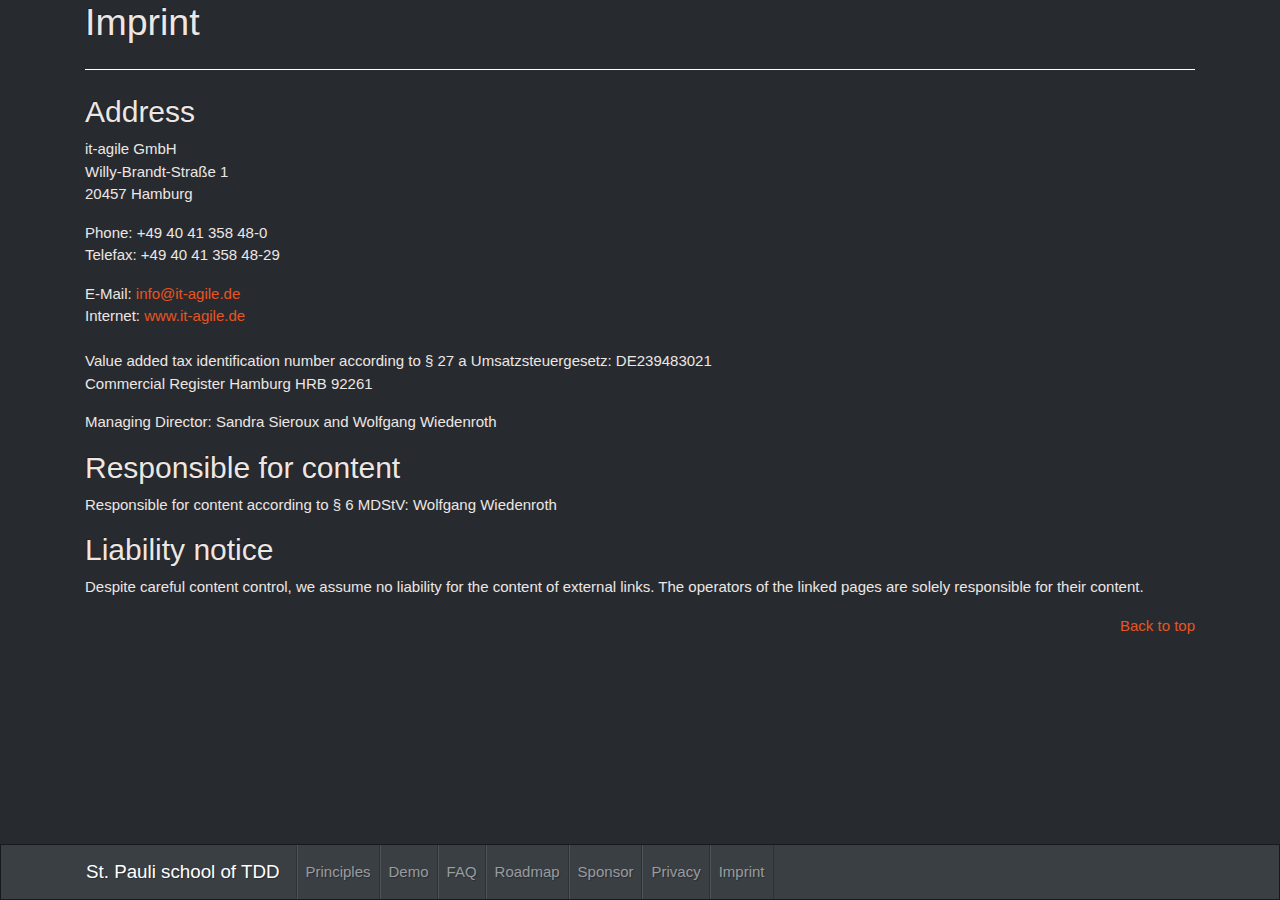
==== public/imprint.html @ d2c58dcd "Changed appearance and switched to custom css." ====
<!DOCTYPE html>
<html lang="en">

<head>
  <meta charset="utf-8">
  <meta name="robots" content="noindex" />
  <title>St. Pauli school of TDD</title>
  <meta name="viewport" content="width=device-width, initial-scale=1">
  <meta http-equiv="X-UA-Compatible" content="IE=edge" />
  <link rel="stylesheet" href="css/custom.css">
</head>

<body>
  <div class="navbar navbar-expand-lg fixed-bottom navbar-dark bg-primary">
    <div class="container">
      <a href="index.html" class="navbar-brand">St. Pauli school of TDD</a>
      <button class="navbar-toggler" type="button" data-toggle="collapse" data-target="#navbarResponsive"
        aria-controls="navbarResponsive" aria-expanded="false" aria-label="Toggle navigation">
        <span class="navbar-toggler-icon"></span>
      </button>
      <div class="collapse navbar-collapse" id="navbarResponsive">
        <ul class="navbar-nav">
          <li class="nav-item">
            <a class="nav-link" href="index.html#principles">Principles</a>
          </li>
          <li class="nav-item">
            <a class="nav-link" href="index.html#demo">Demo</a>
          </li>
          <li class="nav-item">
            <a class="nav-link" href="index.html#faq">FAQ</a>
          </li>
          <li class="nav-item">
            <a class="nav-link" href="index.html#roadmap">Roadmap</a>
          </li>
          <li class="nav-item">
            <a class="nav-link" href="index.html#sponsor">Sponsor</a>
          </li>
          <li class="nav-item">
            <a class="nav-link" href="privacy.html">Privacy</a>
          </li>
          <li class="nav-item">
            <a class="nav-link" href="imprint.html">Imprint</a>
          </li>
        </ul>
      </div>
    </div>
  </div>

  <div class="main container">

    <div class="row">
      <div class="col-lg-12">
        <h1>Imprint</h1>
        <hr class="my-4" style="border-color:white">
      </div>
    </div>

    <div class="row">
      <div class="col-lg-12">
        <div>
          <header>
            <h2>Address</h2>
          </header>
          <p>it-agile GmbH<br>Willy-Brandt-Straße 1<br>20457 Hamburg
          </p>
          <p>Phone: +49 40 41 358&nbsp;48-0<br>Telefax: +49 40 41 358 48-29
          </p>
          <p>E-Mail: <a href="mailto:info@it-agile.de">info@it-agile.de</a><br>Internet: <a
              href="http://www.it-agile.de" target="_blank" external="1">www.it-agile.de</a>
            <br>
            <br>Value added tax identification number according to § 27 a Umsatzsteuergesetz: DE239483021<br>
            Commercial Register Hamburg HRB 92261
          </p>
          <p>Managing Director: Sandra Sieroux and Wolfgang Wiedenroth</p>
        </div>
        <div>
          <header>
            <h2>Responsible for content</h2>
          </header>
          <p>Responsible for content according to § 6 MDStV: Wolfgang Wiedenroth</p>
        </div>
        <div>
          <header>
            <h2>Liability notice</h2>
          </header>
          <p>Despite careful content control, we assume no liability for the content of external links. The operators of
            the linked pages are solely responsible for their content.</p>
        </div>
      </div>
    </div>

    <footer id="footer">
      <a class="float-lg-right" href="#top">Back to top</a></li>
    </footer>

  </div>
  <script src="https://code.jquery.com/jquery-3.3.1.slim.min.js"
    integrity="sha384-q8i/X+965DzO0rT7abK41JStQIAqVgRVzpbzo5smXKp4YfRvH+8abtTE1Pi6jizo"
    crossorigin="anonymous"></script>
  <script src="https://cdnjs.cloudflare.com/ajax/libs/popper.js/1.14.7/umd/popper.min.js"
    integrity="sha384-UO2eT0CpHqdSJQ6hJty5KVphtPhzWj9WO1clHTMGa3JDZwrnQq4sF86dIHNDz0W1"
    crossorigin="anonymous"></script>
  <script src="https://stackpath.bootstrapcdn.com/bootstrap/4.3.1/js/bootstrap.min.js"
    integrity="sha384-JjSmVgyd0p3pXB1rRibZUAYoIIy6OrQ6VrjIEaFf/nJGzIxFDsf4x0xIM+B07jRM"
    crossorigin="anonymous"></script>
</body>

</html>
---- public/css/custom.css ----
@charset "UTF-8";
.main {
  padding: 0 20px 100px 20px;
}

/*!
 * Bootstrap v4.4.1 (https://getbootstrap.com/)
 * Copyright 2011-2019 The Bootstrap Authors
 * Copyright 2011-2019 Twitter, Inc.
 * Licensed under MIT (https://github.com/twbs/bootstrap/blob/master/LICENSE)
 */
:root {
  --blue: #007bff;
  --indigo: #6610f2;
  --purple: #6f42c1;
  --pink: #e83e8c;
  --red: #ee5f5b;
  --orange: #fd7e14;
  --yellow: #f89406;
  --green: #62c462;
  --teal: #20c997;
  --cyan: #5bc0de;
  --white: #fff;
  --gray: #7A8288;
  --gray-dark: #3A3F44;
  --primary: #3A3F44;
  --secondary: #7A8288;
  --success: #62c462;
  --info: #5bc0de;
  --warning: #f89406;
  --danger: #ee5f5b;
  --light: #e9ecef;
  --dark: #272B30;
  --breakpoint-xs: 0;
  --breakpoint-sm: 576px;
  --breakpoint-md: 768px;
  --breakpoint-lg: 992px;
  --breakpoint-xl: 1200px;
  --font-family-sans-serif: -apple-system, BlinkMacSystemFont, "Segoe UI", Roboto, "Helvetica Neue", Arial, "Noto Sans", sans-serif, "Apple Color Emoji", "Segoe UI Emoji", "Segoe UI Symbol", "Noto Color Emoji";
  --font-family-monospace: SFMono-Regular, Menlo, Monaco, Consolas, "Liberation Mono", "Courier New", monospace;
}

*,
*::before,
*::after {
  box-sizing: border-box;
}

html {
  font-family: sans-serif;
  line-height: 1.15;
  -webkit-text-size-adjust: 100%;
  -webkit-tap-highlight-color: rgba(0, 0, 0, 0);
}

article, aside, figcaption, figure, footer, header, hgroup, main, nav, section {
  display: block;
}

body {
  margin: 0;
  font-family: -apple-system, BlinkMacSystemFont, "Segoe UI", Roboto, "Helvetica Neue", Arial, "Noto Sans", sans-serif, "Apple Color Emoji", "Segoe UI Emoji", "Segoe UI Symbol", "Noto Color Emoji";
  font-size: 0.9375rem;
  font-weight: 400;
  line-height: 1.5;
  color: #EDE6E3;
  text-align: left;
  background-color: #272B30;
}

[tabindex="-1"]:focus:not(:focus-visible) {
  outline: 0 !important;
}

hr {
  box-sizing: content-box;
  height: 0;
  overflow: visible;
}

h1, h2, h3, h4, h5, h6 {
  margin-top: 0;
  margin-bottom: 0.5rem;
}

p {
  margin-top: 0;
  margin-bottom: 1rem;
}

abbr[title],
abbr[data-original-title] {
  text-decoration: underline;
  text-decoration: underline dotted;
  cursor: help;
  border-bottom: 0;
  text-decoration-skip-ink: none;
}

address {
  margin-bottom: 1rem;
  font-style: normal;
  line-height: inherit;
}

ol,
ul,
dl {
  margin-top: 0;
  margin-bottom: 1rem;
}

ol ol,
ul ul,
ol ul,
ul ol {
  margin-bottom: 0;
}

dt {
  font-weight: 700;
}

dd {
  margin-bottom: 0.5rem;
  margin-left: 0;
}

blockquote {
  margin: 0 0 1rem;
}

b,
strong {
  font-weight: bolder;
}

small {
  font-size: 80%;
}

sub,
sup {
  position: relative;
  font-size: 75%;
  line-height: 0;
  vertical-align: baseline;
}

sub {
  bottom: -0.25em;
}

sup {
  top: -0.5em;
}

a {
  color: #e95420;
  text-decoration: none;
  background-color: transparent;
}
a:hover {
  color: #ac3911;
  text-decoration: underline;
}

a:not([href]) {
  color: inherit;
  text-decoration: none;
}
a:not([href]):hover {
  color: inherit;
  text-decoration: none;
}

pre,
code,
kbd,
samp {
  font-family: SFMono-Regular, Menlo, Monaco, Consolas, "Liberation Mono", "Courier New", monospace;
  font-size: 1em;
}

pre {
  margin-top: 0;
  margin-bottom: 1rem;
  overflow: auto;
}

figure {
  margin: 0 0 1rem;
}

img {
  vertical-align: middle;
  border-style: none;
}

svg {
  overflow: hidden;
  vertical-align: middle;
}

table {
  border-collapse: collapse;
}

caption {
  padding-top: 0.75rem;
  padding-bottom: 0.75rem;
  color: #7A8288;
  text-align: left;
  caption-side: bottom;
}

th {
  text-align: inherit;
}

label {
  display: inline-block;
  margin-bottom: 0.5rem;
}

button {
  border-radius: 0;
}

button:focus {
  outline: 1px dotted;
  outline: 5px auto -webkit-focus-ring-color;
}

input,
button,
select,
optgroup,
textarea {
  margin: 0;
  font-family: inherit;
  font-size: inherit;
  line-height: inherit;
}

button,
input {
  overflow: visible;
}

button,
select {
  text-transform: none;
}

select {
  word-wrap: normal;
}

button,
[type=button],
[type=reset],
[type=submit] {
  -webkit-appearance: button;
}

button:not(:disabled),
[type=button]:not(:disabled),
[type=reset]:not(:disabled),
[type=submit]:not(:disabled) {
  cursor: pointer;
}

button::-moz-focus-inner,
[type=button]::-moz-focus-inner,
[type=reset]::-moz-focus-inner,
[type=submit]::-moz-focus-inner {
  padding: 0;
  border-style: none;
}

input[type=radio],
input[type=checkbox] {
  box-sizing: border-box;
  padding: 0;
}

input[type=date],
input[type=time],
input[type=datetime-local],
input[type=month] {
  -webkit-appearance: listbox;
}

textarea {
  overflow: auto;
  resize: vertical;
}

fieldset {
  min-width: 0;
  padding: 0;
  margin: 0;
  border: 0;
}

legend {
  display: block;
  width: 100%;
  max-width: 100%;
  padding: 0;
  margin-bottom: 0.5rem;
  font-size: 1.5rem;
  line-height: inherit;
  color: inherit;
  white-space: normal;
}

progress {
  vertical-align: baseline;
}

[type=number]::-webkit-inner-spin-button,
[type=number]::-webkit-outer-spin-button {
  height: auto;
}

[type=search] {
  outline-offset: -2px;
  -webkit-appearance: none;
}

[type=search]::-webkit-search-decoration {
  -webkit-appearance: none;
}

::-webkit-file-upload-button {
  font: inherit;
  -webkit-appearance: button;
}

output {
  display: inline-block;
}

summary {
  display: list-item;
  cursor: pointer;
}

template {
  display: none;
}

[hidden] {
  display: none !important;
}

h1, h2, h3, h4, h5, h6,
.h1, .h2, .h3, .h4, .h5, .h6 {
  margin-bottom: 0.5rem;
  font-weight: 500;
  line-height: 1.2;
}

h1, .h1 {
  font-size: 2.34375rem;
}

h2, .h2 {
  font-size: 1.875rem;
}

h3, .h3 {
  font-size: 1.640625rem;
}

h4, .h4 {
  font-size: 1.40625rem;
}

h5, .h5 {
  font-size: 1.171875rem;
}

h6, .h6 {
  font-size: 0.9375rem;
}

.lead {
  font-size: 1.171875rem;
  font-weight: 300;
}

.display-1 {
  font-size: 6rem;
  font-weight: 300;
  line-height: 1.2;
}

.display-2 {
  font-size: 5.5rem;
  font-weight: 300;
  line-height: 1.2;
}

.display-3 {
  font-size: 4.5rem;
  font-weight: 300;
  line-height: 1.2;
}

.display-4 {
  font-size: 3.5rem;
  font-weight: 300;
  line-height: 1.2;
}

hr {
  margin-top: 1rem;
  margin-bottom: 1rem;
  border: 0;
  border-top: 1px solid #e95420;
}

small,
.small {
  font-size: 80%;
  font-weight: 400;
}

mark,
.mark {
  padding: 0.2em;
  background-color: #fcf8e3;
}

.list-unstyled {
  padding-left: 0;
  list-style: none;
}

.list-inline {
  padding-left: 0;
  list-style: none;
}

.list-inline-item {
  display: inline-block;
}
.list-inline-item:not(:last-child) {
  margin-right: 0.5rem;
}

.initialism {
  font-size: 90%;
  text-transform: uppercase;
}

.blockquote {
  margin-bottom: 1rem;
  font-size: 1.171875rem;
}

.blockquote-footer {
  display: block;
  font-size: 80%;
  color: #7A8288;
}
.blockquote-footer::before {
  content: "— ";
}

.img-fluid {
  max-width: 100%;
  height: auto;
}

.img-thumbnail {
  padding: 0.25rem;
  background-color: #272B30;
  border: 1px solid #dee2e6;
  border-radius: 0.25rem;
  max-width: 100%;
  height: auto;
}

.figure {
  display: inline-block;
}

.figure-img {
  margin-bottom: 0.5rem;
  line-height: 1;
}

.figure-caption {
  font-size: 90%;
  color: #7A8288;
}

code {
  font-size: 87.5%;
  color: #e83e8c;
  word-wrap: break-word;
}
a > code {
  color: inherit;
}

kbd {
  padding: 0.2rem 0.4rem;
  font-size: 87.5%;
  color: #fff;
  background-color: #272B30;
  border-radius: 0.2rem;
}
kbd kbd {
  padding: 0;
  font-size: 100%;
  font-weight: 700;
}

pre {
  display: block;
  font-size: 87.5%;
  color: inherit;
}
pre code {
  font-size: inherit;
  color: inherit;
  word-break: normal;
}

.pre-scrollable {
  max-height: 340px;
  overflow-y: scroll;
}

.container {
  width: 100%;
  padding-right: 15px;
  padding-left: 15px;
  margin-right: auto;
  margin-left: auto;
}
@media (min-width: 576px) {
  .container {
    max-width: 540px;
  }
}
@media (min-width: 768px) {
  .container {
    max-width: 720px;
  }
}
@media (min-width: 992px) {
  .container {
    max-width: 960px;
  }
}
@media (min-width: 1200px) {
  .container {
    max-width: 1140px;
  }
}

.container-fluid, .container-xl, .container-lg, .container-md, .container-sm {
  width: 100%;
  padding-right: 15px;
  padding-left: 15px;
  margin-right: auto;
  margin-left: auto;
}

@media (min-width: 576px) {
  .container-sm, .container {
    max-width: 540px;
  }
}
@media (min-width: 768px) {
  .container-md, .container-sm, .container {
    max-width: 720px;
  }
}
@media (min-width: 992px) {
  .container-lg, .container-md, .container-sm, .container {
    max-width: 960px;
  }
}
@media (min-width: 1200px) {
  .container-xl, .container-lg, .container-md, .container-sm, .container {
    max-width: 1140px;
  }
}
.row {
  display: flex;
  flex-wrap: wrap;
  margin-right: -15px;
  margin-left: -15px;
}

.no-gutters {
  margin-right: 0;
  margin-left: 0;
}
.no-gutters > .col,
.no-gutters > [class*=col-] {
  padding-right: 0;
  padding-left: 0;
}

.col-xl,
.col-xl-auto, .col-xl-12, .col-xl-11, .col-xl-10, .col-xl-9, .col-xl-8, .col-xl-7, .col-xl-6, .col-xl-5, .col-xl-4, .col-xl-3, .col-xl-2, .col-xl-1, .col-lg,
.col-lg-auto, .col-lg-12, .col-lg-11, .col-lg-10, .col-lg-9, .col-lg-8, .col-lg-7, .col-lg-6, .col-lg-5, .col-lg-4, .col-lg-3, .col-lg-2, .col-lg-1, .col-md,
.col-md-auto, .col-md-12, .col-md-11, .col-md-10, .col-md-9, .col-md-8, .col-md-7, .col-md-6, .col-md-5, .col-md-4, .col-md-3, .col-md-2, .col-md-1, .col-sm,
.col-sm-auto, .col-sm-12, .col-sm-11, .col-sm-10, .col-sm-9, .col-sm-8, .col-sm-7, .col-sm-6, .col-sm-5, .col-sm-4, .col-sm-3, .col-sm-2, .col-sm-1, .col,
.col-auto, .col-12, .col-11, .col-10, .col-9, .col-8, .col-7, .col-6, .col-5, .col-4, .col-3, .col-2, .col-1 {
  position: relative;
  width: 100%;
  padding-right: 15px;
  padding-left: 15px;
}

.col {
  flex-basis: 0;
  flex-grow: 1;
  max-width: 100%;
}

.row-cols-1 > * {
  flex: 0 0 100%;
  max-width: 100%;
}

.row-cols-2 > * {
  flex: 0 0 50%;
  max-width: 50%;
}

.row-cols-3 > * {
  flex: 0 0 33.3333333333%;
  max-width: 33.3333333333%;
}

.row-cols-4 > * {
  flex: 0 0 25%;
  max-width: 25%;
}

.row-cols-5 > * {
  flex: 0 0 20%;
  max-width: 20%;
}

.row-cols-6 > * {
  flex: 0 0 16.6666666667%;
  max-width: 16.6666666667%;
}

.col-auto {
  flex: 0 0 auto;
  width: auto;
  max-width: 100%;
}

.col-1 {
  flex: 0 0 8.3333333333%;
  max-width: 8.3333333333%;
}

.col-2 {
  flex: 0 0 16.6666666667%;
  max-width: 16.6666666667%;
}

.col-3 {
  flex: 0 0 25%;
  max-width: 25%;
}

.col-4 {
  flex: 0 0 33.3333333333%;
  max-width: 33.3333333333%;
}

.col-5 {
  flex: 0 0 41.6666666667%;
  max-width: 41.6666666667%;
}

.col-6 {
  flex: 0 0 50%;
  max-width: 50%;
}

.col-7 {
  flex: 0 0 58.3333333333%;
  max-width: 58.3333333333%;
}

.col-8 {
  flex: 0 0 66.6666666667%;
  max-width: 66.6666666667%;
}

.col-9 {
  flex: 0 0 75%;
  max-width: 75%;
}

.col-10 {
  flex: 0 0 83.3333333333%;
  max-width: 83.3333333333%;
}

.col-11 {
  flex: 0 0 91.6666666667%;
  max-width: 91.6666666667%;
}

.col-12 {
  flex: 0 0 100%;
  max-width: 100%;
}

.order-first {
  order: -1;
}

.order-last {
  order: 13;
}

.order-0 {
  order: 0;
}

.order-1 {
  order: 1;
}

.order-2 {
  order: 2;
}

.order-3 {
  order: 3;
}

.order-4 {
  order: 4;
}

.order-5 {
  order: 5;
}

.order-6 {
  order: 6;
}

.order-7 {
  order: 7;
}

.order-8 {
  order: 8;
}

.order-9 {
  order: 9;
}

.order-10 {
  order: 10;
}

.order-11 {
  order: 11;
}

.order-12 {
  order: 12;
}

.offset-1 {
  margin-left: 8.3333333333%;
}

.offset-2 {
  margin-left: 16.6666666667%;
}

.offset-3 {
  margin-left: 25%;
}

.offset-4 {
  margin-left: 33.3333333333%;
}

.offset-5 {
  margin-left: 41.6666666667%;
}

.offset-6 {
  margin-left: 50%;
}

.offset-7 {
  margin-left: 58.3333333333%;
}

.offset-8 {
  margin-left: 66.6666666667%;
}

.offset-9 {
  margin-left: 75%;
}

.offset-10 {
  margin-left: 83.3333333333%;
}

.offset-11 {
  margin-left: 91.6666666667%;
}

@media (min-width: 576px) {
  .col-sm {
    flex-basis: 0;
    flex-grow: 1;
    max-width: 100%;
  }

  .row-cols-sm-1 > * {
    flex: 0 0 100%;
    max-width: 100%;
  }

  .row-cols-sm-2 > * {
    flex: 0 0 50%;
    max-width: 50%;
  }

  .row-cols-sm-3 > * {
    flex: 0 0 33.3333333333%;
    max-width: 33.3333333333%;
  }

  .row-cols-sm-4 > * {
    flex: 0 0 25%;
    max-width: 25%;
  }

  .row-cols-sm-5 > * {
    flex: 0 0 20%;
    max-width: 20%;
  }

  .row-cols-sm-6 > * {
    flex: 0 0 16.6666666667%;
    max-width: 16.6666666667%;
  }

  .col-sm-auto {
    flex: 0 0 auto;
    width: auto;
    max-width: 100%;
  }

  .col-sm-1 {
    flex: 0 0 8.3333333333%;
    max-width: 8.3333333333%;
  }

  .col-sm-2 {
    flex: 0 0 16.6666666667%;
    max-width: 16.6666666667%;
  }

  .col-sm-3 {
    flex: 0 0 25%;
    max-width: 25%;
  }

  .col-sm-4 {
    flex: 0 0 33.3333333333%;
    max-width: 33.3333333333%;
  }

  .col-sm-5 {
    flex: 0 0 41.6666666667%;
    max-width: 41.6666666667%;
  }

  .col-sm-6 {
    flex: 0 0 50%;
    max-width: 50%;
  }

  .col-sm-7 {
    flex: 0 0 58.3333333333%;
    max-width: 58.3333333333%;
  }

  .col-sm-8 {
    flex: 0 0 66.6666666667%;
    max-width: 66.6666666667%;
  }

  .col-sm-9 {
    flex: 0 0 75%;
    max-width: 75%;
  }

  .col-sm-10 {
    flex: 0 0 83.3333333333%;
    max-width: 83.3333333333%;
  }

  .col-sm-11 {
    flex: 0 0 91.6666666667%;
    max-width: 91.6666666667%;
  }

  .col-sm-12 {
    flex: 0 0 100%;
    max-width: 100%;
  }

  .order-sm-first {
    order: -1;
  }

  .order-sm-last {
    order: 13;
  }

  .order-sm-0 {
    order: 0;
  }

  .order-sm-1 {
    order: 1;
  }

  .order-sm-2 {
    order: 2;
  }

  .order-sm-3 {
    order: 3;
  }

  .order-sm-4 {
    order: 4;
  }

  .order-sm-5 {
    order: 5;
  }

  .order-sm-6 {
    order: 6;
  }

  .order-sm-7 {
    order: 7;
  }

  .order-sm-8 {
    order: 8;
  }

  .order-sm-9 {
    order: 9;
  }

  .order-sm-10 {
    order: 10;
  }

  .order-sm-11 {
    order: 11;
  }

  .order-sm-12 {
    order: 12;
  }

  .offset-sm-0 {
    margin-left: 0;
  }

  .offset-sm-1 {
    margin-left: 8.3333333333%;
  }

  .offset-sm-2 {
    margin-left: 16.6666666667%;
  }

  .offset-sm-3 {
    margin-left: 25%;
  }

  .offset-sm-4 {
    margin-left: 33.3333333333%;
  }

  .offset-sm-5 {
    margin-left: 41.6666666667%;
  }

  .offset-sm-6 {
    margin-left: 50%;
  }

  .offset-sm-7 {
    margin-left: 58.3333333333%;
  }

  .offset-sm-8 {
    margin-left: 66.6666666667%;
  }

  .offset-sm-9 {
    margin-left: 75%;
  }

  .offset-sm-10 {
    margin-left: 83.3333333333%;
  }

  .offset-sm-11 {
    margin-left: 91.6666666667%;
  }
}
@media (min-width: 768px) {
  .col-md {
    flex-basis: 0;
    flex-grow: 1;
    max-width: 100%;
  }

  .row-cols-md-1 > * {
    flex: 0 0 100%;
    max-width: 100%;
  }

  .row-cols-md-2 > * {
    flex: 0 0 50%;
    max-width: 50%;
  }

  .row-cols-md-3 > * {
    flex: 0 0 33.3333333333%;
    max-width: 33.3333333333%;
  }

  .row-cols-md-4 > * {
    flex: 0 0 25%;
    max-width: 25%;
  }

  .row-cols-md-5 > * {
    flex: 0 0 20%;
    max-width: 20%;
  }

  .row-cols-md-6 > * {
    flex: 0 0 16.6666666667%;
    max-width: 16.6666666667%;
  }

  .col-md-auto {
    flex: 0 0 auto;
    width: auto;
    max-width: 100%;
  }

  .col-md-1 {
    flex: 0 0 8.3333333333%;
    max-width: 8.3333333333%;
  }

  .col-md-2 {
    flex: 0 0 16.6666666667%;
    max-width: 16.6666666667%;
  }

  .col-md-3 {
    flex: 0 0 25%;
    max-width: 25%;
  }

  .col-md-4 {
    flex: 0 0 33.3333333333%;
    max-width: 33.3333333333%;
  }

  .col-md-5 {
    flex: 0 0 41.6666666667%;
    max-width: 41.6666666667%;
  }

  .col-md-6 {
    flex: 0 0 50%;
    max-width: 50%;
  }

  .col-md-7 {
    flex: 0 0 58.3333333333%;
    max-width: 58.3333333333%;
  }

  .col-md-8 {
    flex: 0 0 66.6666666667%;
    max-width: 66.6666666667%;
  }

  .col-md-9 {
    flex: 0 0 75%;
    max-width: 75%;
  }

  .col-md-10 {
    flex: 0 0 83.3333333333%;
    max-width: 83.3333333333%;
  }

  .col-md-11 {
    flex: 0 0 91.6666666667%;
    max-width: 91.6666666667%;
  }

  .col-md-12 {
    flex: 0 0 100%;
    max-width: 100%;
  }

  .order-md-first {
    order: -1;
  }

  .order-md-last {
    order: 13;
  }

  .order-md-0 {
    order: 0;
  }

  .order-md-1 {
    order: 1;
  }

  .order-md-2 {
    order: 2;
  }

  .order-md-3 {
    order: 3;
  }

  .order-md-4 {
    order: 4;
  }

  .order-md-5 {
    order: 5;
  }

  .order-md-6 {
    order: 6;
  }

  .order-md-7 {
    order: 7;
  }

  .order-md-8 {
    order: 8;
  }

  .order-md-9 {
    order: 9;
  }

  .order-md-10 {
    order: 10;
  }

  .order-md-11 {
    order: 11;
  }

  .order-md-12 {
    order: 12;
  }

  .offset-md-0 {
    margin-left: 0;
  }

  .offset-md-1 {
    margin-left: 8.3333333333%;
  }

  .offset-md-2 {
    margin-left: 16.6666666667%;
  }

  .offset-md-3 {
    margin-left: 25%;
  }

  .offset-md-4 {
    margin-left: 33.3333333333%;
  }

  .offset-md-5 {
    margin-left: 41.6666666667%;
  }

  .offset-md-6 {
    margin-left: 50%;
  }

  .offset-md-7 {
    margin-left: 58.3333333333%;
  }

  .offset-md-8 {
    margin-left: 66.6666666667%;
  }

  .offset-md-9 {
    margin-left: 75%;
  }

  .offset-md-10 {
    margin-left: 83.3333333333%;
  }

  .offset-md-11 {
    margin-left: 91.6666666667%;
  }
}
@media (min-width: 992px) {
  .col-lg {
    flex-basis: 0;
    flex-grow: 1;
    max-width: 100%;
  }

  .row-cols-lg-1 > * {
    flex: 0 0 100%;
    max-width: 100%;
  }

  .row-cols-lg-2 > * {
    flex: 0 0 50%;
    max-width: 50%;
  }

  .row-cols-lg-3 > * {
    flex: 0 0 33.3333333333%;
    max-width: 33.3333333333%;
  }

  .row-cols-lg-4 > * {
    flex: 0 0 25%;
    max-width: 25%;
  }

  .row-cols-lg-5 > * {
    flex: 0 0 20%;
    max-width: 20%;
  }

  .row-cols-lg-6 > * {
    flex: 0 0 16.6666666667%;
    max-width: 16.6666666667%;
  }

  .col-lg-auto {
    flex: 0 0 auto;
    width: auto;
    max-width: 100%;
  }

  .col-lg-1 {
    flex: 0 0 8.3333333333%;
    max-width: 8.3333333333%;
  }

  .col-lg-2 {
    flex: 0 0 16.6666666667%;
    max-width: 16.6666666667%;
  }

  .col-lg-3 {
    flex: 0 0 25%;
    max-width: 25%;
  }

  .col-lg-4 {
    flex: 0 0 33.3333333333%;
    max-width: 33.3333333333%;
  }

  .col-lg-5 {
    flex: 0 0 41.6666666667%;
    max-width: 41.6666666667%;
  }

  .col-lg-6 {
    flex: 0 0 50%;
    max-width: 50%;
  }

  .col-lg-7 {
    flex: 0 0 58.3333333333%;
    max-width: 58.3333333333%;
  }

  .col-lg-8 {
    flex: 0 0 66.6666666667%;
    max-width: 66.6666666667%;
  }

  .col-lg-9 {
    flex: 0 0 75%;
    max-width: 75%;
  }

  .col-lg-10 {
    flex: 0 0 83.3333333333%;
    max-width: 83.3333333333%;
  }

  .col-lg-11 {
    flex: 0 0 91.6666666667%;
    max-width: 91.6666666667%;
  }

  .col-lg-12 {
    flex: 0 0 100%;
    max-width: 100%;
  }

  .order-lg-first {
    order: -1;
  }

  .order-lg-last {
    order: 13;
  }

  .order-lg-0 {
    order: 0;
  }

  .order-lg-1 {
    order: 1;
  }

  .order-lg-2 {
    order: 2;
  }

  .order-lg-3 {
    order: 3;
  }

  .order-lg-4 {
    order: 4;
  }

  .order-lg-5 {
    order: 5;
  }

  .order-lg-6 {
    order: 6;
  }

  .order-lg-7 {
    order: 7;
  }

  .order-lg-8 {
    order: 8;
  }

  .order-lg-9 {
    order: 9;
  }

  .order-lg-10 {
    order: 10;
  }

  .order-lg-11 {
    order: 11;
  }

  .order-lg-12 {
    order: 12;
  }

  .offset-lg-0 {
    margin-left: 0;
  }

  .offset-lg-1 {
    margin-left: 8.3333333333%;
  }

  .offset-lg-2 {
    margin-left: 16.6666666667%;
  }

  .offset-lg-3 {
    margin-left: 25%;
  }

  .offset-lg-4 {
    margin-left: 33.3333333333%;
  }

  .offset-lg-5 {
    margin-left: 41.6666666667%;
  }

  .offset-lg-6 {
    margin-left: 50%;
  }

  .offset-lg-7 {
    margin-left: 58.3333333333%;
  }

  .offset-lg-8 {
    margin-left: 66.6666666667%;
  }

  .offset-lg-9 {
    margin-left: 75%;
  }

  .offset-lg-10 {
    margin-left: 83.3333333333%;
  }

  .offset-lg-11 {
    margin-left: 91.6666666667%;
  }
}
@media (min-width: 1200px) {
  .col-xl {
    flex-basis: 0;
    flex-grow: 1;
    max-width: 100%;
  }

  .row-cols-xl-1 > * {
    flex: 0 0 100%;
    max-width: 100%;
  }

  .row-cols-xl-2 > * {
    flex: 0 0 50%;
    max-width: 50%;
  }

  .row-cols-xl-3 > * {
    flex: 0 0 33.3333333333%;
    max-width: 33.3333333333%;
  }

  .row-cols-xl-4 > * {
    flex: 0 0 25%;
    max-width: 25%;
  }

  .row-cols-xl-5 > * {
    flex: 0 0 20%;
    max-width: 20%;
  }

  .row-cols-xl-6 > * {
    flex: 0 0 16.6666666667%;
    max-width: 16.6666666667%;
  }

  .col-xl-auto {
    flex: 0 0 auto;
    width: auto;
    max-width: 100%;
  }

  .col-xl-1 {
    flex: 0 0 8.3333333333%;
    max-width: 8.3333333333%;
  }

  .col-xl-2 {
    flex: 0 0 16.6666666667%;
    max-width: 16.6666666667%;
  }

  .col-xl-3 {
    flex: 0 0 25%;
    max-width: 25%;
  }

  .col-xl-4 {
    flex: 0 0 33.3333333333%;
    max-width: 33.3333333333%;
  }

  .col-xl-5 {
    flex: 0 0 41.6666666667%;
    max-width: 41.6666666667%;
  }

  .col-xl-6 {
    flex: 0 0 50%;
    max-width: 50%;
  }

  .col-xl-7 {
    flex: 0 0 58.3333333333%;
    max-width: 58.3333333333%;
  }

  .col-xl-8 {
    flex: 0 0 66.6666666667%;
    max-width: 66.6666666667%;
  }

  .col-xl-9 {
    flex: 0 0 75%;
    max-width: 75%;
  }

  .col-xl-10 {
    flex: 0 0 83.3333333333%;
    max-width: 83.3333333333%;
  }

  .col-xl-11 {
    flex: 0 0 91.6666666667%;
    max-width: 91.6666666667%;
  }

  .col-xl-12 {
    flex: 0 0 100%;
    max-width: 100%;
  }

  .order-xl-first {
    order: -1;
  }

  .order-xl-last {
    order: 13;
  }

  .order-xl-0 {
    order: 0;
  }

  .order-xl-1 {
    order: 1;
  }

  .order-xl-2 {
    order: 2;
  }

  .order-xl-3 {
    order: 3;
  }

  .order-xl-4 {
    order: 4;
  }

  .order-xl-5 {
    order: 5;
  }

  .order-xl-6 {
    order: 6;
  }

  .order-xl-7 {
    order: 7;
  }

  .order-xl-8 {
    order: 8;
  }

  .order-xl-9 {
    order: 9;
  }

  .order-xl-10 {
    order: 10;
  }

  .order-xl-11 {
    order: 11;
  }

  .order-xl-12 {
    order: 12;
  }

  .offset-xl-0 {
    margin-left: 0;
  }

  .offset-xl-1 {
    margin-left: 8.3333333333%;
  }

  .offset-xl-2 {
    margin-left: 16.6666666667%;
  }

  .offset-xl-3 {
    margin-left: 25%;
  }

  .offset-xl-4 {
    margin-left: 33.3333333333%;
  }

  .offset-xl-5 {
    margin-left: 41.6666666667%;
  }

  .offset-xl-6 {
    margin-left: 50%;
  }

  .offset-xl-7 {
    margin-left: 58.3333333333%;
  }

  .offset-xl-8 {
    margin-left: 66.6666666667%;
  }

  .offset-xl-9 {
    margin-left: 75%;
  }

  .offset-xl-10 {
    margin-left: 83.3333333333%;
  }

  .offset-xl-11 {
    margin-left: 91.6666666667%;
  }
}
.table {
  width: 100%;
  margin-bottom: 1rem;
  color: #fff;
}
.table th,
.table td {
  padding: 0.75rem;
  vertical-align: top;
  border-top: 1px solid rgba(0, 0, 0, 0.6);
}
.table thead th {
  vertical-align: bottom;
  border-bottom: 2px solid rgba(0, 0, 0, 0.6);
}
.table tbody + tbody {
  border-top: 2px solid rgba(0, 0, 0, 0.6);
}

.table-sm th,
.table-sm td {
  padding: 0.3rem;
}

.table-bordered {
  border: 1px solid rgba(0, 0, 0, 0.6);
}
.table-bordered th,
.table-bordered td {
  border: 1px solid rgba(0, 0, 0, 0.6);
}
.table-bordered thead th,
.table-bordered thead td {
  border-bottom-width: 2px;
}

.table-borderless th,
.table-borderless td,
.table-borderless thead th,
.table-borderless tbody + tbody {
  border: 0;
}

.table-striped tbody tr:nth-of-type(odd) {
  background-color: rgba(255, 255, 255, 0.05);
}

.table-hover tbody tr:hover {
  color: #fff;
  background-color: rgba(255, 255, 255, 0.075);
}

.table-primary,
.table-primary > th,
.table-primary > td {
  background-color: #c8c9cb;
}
.table-primary th,
.table-primary td,
.table-primary thead th,
.table-primary tbody + tbody {
  border-color: #999b9e;
}

.table-hover .table-primary:hover {
  background-color: #bbbcbf;
}
.table-hover .table-primary:hover > td,
.table-hover .table-primary:hover > th {
  background-color: #bbbcbf;
}

.table-secondary,
.table-secondary > th,
.table-secondary > td {
  background-color: #dadcde;
}
.table-secondary th,
.table-secondary td,
.table-secondary thead th,
.table-secondary tbody + tbody {
  border-color: #babec1;
}

.table-hover .table-secondary:hover {
  background-color: #cdcfd2;
}
.table-hover .table-secondary:hover > td,
.table-hover .table-secondary:hover > th {
  background-color: #cdcfd2;
}

.table-success,
.table-success > th,
.table-success > td {
  background-color: #d3eed3;
}
.table-success th,
.table-success td,
.table-success thead th,
.table-success tbody + tbody {
  border-color: #ade0ad;
}

.table-hover .table-success:hover {
  background-color: #c1e7c1;
}
.table-hover .table-success:hover > td,
.table-hover .table-success:hover > th {
  background-color: #c1e7c1;
}

.table-info,
.table-info > th,
.table-info > td {
  background-color: #d1edf6;
}
.table-info th,
.table-info td,
.table-info thead th,
.table-info tbody + tbody {
  border-color: #aadeee;
}

.table-hover .table-info:hover {
  background-color: #bce5f2;
}
.table-hover .table-info:hover > td,
.table-hover .table-info:hover > th {
  background-color: #bce5f2;
}

.table-warning,
.table-warning > th,
.table-warning > td {
  background-color: #fde1b9;
}
.table-warning th,
.table-warning td,
.table-warning thead th,
.table-warning tbody + tbody {
  border-color: #fbc77e;
}

.table-hover .table-warning:hover {
  background-color: #fcd6a0;
}
.table-hover .table-warning:hover > td,
.table-hover .table-warning:hover > th {
  background-color: #fcd6a0;
}

.table-danger,
.table-danger > th,
.table-danger > td {
  background-color: #fad2d1;
}
.table-danger th,
.table-danger td,
.table-danger thead th,
.table-danger tbody + tbody {
  border-color: #f6acaa;
}

.table-hover .table-danger:hover {
  background-color: #f8bcba;
}
.table-hover .table-danger:hover > td,
.table-hover .table-danger:hover > th {
  background-color: #f8bcba;
}

.table-light,
.table-light > th,
.table-light > td {
  background-color: #f9fafb;
}
.table-light th,
.table-light td,
.table-light thead th,
.table-light tbody + tbody {
  border-color: #f4f5f7;
}

.table-hover .table-light:hover {
  background-color: #eaedf1;
}
.table-hover .table-light:hover > td,
.table-hover .table-light:hover > th {
  background-color: #eaedf1;
}

.table-dark,
.table-dark > th,
.table-dark > td {
  background-color: #c3c4c5;
}
.table-dark th,
.table-dark td,
.table-dark thead th,
.table-dark tbody + tbody {
  border-color: #8f9193;
}

.table-hover .table-dark:hover {
  background-color: #b6b7b8;
}
.table-hover .table-dark:hover > td,
.table-hover .table-dark:hover > th {
  background-color: #b6b7b8;
}

.table-active,
.table-active > th,
.table-active > td {
  background-color: rgba(255, 255, 255, 0.075);
}

.table-hover .table-active:hover {
  background-color: rgba(242, 242, 242, 0.075);
}
.table-hover .table-active:hover > td,
.table-hover .table-active:hover > th {
  background-color: rgba(242, 242, 242, 0.075);
}

.table .thead-dark th {
  color: #fff;
  background-color: #3A3F44;
  border-color: rgba(0, 0, 0, 0.6);
}
.table .thead-light th {
  color: #52575C;
  background-color: #e9ecef;
  border-color: rgba(0, 0, 0, 0.6);
}

.table-dark {
  color: #fff;
  background-color: #3A3F44;
}
.table-dark th,
.table-dark td,
.table-dark thead th {
  border-color: rgba(0, 0, 0, 0.6);
}
.table-dark.table-bordered {
  border: 0;
}
.table-dark.table-striped tbody tr:nth-of-type(odd) {
  background-color: rgba(255, 255, 255, 0.05);
}
.table-dark.table-hover tbody tr:hover {
  color: #fff;
  background-color: rgba(255, 255, 255, 0.075);
}

@media (max-width: 575.98px) {
  .table-responsive-sm {
    display: block;
    width: 100%;
    overflow-x: auto;
    -webkit-overflow-scrolling: touch;
  }
  .table-responsive-sm > .table-bordered {
    border: 0;
  }
}
@media (max-width: 767.98px) {
  .table-responsive-md {
    display: block;
    width: 100%;
    overflow-x: auto;
    -webkit-overflow-scrolling: touch;
  }
  .table-responsive-md > .table-bordered {
    border: 0;
  }
}
@media (max-width: 991.98px) {
  .table-responsive-lg {
    display: block;
    width: 100%;
    overflow-x: auto;
    -webkit-overflow-scrolling: touch;
  }
  .table-responsive-lg > .table-bordered {
    border: 0;
  }
}
@media (max-width: 1199.98px) {
  .table-responsive-xl {
    display: block;
    width: 100%;
    overflow-x: auto;
    -webkit-overflow-scrolling: touch;
  }
  .table-responsive-xl > .table-bordered {
    border: 0;
  }
}
.table-responsive {
  display: block;
  width: 100%;
  overflow-x: auto;
  -webkit-overflow-scrolling: touch;
}
.table-responsive > .table-bordered {
  border: 0;
}

.form-control {
  display: block;
  width: 100%;
  height: calc(1.5em + 1.5rem + 2px);
  padding: 0.75rem 1rem;
  font-size: 0.9375rem;
  font-weight: 400;
  line-height: 1.5;
  color: #52575C;
  background-color: #fff;
  background-clip: padding-box;
  border: 1px solid #ced4da;
  border-radius: 0.25rem;
  transition: border-color 0.15s ease-in-out, box-shadow 0.15s ease-in-out;
}
@media (prefers-reduced-motion: reduce) {
  .form-control {
    transition: none;
  }
}
.form-control::-ms-expand {
  background-color: transparent;
  border: 0;
}
.form-control:-moz-focusring {
  color: transparent;
  text-shadow: 0 0 0 #52575C;
}
.form-control:focus {
  color: #52575C;
  background-color: #fff;
  border-color: #757f89;
  outline: 0;
  box-shadow: 0 0 0 0.2rem rgba(58, 63, 68, 0.25);
}
.form-control::placeholder {
  color: #7A8288;
  opacity: 1;
}
.form-control:disabled, .form-control[readonly] {
  background-color: #ccc;
  opacity: 1;
}

select.form-control:focus::-ms-value {
  color: #52575C;
  background-color: #fff;
}

.form-control-file,
.form-control-range {
  display: block;
  width: 100%;
}

.col-form-label {
  padding-top: calc(0.75rem + 1px);
  padding-bottom: calc(0.75rem + 1px);
  margin-bottom: 0;
  font-size: inherit;
  line-height: 1.5;
}

.col-form-label-lg {
  padding-top: calc(0.5rem + 1px);
  padding-bottom: calc(0.5rem + 1px);
  font-size: 1.171875rem;
  line-height: 1.5;
}

.col-form-label-sm {
  padding-top: calc(0.25rem + 1px);
  padding-bottom: calc(0.25rem + 1px);
  font-size: 0.8203125rem;
  line-height: 1.5;
}

.form-control-plaintext {
  display: block;
  width: 100%;
  padding: 0.75rem 0;
  margin-bottom: 0;
  font-size: 0.9375rem;
  line-height: 1.5;
  color: #EDE6E3;
  background-color: transparent;
  border: solid transparent;
  border-width: 1px 0;
}
.form-control-plaintext.form-control-sm, .form-control-plaintext.form-control-lg {
  padding-right: 0;
  padding-left: 0;
}

.form-control-sm {
  height: calc(1.5em + 0.5rem + 2px);
  padding: 0.25rem 0.5rem;
  font-size: 0.8203125rem;
  line-height: 1.5;
  border-radius: 0.2rem;
}

.form-control-lg {
  height: calc(1.5em + 1rem + 2px);
  padding: 0.5rem 1rem;
  font-size: 1.171875rem;
  line-height: 1.5;
  border-radius: 0.3rem;
}

select.form-control[size], select.form-control[multiple] {
  height: auto;
}

textarea.form-control {
  height: auto;
}

.form-group {
  margin-bottom: 1rem;
}

.form-text {
  display: block;
  margin-top: 0.25rem;
}

.form-row {
  display: flex;
  flex-wrap: wrap;
  margin-right: -5px;
  margin-left: -5px;
}
.form-row > .col,
.form-row > [class*=col-] {
  padding-right: 5px;
  padding-left: 5px;
}

.form-check {
  position: relative;
  display: block;
  padding-left: 1.25rem;
}

.form-check-input {
  position: absolute;
  margin-top: 0.3rem;
  margin-left: -1.25rem;
}
.form-check-input[disabled] ~ .form-check-label, .form-check-input:disabled ~ .form-check-label {
  color: #7A8288;
}

.form-check-label {
  margin-bottom: 0;
}

.form-check-inline {
  display: inline-flex;
  align-items: center;
  padding-left: 0;
  margin-right: 0.75rem;
}
.form-check-inline .form-check-input {
  position: static;
  margin-top: 0;
  margin-right: 0.3125rem;
  margin-left: 0;
}

.valid-feedback {
  display: none;
  width: 100%;
  margin-top: 0.25rem;
  font-size: 80%;
  color: #62c462;
}

.valid-tooltip {
  position: absolute;
  top: 100%;
  z-index: 5;
  display: none;
  max-width: 100%;
  padding: 0.25rem 0.5rem;
  margin-top: 0.1rem;
  font-size: 0.8203125rem;
  line-height: 1.5;
  color: #fff;
  background-color: rgba(98, 196, 98, 0.9);
  border-radius: 0.25rem;
}

.was-validated :valid ~ .valid-feedback,
.was-validated :valid ~ .valid-tooltip,
.is-valid ~ .valid-feedback,
.is-valid ~ .valid-tooltip {
  display: block;
}

.was-validated .form-control:valid, .form-control.is-valid {
  border-color: #62c462;
  padding-right: calc(1.5em + 1.5rem);
  background-image: url("data:image/svg+xml,%3csvg xmlns='http://www.w3.org/2000/svg' width='8' height='8' viewBox='0 0 8 8'%3e%3cpath fill='%2362c462' d='M2.3 6.73L.6 4.53c-.4-1.04.46-1.4 1.1-.8l1.1 1.4 3.4-3.8c.6-.63 1.6-.27 1.2.7l-4 4.6c-.43.5-.8.4-1.1.1z'/%3e%3c/svg%3e");
  background-repeat: no-repeat;
  background-position: right calc(0.375em + 0.375rem) center;
  background-size: calc(0.75em + 0.75rem) calc(0.75em + 0.75rem);
}
.was-validated .form-control:valid:focus, .form-control.is-valid:focus {
  border-color: #62c462;
  box-shadow: 0 0 0 0.2rem rgba(98, 196, 98, 0.25);
}

.was-validated textarea.form-control:valid, textarea.form-control.is-valid {
  padding-right: calc(1.5em + 1.5rem);
  background-position: top calc(0.375em + 0.375rem) right calc(0.375em + 0.375rem);
}

.was-validated .custom-select:valid, .custom-select.is-valid {
  border-color: #62c462;
  padding-right: calc(0.75em + 3.125rem);
  background: url("data:image/svg+xml,%3csvg xmlns='http://www.w3.org/2000/svg' width='4' height='5' viewBox='0 0 4 5'%3e%3cpath fill='%233A3F44' d='M2 0L0 2h4zm0 5L0 3h4z'/%3e%3c/svg%3e") no-repeat right 1rem center/8px 10px, url("data:image/svg+xml,%3csvg xmlns='http://www.w3.org/2000/svg' width='8' height='8' viewBox='0 0 8 8'%3e%3cpath fill='%2362c462' d='M2.3 6.73L.6 4.53c-.4-1.04.46-1.4 1.1-.8l1.1 1.4 3.4-3.8c.6-.63 1.6-.27 1.2.7l-4 4.6c-.43.5-.8.4-1.1.1z'/%3e%3c/svg%3e") #fff no-repeat center right 2rem/calc(0.75em + 0.75rem) calc(0.75em + 0.75rem);
}
.was-validated .custom-select:valid:focus, .custom-select.is-valid:focus {
  border-color: #62c462;
  box-shadow: 0 0 0 0.2rem rgba(98, 196, 98, 0.25);
}

.was-validated .form-check-input:valid ~ .form-check-label, .form-check-input.is-valid ~ .form-check-label {
  color: #62c462;
}
.was-validated .form-check-input:valid ~ .valid-feedback,
.was-validated .form-check-input:valid ~ .valid-tooltip, .form-check-input.is-valid ~ .valid-feedback,
.form-check-input.is-valid ~ .valid-tooltip {
  display: block;
}

.was-validated .custom-control-input:valid ~ .custom-control-label, .custom-control-input.is-valid ~ .custom-control-label {
  color: #62c462;
}
.was-validated .custom-control-input:valid ~ .custom-control-label::before, .custom-control-input.is-valid ~ .custom-control-label::before {
  border-color: #62c462;
}
.was-validated .custom-control-input:valid:checked ~ .custom-control-label::before, .custom-control-input.is-valid:checked ~ .custom-control-label::before {
  border-color: #87d287;
  background-color: #87d287;
}
.was-validated .custom-control-input:valid:focus ~ .custom-control-label::before, .custom-control-input.is-valid:focus ~ .custom-control-label::before {
  box-shadow: 0 0 0 0.2rem rgba(98, 196, 98, 0.25);
}
.was-validated .custom-control-input:valid:focus:not(:checked) ~ .custom-control-label::before, .custom-control-input.is-valid:focus:not(:checked) ~ .custom-control-label::before {
  border-color: #62c462;
}

.was-validated .custom-file-input:valid ~ .custom-file-label, .custom-file-input.is-valid ~ .custom-file-label {
  border-color: #62c462;
}
.was-validated .custom-file-input:valid:focus ~ .custom-file-label, .custom-file-input.is-valid:focus ~ .custom-file-label {
  border-color: #62c462;
  box-shadow: 0 0 0 0.2rem rgba(98, 196, 98, 0.25);
}

.invalid-feedback {
  display: none;
  width: 100%;
  margin-top: 0.25rem;
  font-size: 80%;
  color: #ee5f5b;
}

.invalid-tooltip {
  position: absolute;
  top: 100%;
  z-index: 5;
  display: none;
  max-width: 100%;
  padding: 0.25rem 0.5rem;
  margin-top: 0.1rem;
  font-size: 0.8203125rem;
  line-height: 1.5;
  color: #fff;
  background-color: rgba(238, 95, 91, 0.9);
  border-radius: 0.25rem;
}

.was-validated :invalid ~ .invalid-feedback,
.was-validated :invalid ~ .invalid-tooltip,
.is-invalid ~ .invalid-feedback,
.is-invalid ~ .invalid-tooltip {
  display: block;
}

.was-validated .form-control:invalid, .form-control.is-invalid {
  border-color: #ee5f5b;
  padding-right: calc(1.5em + 1.5rem);
  background-image: url("data:image/svg+xml,%3csvg xmlns='http://www.w3.org/2000/svg' width='12' height='12' fill='none' stroke='%23ee5f5b' viewBox='0 0 12 12'%3e%3ccircle cx='6' cy='6' r='4.5'/%3e%3cpath stroke-linejoin='round' d='M5.8 3.6h.4L6 6.5z'/%3e%3ccircle cx='6' cy='8.2' r='.6' fill='%23ee5f5b' stroke='none'/%3e%3c/svg%3e");
  background-repeat: no-repeat;
  background-position: right calc(0.375em + 0.375rem) center;
  background-size: calc(0.75em + 0.75rem) calc(0.75em + 0.75rem);
}
.was-validated .form-control:invalid:focus, .form-control.is-invalid:focus {
  border-color: #ee5f5b;
  box-shadow: 0 0 0 0.2rem rgba(238, 95, 91, 0.25);
}

.was-validated textarea.form-control:invalid, textarea.form-control.is-invalid {
  padding-right: calc(1.5em + 1.5rem);
  background-position: top calc(0.375em + 0.375rem) right calc(0.375em + 0.375rem);
}

.was-validated .custom-select:invalid, .custom-select.is-invalid {
  border-color: #ee5f5b;
  padding-right: calc(0.75em + 3.125rem);
  background: url("data:image/svg+xml,%3csvg xmlns='http://www.w3.org/2000/svg' width='4' height='5' viewBox='0 0 4 5'%3e%3cpath fill='%233A3F44' d='M2 0L0 2h4zm0 5L0 3h4z'/%3e%3c/svg%3e") no-repeat right 1rem center/8px 10px, url("data:image/svg+xml,%3csvg xmlns='http://www.w3.org/2000/svg' width='12' height='12' fill='none' stroke='%23ee5f5b' viewBox='0 0 12 12'%3e%3ccircle cx='6' cy='6' r='4.5'/%3e%3cpath stroke-linejoin='round' d='M5.8 3.6h.4L6 6.5z'/%3e%3ccircle cx='6' cy='8.2' r='.6' fill='%23ee5f5b' stroke='none'/%3e%3c/svg%3e") #fff no-repeat center right 2rem/calc(0.75em + 0.75rem) calc(0.75em + 0.75rem);
}
.was-validated .custom-select:invalid:focus, .custom-select.is-invalid:focus {
  border-color: #ee5f5b;
  box-shadow: 0 0 0 0.2rem rgba(238, 95, 91, 0.25);
}

.was-validated .form-check-input:invalid ~ .form-check-label, .form-check-input.is-invalid ~ .form-check-label {
  color: #ee5f5b;
}
.was-validated .form-check-input:invalid ~ .invalid-feedback,
.was-validated .form-check-input:invalid ~ .invalid-tooltip, .form-check-input.is-invalid ~ .invalid-feedback,
.form-check-input.is-invalid ~ .invalid-tooltip {
  display: block;
}

.was-validated .custom-control-input:invalid ~ .custom-control-label, .custom-control-input.is-invalid ~ .custom-control-label {
  color: #ee5f5b;
}
.was-validated .custom-control-input:invalid ~ .custom-control-label::before, .custom-control-input.is-invalid ~ .custom-control-label::before {
  border-color: #ee5f5b;
}
.was-validated .custom-control-input:invalid:checked ~ .custom-control-label::before, .custom-control-input.is-invalid:checked ~ .custom-control-label::before {
  border-color: #f38c89;
  background-color: #f38c89;
}
.was-validated .custom-control-input:invalid:focus ~ .custom-control-label::before, .custom-control-input.is-invalid:focus ~ .custom-control-label::before {
  box-shadow: 0 0 0 0.2rem rgba(238, 95, 91, 0.25);
}
.was-validated .custom-control-input:invalid:focus:not(:checked) ~ .custom-control-label::before, .custom-control-input.is-invalid:focus:not(:checked) ~ .custom-control-label::before {
  border-color: #ee5f5b;
}

.was-validated .custom-file-input:invalid ~ .custom-file-label, .custom-file-input.is-invalid ~ .custom-file-label {
  border-color: #ee5f5b;
}
.was-validated .custom-file-input:invalid:focus ~ .custom-file-label, .custom-file-input.is-invalid:focus ~ .custom-file-label {
  border-color: #ee5f5b;
  box-shadow: 0 0 0 0.2rem rgba(238, 95, 91, 0.25);
}

.form-inline {
  display: flex;
  flex-flow: row wrap;
  align-items: center;
}
.form-inline .form-check {
  width: 100%;
}
@media (min-width: 576px) {
  .form-inline label {
    display: flex;
    align-items: center;
    justify-content: center;
    margin-bottom: 0;
  }
  .form-inline .form-group {
    display: flex;
    flex: 0 0 auto;
    flex-flow: row wrap;
    align-items: center;
    margin-bottom: 0;
  }
  .form-inline .form-control {
    display: inline-block;
    width: auto;
    vertical-align: middle;
  }
  .form-inline .form-control-plaintext {
    display: inline-block;
  }
  .form-inline .input-group,
.form-inline .custom-select {
    width: auto;
  }
  .form-inline .form-check {
    display: flex;
    align-items: center;
    justify-content: center;
    width: auto;
    padding-left: 0;
  }
  .form-inline .form-check-input {
    position: relative;
    flex-shrink: 0;
    margin-top: 0;
    margin-right: 0.25rem;
    margin-left: 0;
  }
  .form-inline .custom-control {
    align-items: center;
    justify-content: center;
  }
  .form-inline .custom-control-label {
    margin-bottom: 0;
  }
}

.btn {
  display: inline-block;
  font-weight: 400;
  color: #EDE6E3;
  text-align: center;
  vertical-align: middle;
  cursor: pointer;
  user-select: none;
  background-color: transparent;
  border: 1px solid transparent;
  padding: 0.75rem 1rem;
  font-size: 0.9375rem;
  line-height: 1.5;
  border-radius: 0.25rem;
  transition: color 0.15s ease-in-out, background-color 0.15s ease-in-out, border-color 0.15s ease-in-out, box-shadow 0.15s ease-in-out;
}
@media (prefers-reduced-motion: reduce) {
  .btn {
    transition: none;
  }
}
.btn:hover {
  color: #EDE6E3;
  text-decoration: none;
}
.btn:focus, .btn.focus {
  outline: 0;
  box-shadow: 0 0 0 0.2rem rgba(58, 63, 68, 0.25);
}
.btn.disabled, .btn:disabled {
  opacity: 0.65;
}
a.btn.disabled,
fieldset:disabled a.btn {
  pointer-events: none;
}

.btn-primary {
  color: #fff;
  background-color: #3A3F44;
  border-color: #3A3F44;
}
.btn-primary:hover {
  color: #fff;
  background-color: #282c2f;
  border-color: #232628;
}
.btn-primary:focus, .btn-primary.focus {
  color: #fff;
  background-color: #282c2f;
  border-color: #232628;
  box-shadow: 0 0 0 0.2rem rgba(88, 92, 96, 0.5);
}
.btn-primary.disabled, .btn-primary:disabled {
  color: #fff;
  background-color: #3A3F44;
  border-color: #3A3F44;
}
.btn-primary:not(:disabled):not(.disabled):active, .btn-primary:not(:disabled):not(.disabled).active, .show > .btn-primary.dropdown-toggle {
  color: #fff;
  background-color: #232628;
  border-color: #1d1f22;
}
.btn-primary:not(:disabled):not(.disabled):active:focus, .btn-primary:not(:disabled):not(.disabled).active:focus, .show > .btn-primary.dropdown-toggle:focus {
  box-shadow: 0 0 0 0.2rem rgba(88, 92, 96, 0.5);
}

.btn-secondary {
  color: #fff;
  background-color: #7A8288;
  border-color: #7A8288;
}
.btn-secondary:hover {
  color: #fff;
  background-color: #686f74;
  border-color: #62686d;
}
.btn-secondary:focus, .btn-secondary.focus {
  color: #fff;
  background-color: #686f74;
  border-color: #62686d;
  box-shadow: 0 0 0 0.2rem rgba(142, 149, 154, 0.5);
}
.btn-secondary.disabled, .btn-secondary:disabled {
  color: #fff;
  background-color: #7A8288;
  border-color: #7A8288;
}
.btn-secondary:not(:disabled):not(.disabled):active, .btn-secondary:not(:disabled):not(.disabled).active, .show > .btn-secondary.dropdown-toggle {
  color: #fff;
  background-color: #62686d;
  border-color: #5c6267;
}
.btn-secondary:not(:disabled):not(.disabled):active:focus, .btn-secondary:not(:disabled):not(.disabled).active:focus, .show > .btn-secondary.dropdown-toggle:focus {
  box-shadow: 0 0 0 0.2rem rgba(142, 149, 154, 0.5);
}

.btn-success {
  color: #fff;
  background-color: #62c462;
  border-color: #62c462;
}
.btn-success:hover {
  color: #fff;
  background-color: #46ba46;
  border-color: #42b142;
}
.btn-success:focus, .btn-success.focus {
  color: #fff;
  background-color: #46ba46;
  border-color: #42b142;
  box-shadow: 0 0 0 0.2rem rgba(122, 205, 122, 0.5);
}
.btn-success.disabled, .btn-success:disabled {
  color: #fff;
  background-color: #62c462;
  border-color: #62c462;
}
.btn-success:not(:disabled):not(.disabled):active, .btn-success:not(:disabled):not(.disabled).active, .show > .btn-success.dropdown-toggle {
  color: #fff;
  background-color: #42b142;
  border-color: #3fa73f;
}
.btn-success:not(:disabled):not(.disabled):active:focus, .btn-success:not(:disabled):not(.disabled).active:focus, .show > .btn-success.dropdown-toggle:focus {
  box-shadow: 0 0 0 0.2rem rgba(122, 205, 122, 0.5);
}

.btn-info {
  color: #fff;
  background-color: #5bc0de;
  border-color: #5bc0de;
}
.btn-info:hover {
  color: #fff;
  background-color: #3bb4d8;
  border-color: #31b0d5;
}
.btn-info:focus, .btn-info.focus {
  color: #fff;
  background-color: #3bb4d8;
  border-color: #31b0d5;
  box-shadow: 0 0 0 0.2rem rgba(116, 201, 227, 0.5);
}
.btn-info.disabled, .btn-info:disabled {
  color: #fff;
  background-color: #5bc0de;
  border-color: #5bc0de;
}
.btn-info:not(:disabled):not(.disabled):active, .btn-info:not(:disabled):not(.disabled).active, .show > .btn-info.dropdown-toggle {
  color: #fff;
  background-color: #31b0d5;
  border-color: #2aaacf;
}
.btn-info:not(:disabled):not(.disabled):active:focus, .btn-info:not(:disabled):not(.disabled).active:focus, .show > .btn-info.dropdown-toggle:focus {
  box-shadow: 0 0 0 0.2rem rgba(116, 201, 227, 0.5);
}

.btn-warning {
  color: #fff;
  background-color: #f89406;
  border-color: #f89406;
}
.btn-warning:hover {
  color: #fff;
  background-color: #d37e05;
  border-color: #c67605;
}
.btn-warning:focus, .btn-warning.focus {
  color: #fff;
  background-color: #d37e05;
  border-color: #c67605;
  box-shadow: 0 0 0 0.2rem rgba(249, 164, 43, 0.5);
}
.btn-warning.disabled, .btn-warning:disabled {
  color: #fff;
  background-color: #f89406;
  border-color: #f89406;
}
.btn-warning:not(:disabled):not(.disabled):active, .btn-warning:not(:disabled):not(.disabled).active, .show > .btn-warning.dropdown-toggle {
  color: #fff;
  background-color: #c67605;
  border-color: #ba6f04;
}
.btn-warning:not(:disabled):not(.disabled):active:focus, .btn-warning:not(:disabled):not(.disabled).active:focus, .show > .btn-warning.dropdown-toggle:focus {
  box-shadow: 0 0 0 0.2rem rgba(249, 164, 43, 0.5);
}

.btn-danger {
  color: #fff;
  background-color: #ee5f5b;
  border-color: #ee5f5b;
}
.btn-danger:hover {
  color: #fff;
  background-color: #ea3d38;
  border-color: #e9322d;
}
.btn-danger:focus, .btn-danger.focus {
  color: #fff;
  background-color: #ea3d38;
  border-color: #e9322d;
  box-shadow: 0 0 0 0.2rem rgba(241, 119, 116, 0.5);
}
.btn-danger.disabled, .btn-danger:disabled {
  color: #fff;
  background-color: #ee5f5b;
  border-color: #ee5f5b;
}
.btn-danger:not(:disabled):not(.disabled):active, .btn-danger:not(:disabled):not(.disabled).active, .show > .btn-danger.dropdown-toggle {
  color: #fff;
  background-color: #e9322d;
  border-color: #e82721;
}
.btn-danger:not(:disabled):not(.disabled):active:focus, .btn-danger:not(:disabled):not(.disabled).active:focus, .show > .btn-danger.dropdown-toggle:focus {
  box-shadow: 0 0 0 0.2rem rgba(241, 119, 116, 0.5);
}

.btn-light {
  color: #272B30;
  background-color: #e9ecef;
  border-color: #e9ecef;
}
.btn-light:hover {
  color: #272B30;
  background-color: #d3d9df;
  border-color: #cbd3da;
}
.btn-light:focus, .btn-light.focus {
  color: #272B30;
  background-color: #d3d9df;
  border-color: #cbd3da;
  box-shadow: 0 0 0 0.2rem rgba(204, 207, 210, 0.5);
}
.btn-light.disabled, .btn-light:disabled {
  color: #272B30;
  background-color: #e9ecef;
  border-color: #e9ecef;
}
.btn-light:not(:disabled):not(.disabled):active, .btn-light:not(:disabled):not(.disabled).active, .show > .btn-light.dropdown-toggle {
  color: #272B30;
  background-color: #cbd3da;
  border-color: #c4ccd4;
}
.btn-light:not(:disabled):not(.disabled):active:focus, .btn-light:not(:disabled):not(.disabled).active:focus, .show > .btn-light.dropdown-toggle:focus {
  box-shadow: 0 0 0 0.2rem rgba(204, 207, 210, 0.5);
}

.btn-dark {
  color: #fff;
  background-color: #272B30;
  border-color: #272B30;
}
.btn-dark:hover {
  color: #fff;
  background-color: #16181b;
  border-color: #101214;
}
.btn-dark:focus, .btn-dark.focus {
  color: #fff;
  background-color: #16181b;
  border-color: #101214;
  box-shadow: 0 0 0 0.2rem rgba(71, 75, 79, 0.5);
}
.btn-dark.disabled, .btn-dark:disabled {
  color: #fff;
  background-color: #272B30;
  border-color: #272B30;
}
.btn-dark:not(:disabled):not(.disabled):active, .btn-dark:not(:disabled):not(.disabled).active, .show > .btn-dark.dropdown-toggle {
  color: #fff;
  background-color: #101214;
  border-color: #0a0b0d;
}
.btn-dark:not(:disabled):not(.disabled):active:focus, .btn-dark:not(:disabled):not(.disabled).active:focus, .show > .btn-dark.dropdown-toggle:focus {
  box-shadow: 0 0 0 0.2rem rgba(71, 75, 79, 0.5);
}

.btn-outline-primary {
  color: #3A3F44;
  border-color: #3A3F44;
}
.btn-outline-primary:hover {
  color: #fff;
  background-color: #3A3F44;
  border-color: #3A3F44;
}
.btn-outline-primary:focus, .btn-outline-primary.focus {
  box-shadow: 0 0 0 0.2rem rgba(58, 63, 68, 0.5);
}
.btn-outline-primary.disabled, .btn-outline-primary:disabled {
  color: #3A3F44;
  background-color: transparent;
}
.btn-outline-primary:not(:disabled):not(.disabled):active, .btn-outline-primary:not(:disabled):not(.disabled).active, .show > .btn-outline-primary.dropdown-toggle {
  color: #fff;
  background-color: #3A3F44;
  border-color: #3A3F44;
}
.btn-outline-primary:not(:disabled):not(.disabled):active:focus, .btn-outline-primary:not(:disabled):not(.disabled).active:focus, .show > .btn-outline-primary.dropdown-toggle:focus {
  box-shadow: 0 0 0 0.2rem rgba(58, 63, 68, 0.5);
}

.btn-outline-secondary {
  color: #7A8288;
  border-color: #7A8288;
}
.btn-outline-secondary:hover {
  color: #fff;
  background-color: #7A8288;
  border-color: #7A8288;
}
.btn-outline-secondary:focus, .btn-outline-secondary.focus {
  box-shadow: 0 0 0 0.2rem rgba(122, 130, 136, 0.5);
}
.btn-outline-secondary.disabled, .btn-outline-secondary:disabled {
  color: #7A8288;
  background-color: transparent;
}
.btn-outline-secondary:not(:disabled):not(.disabled):active, .btn-outline-secondary:not(:disabled):not(.disabled).active, .show > .btn-outline-secondary.dropdown-toggle {
  color: #fff;
  background-color: #7A8288;
  border-color: #7A8288;
}
.btn-outline-secondary:not(:disabled):not(.disabled):active:focus, .btn-outline-secondary:not(:disabled):not(.disabled).active:focus, .show > .btn-outline-secondary.dropdown-toggle:focus {
  box-shadow: 0 0 0 0.2rem rgba(122, 130, 136, 0.5);
}

.btn-outline-success {
  color: #62c462;
  border-color: #62c462;
}
.btn-outline-success:hover {
  color: #fff;
  background-color: #62c462;
  border-color: #62c462;
}
.btn-outline-success:focus, .btn-outline-success.focus {
  box-shadow: 0 0 0 0.2rem rgba(98, 196, 98, 0.5);
}
.btn-outline-success.disabled, .btn-outline-success:disabled {
  color: #62c462;
  background-color: transparent;
}
.btn-outline-success:not(:disabled):not(.disabled):active, .btn-outline-success:not(:disabled):not(.disabled).active, .show > .btn-outline-success.dropdown-toggle {
  color: #fff;
  background-color: #62c462;
  border-color: #62c462;
}
.btn-outline-success:not(:disabled):not(.disabled):active:focus, .btn-outline-success:not(:disabled):not(.disabled).active:focus, .show > .btn-outline-success.dropdown-toggle:focus {
  box-shadow: 0 0 0 0.2rem rgba(98, 196, 98, 0.5);
}

.btn-outline-info {
  color: #5bc0de;
  border-color: #5bc0de;
}
.btn-outline-info:hover {
  color: #fff;
  background-color: #5bc0de;
  border-color: #5bc0de;
}
.btn-outline-info:focus, .btn-outline-info.focus {
  box-shadow: 0 0 0 0.2rem rgba(91, 192, 222, 0.5);
}
.btn-outline-info.disabled, .btn-outline-info:disabled {
  color: #5bc0de;
  background-color: transparent;
}
.btn-outline-info:not(:disabled):not(.disabled):active, .btn-outline-info:not(:disabled):not(.disabled).active, .show > .btn-outline-info.dropdown-toggle {
  color: #fff;
  background-color: #5bc0de;
  border-color: #5bc0de;
}
.btn-outline-info:not(:disabled):not(.disabled):active:focus, .btn-outline-info:not(:disabled):not(.disabled).active:focus, .show > .btn-outline-info.dropdown-toggle:focus {
  box-shadow: 0 0 0 0.2rem rgba(91, 192, 222, 0.5);
}

.btn-outline-warning {
  color: #f89406;
  border-color: #f89406;
}
.btn-outline-warning:hover {
  color: #fff;
  background-color: #f89406;
  border-color: #f89406;
}
.btn-outline-warning:focus, .btn-outline-warning.focus {
  box-shadow: 0 0 0 0.2rem rgba(248, 148, 6, 0.5);
}
.btn-outline-warning.disabled, .btn-outline-warning:disabled {
  color: #f89406;
  background-color: transparent;
}
.btn-outline-warning:not(:disabled):not(.disabled):active, .btn-outline-warning:not(:disabled):not(.disabled).active, .show > .btn-outline-warning.dropdown-toggle {
  color: #fff;
  background-color: #f89406;
  border-color: #f89406;
}
.btn-outline-warning:not(:disabled):not(.disabled):active:focus, .btn-outline-warning:not(:disabled):not(.disabled).active:focus, .show > .btn-outline-warning.dropdown-toggle:focus {
  box-shadow: 0 0 0 0.2rem rgba(248, 148, 6, 0.5);
}

.btn-outline-danger {
  color: #ee5f5b;
  border-color: #ee5f5b;
}
.btn-outline-danger:hover {
  color: #fff;
  background-color: #ee5f5b;
  border-color: #ee5f5b;
}
.btn-outline-danger:focus, .btn-outline-danger.focus {
  box-shadow: 0 0 0 0.2rem rgba(238, 95, 91, 0.5);
}
.btn-outline-danger.disabled, .btn-outline-danger:disabled {
  color: #ee5f5b;
  background-color: transparent;
}
.btn-outline-danger:not(:disabled):not(.disabled):active, .btn-outline-danger:not(:disabled):not(.disabled).active, .show > .btn-outline-danger.dropdown-toggle {
  color: #fff;
  background-color: #ee5f5b;
  border-color: #ee5f5b;
}
.btn-outline-danger:not(:disabled):not(.disabled):active:focus, .btn-outline-danger:not(:disabled):not(.disabled).active:focus, .show > .btn-outline-danger.dropdown-toggle:focus {
  box-shadow: 0 0 0 0.2rem rgba(238, 95, 91, 0.5);
}

.btn-outline-light {
  color: #e9ecef;
  border-color: #e9ecef;
}
.btn-outline-light:hover {
  color: #272B30;
  background-color: #e9ecef;
  border-color: #e9ecef;
}
.btn-outline-light:focus, .btn-outline-light.focus {
  box-shadow: 0 0 0 0.2rem rgba(233, 236, 239, 0.5);
}
.btn-outline-light.disabled, .btn-outline-light:disabled {
  color: #e9ecef;
  background-color: transparent;
}
.btn-outline-light:not(:disabled):not(.disabled):active, .btn-outline-light:not(:disabled):not(.disabled).active, .show > .btn-outline-light.dropdown-toggle {
  color: #272B30;
  background-color: #e9ecef;
  border-color: #e9ecef;
}
.btn-outline-light:not(:disabled):not(.disabled):active:focus, .btn-outline-light:not(:disabled):not(.disabled).active:focus, .show > .btn-outline-light.dropdown-toggle:focus {
  box-shadow: 0 0 0 0.2rem rgba(233, 236, 239, 0.5);
}

.btn-outline-dark {
  color: #272B30;
  border-color: #272B30;
}
.btn-outline-dark:hover {
  color: #fff;
  background-color: #272B30;
  border-color: #272B30;
}
.btn-outline-dark:focus, .btn-outline-dark.focus {
  box-shadow: 0 0 0 0.2rem rgba(39, 43, 48, 0.5);
}
.btn-outline-dark.disabled, .btn-outline-dark:disabled {
  color: #272B30;
  background-color: transparent;
}
.btn-outline-dark:not(:disabled):not(.disabled):active, .btn-outline-dark:not(:disabled):not(.disabled).active, .show > .btn-outline-dark.dropdown-toggle {
  color: #fff;
  background-color: #272B30;
  border-color: #272B30;
}
.btn-outline-dark:not(:disabled):not(.disabled):active:focus, .btn-outline-dark:not(:disabled):not(.disabled).active:focus, .show > .btn-outline-dark.dropdown-toggle:focus {
  box-shadow: 0 0 0 0.2rem rgba(39, 43, 48, 0.5);
}

.btn-link {
  font-weight: 400;
  color: #e95420;
  text-decoration: none;
}
.btn-link:hover {
  color: #ac3911;
  text-decoration: underline;
}
.btn-link:focus, .btn-link.focus {
  text-decoration: underline;
  box-shadow: none;
}
.btn-link:disabled, .btn-link.disabled {
  color: #7A8288;
  pointer-events: none;
}

.btn-lg, .btn-group-lg > .btn {
  padding: 0.5rem 1rem;
  font-size: 1.171875rem;
  line-height: 1.5;
  border-radius: 0.3rem;
}

.btn-sm, .btn-group-sm > .btn {
  padding: 0.25rem 0.5rem;
  font-size: 0.8203125rem;
  line-height: 1.5;
  border-radius: 0.2rem;
}

.btn-block {
  display: block;
  width: 100%;
}
.btn-block + .btn-block {
  margin-top: 0.5rem;
}

input[type=submit].btn-block,
input[type=reset].btn-block,
input[type=button].btn-block {
  width: 100%;
}

.fade {
  transition: opacity 0.15s linear;
}
@media (prefers-reduced-motion: reduce) {
  .fade {
    transition: none;
  }
}
.fade:not(.show) {
  opacity: 0;
}

.collapse:not(.show) {
  display: none;
}

.collapsing {
  position: relative;
  height: 0;
  overflow: hidden;
  transition: height 0.35s ease;
}
@media (prefers-reduced-motion: reduce) {
  .collapsing {
    transition: none;
  }
}

.dropup,
.dropright,
.dropdown,
.dropleft {
  position: relative;
}

.dropdown-toggle {
  white-space: nowrap;
}
.dropdown-toggle::after {
  display: inline-block;
  margin-left: 0.255em;
  vertical-align: 0.255em;
  content: "";
  border-top: 0.3em solid;
  border-right: 0.3em solid transparent;
  border-bottom: 0;
  border-left: 0.3em solid transparent;
}
.dropdown-toggle:empty::after {
  margin-left: 0;
}

.dropdown-menu {
  position: absolute;
  top: 100%;
  left: 0;
  z-index: 1000;
  display: none;
  float: left;
  min-width: 10rem;
  padding: 0.5rem 0;
  margin: 0.125rem 0 0;
  font-size: 0.9375rem;
  color: #EDE6E3;
  text-align: left;
  list-style: none;
  background-color: #3A3F44;
  background-clip: padding-box;
  border: 1px solid rgba(0, 0, 0, 0.6);
  border-radius: 0.25rem;
}

.dropdown-menu-left {
  right: auto;
  left: 0;
}

.dropdown-menu-right {
  right: 0;
  left: auto;
}

@media (min-width: 576px) {
  .dropdown-menu-sm-left {
    right: auto;
    left: 0;
  }

  .dropdown-menu-sm-right {
    right: 0;
    left: auto;
  }
}
@media (min-width: 768px) {
  .dropdown-menu-md-left {
    right: auto;
    left: 0;
  }

  .dropdown-menu-md-right {
    right: 0;
    left: auto;
  }
}
@media (min-width: 992px) {
  .dropdown-menu-lg-left {
    right: auto;
    left: 0;
  }

  .dropdown-menu-lg-right {
    right: 0;
    left: auto;
  }
}
@media (min-width: 1200px) {
  .dropdown-menu-xl-left {
    right: auto;
    left: 0;
  }

  .dropdown-menu-xl-right {
    right: 0;
    left: auto;
  }
}
.dropup .dropdown-menu {
  top: auto;
  bottom: 100%;
  margin-top: 0;
  margin-bottom: 0.125rem;
}
.dropup .dropdown-toggle::after {
  display: inline-block;
  margin-left: 0.255em;
  vertical-align: 0.255em;
  content: "";
  border-top: 0;
  border-right: 0.3em solid transparent;
  border-bottom: 0.3em solid;
  border-left: 0.3em solid transparent;
}
.dropup .dropdown-toggle:empty::after {
  margin-left: 0;
}

.dropright .dropdown-menu {
  top: 0;
  right: auto;
  left: 100%;
  margin-top: 0;
  margin-left: 0.125rem;
}
.dropright .dropdown-toggle::after {
  display: inline-block;
  margin-left: 0.255em;
  vertical-align: 0.255em;
  content: "";
  border-top: 0.3em solid transparent;
  border-right: 0;
  border-bottom: 0.3em solid transparent;
  border-left: 0.3em solid;
}
.dropright .dropdown-toggle:empty::after {
  margin-left: 0;
}
.dropright .dropdown-toggle::after {
  vertical-align: 0;
}

.dropleft .dropdown-menu {
  top: 0;
  right: 100%;
  left: auto;
  margin-top: 0;
  margin-right: 0.125rem;
}
.dropleft .dropdown-toggle::after {
  display: inline-block;
  margin-left: 0.255em;
  vertical-align: 0.255em;
  content: "";
}
.dropleft .dropdown-toggle::after {
  display: none;
}
.dropleft .dropdown-toggle::before {
  display: inline-block;
  margin-right: 0.255em;
  vertical-align: 0.255em;
  content: "";
  border-top: 0.3em solid transparent;
  border-right: 0.3em solid;
  border-bottom: 0.3em solid transparent;
}
.dropleft .dropdown-toggle:empty::after {
  margin-left: 0;
}
.dropleft .dropdown-toggle::before {
  vertical-align: 0;
}

.dropdown-menu[x-placement^=top], .dropdown-menu[x-placement^=right], .dropdown-menu[x-placement^=bottom], .dropdown-menu[x-placement^=left] {
  right: auto;
  bottom: auto;
}

.dropdown-divider {
  height: 0;
  margin: 0.5rem 0;
  overflow: hidden;
  border-top: 1px solid rgba(0, 0, 0, 0.15);
}

.dropdown-item {
  display: block;
  width: 100%;
  padding: 0.25rem 1.5rem;
  clear: both;
  font-weight: 400;
  color: #EDE6E3;
  text-align: inherit;
  white-space: nowrap;
  background-color: transparent;
  border: 0;
}
.dropdown-item:hover, .dropdown-item:focus {
  color: #fff;
  text-decoration: none;
  background-color: #272B30;
}
.dropdown-item.active, .dropdown-item:active {
  color: #fff;
  text-decoration: none;
  background-color: #3A3F44;
}
.dropdown-item.disabled, .dropdown-item:disabled {
  color: #7A8288;
  pointer-events: none;
  background-color: transparent;
}

.dropdown-menu.show {
  display: block;
}

.dropdown-header {
  display: block;
  padding: 0.5rem 1.5rem;
  margin-bottom: 0;
  font-size: 0.8203125rem;
  color: #7A8288;
  white-space: nowrap;
}

.dropdown-item-text {
  display: block;
  padding: 0.25rem 1.5rem;
  color: #EDE6E3;
}

.btn-group,
.btn-group-vertical {
  position: relative;
  display: inline-flex;
  vertical-align: middle;
}
.btn-group > .btn,
.btn-group-vertical > .btn {
  position: relative;
  flex: 1 1 auto;
}
.btn-group > .btn:hover,
.btn-group-vertical > .btn:hover {
  z-index: 1;
}
.btn-group > .btn:focus, .btn-group > .btn:active, .btn-group > .btn.active,
.btn-group-vertical > .btn:focus,
.btn-group-vertical > .btn:active,
.btn-group-vertical > .btn.active {
  z-index: 1;
}

.btn-toolbar {
  display: flex;
  flex-wrap: wrap;
  justify-content: flex-start;
}
.btn-toolbar .input-group {
  width: auto;
}

.btn-group > .btn:not(:first-child),
.btn-group > .btn-group:not(:first-child) {
  margin-left: -1px;
}
.btn-group > .btn:not(:last-child):not(.dropdown-toggle),
.btn-group > .btn-group:not(:last-child) > .btn {
  border-top-right-radius: 0;
  border-bottom-right-radius: 0;
}
.btn-group > .btn:not(:first-child),
.btn-group > .btn-group:not(:first-child) > .btn {
  border-top-left-radius: 0;
  border-bottom-left-radius: 0;
}

.dropdown-toggle-split {
  padding-right: 0.75rem;
  padding-left: 0.75rem;
}
.dropdown-toggle-split::after, .dropup .dropdown-toggle-split::after, .dropright .dropdown-toggle-split::after {
  margin-left: 0;
}
.dropleft .dropdown-toggle-split::before {
  margin-right: 0;
}

.btn-sm + .dropdown-toggle-split, .btn-group-sm > .btn + .dropdown-toggle-split {
  padding-right: 0.375rem;
  padding-left: 0.375rem;
}

.btn-lg + .dropdown-toggle-split, .btn-group-lg > .btn + .dropdown-toggle-split {
  padding-right: 0.75rem;
  padding-left: 0.75rem;
}

.btn-group-vertical {
  flex-direction: column;
  align-items: flex-start;
  justify-content: center;
}
.btn-group-vertical > .btn,
.btn-group-vertical > .btn-group {
  width: 100%;
}
.btn-group-vertical > .btn:not(:first-child),
.btn-group-vertical > .btn-group:not(:first-child) {
  margin-top: -1px;
}
.btn-group-vertical > .btn:not(:last-child):not(.dropdown-toggle),
.btn-group-vertical > .btn-group:not(:last-child) > .btn {
  border-bottom-right-radius: 0;
  border-bottom-left-radius: 0;
}
.btn-group-vertical > .btn:not(:first-child),
.btn-group-vertical > .btn-group:not(:first-child) > .btn {
  border-top-left-radius: 0;
  border-top-right-radius: 0;
}

.btn-group-toggle > .btn,
.btn-group-toggle > .btn-group > .btn {
  margin-bottom: 0;
}
.btn-group-toggle > .btn input[type=radio],
.btn-group-toggle > .btn input[type=checkbox],
.btn-group-toggle > .btn-group > .btn input[type=radio],
.btn-group-toggle > .btn-group > .btn input[type=checkbox] {
  position: absolute;
  clip: rect(0, 0, 0, 0);
  pointer-events: none;
}

.input-group {
  position: relative;
  display: flex;
  flex-wrap: wrap;
  align-items: stretch;
  width: 100%;
}
.input-group > .form-control,
.input-group > .form-control-plaintext,
.input-group > .custom-select,
.input-group > .custom-file {
  position: relative;
  flex: 1 1 0%;
  min-width: 0;
  margin-bottom: 0;
}
.input-group > .form-control + .form-control,
.input-group > .form-control + .custom-select,
.input-group > .form-control + .custom-file,
.input-group > .form-control-plaintext + .form-control,
.input-group > .form-control-plaintext + .custom-select,
.input-group > .form-control-plaintext + .custom-file,
.input-group > .custom-select + .form-control,
.input-group > .custom-select + .custom-select,
.input-group > .custom-select + .custom-file,
.input-group > .custom-file + .form-control,
.input-group > .custom-file + .custom-select,
.input-group > .custom-file + .custom-file {
  margin-left: -1px;
}
.input-group > .form-control:focus,
.input-group > .custom-select:focus,
.input-group > .custom-file .custom-file-input:focus ~ .custom-file-label {
  z-index: 3;
}
.input-group > .custom-file .custom-file-input:focus {
  z-index: 4;
}
.input-group > .form-control:not(:last-child),
.input-group > .custom-select:not(:last-child) {
  border-top-right-radius: 0;
  border-bottom-right-radius: 0;
}
.input-group > .form-control:not(:first-child),
.input-group > .custom-select:not(:first-child) {
  border-top-left-radius: 0;
  border-bottom-left-radius: 0;
}
.input-group > .custom-file {
  display: flex;
  align-items: center;
}
.input-group > .custom-file:not(:last-child) .custom-file-label, .input-group > .custom-file:not(:last-child) .custom-file-label::after {
  border-top-right-radius: 0;
  border-bottom-right-radius: 0;
}
.input-group > .custom-file:not(:first-child) .custom-file-label {
  border-top-left-radius: 0;
  border-bottom-left-radius: 0;
}

.input-group-prepend,
.input-group-append {
  display: flex;
}
.input-group-prepend .btn,
.input-group-append .btn {
  position: relative;
  z-index: 2;
}
.input-group-prepend .btn:focus,
.input-group-append .btn:focus {
  z-index: 3;
}
.input-group-prepend .btn + .btn,
.input-group-prepend .btn + .input-group-text,
.input-group-prepend .input-group-text + .input-group-text,
.input-group-prepend .input-group-text + .btn,
.input-group-append .btn + .btn,
.input-group-append .btn + .input-group-text,
.input-group-append .input-group-text + .input-group-text,
.input-group-append .input-group-text + .btn {
  margin-left: -1px;
}

.input-group-prepend {
  margin-right: -1px;
}

.input-group-append {
  margin-left: -1px;
}

.input-group-text {
  display: flex;
  align-items: center;
  padding: 0.75rem 1rem;
  margin-bottom: 0;
  font-size: 0.9375rem;
  font-weight: 400;
  line-height: 1.5;
  color: #52575C;
  text-align: center;
  white-space: nowrap;
  background-color: #e9ecef;
  border: 1px solid #ced4da;
  border-radius: 0.25rem;
}
.input-group-text input[type=radio],
.input-group-text input[type=checkbox] {
  margin-top: 0;
}

.input-group-lg > .form-control:not(textarea),
.input-group-lg > .custom-select {
  height: calc(1.5em + 1rem + 2px);
}

.input-group-lg > .form-control,
.input-group-lg > .custom-select,
.input-group-lg > .input-group-prepend > .input-group-text,
.input-group-lg > .input-group-append > .input-group-text,
.input-group-lg > .input-group-prepend > .btn,
.input-group-lg > .input-group-append > .btn {
  padding: 0.5rem 1rem;
  font-size: 1.171875rem;
  line-height: 1.5;
  border-radius: 0.3rem;
}

.input-group-sm > .form-control:not(textarea),
.input-group-sm > .custom-select {
  height: calc(1.5em + 0.5rem + 2px);
}

.input-group-sm > .form-control,
.input-group-sm > .custom-select,
.input-group-sm > .input-group-prepend > .input-group-text,
.input-group-sm > .input-group-append > .input-group-text,
.input-group-sm > .input-group-prepend > .btn,
.input-group-sm > .input-group-append > .btn {
  padding: 0.25rem 0.5rem;
  font-size: 0.8203125rem;
  line-height: 1.5;
  border-radius: 0.2rem;
}

.input-group-lg > .custom-select,
.input-group-sm > .custom-select {
  padding-right: 2rem;
}

.input-group > .input-group-prepend > .btn,
.input-group > .input-group-prepend > .input-group-text,
.input-group > .input-group-append:not(:last-child) > .btn,
.input-group > .input-group-append:not(:last-child) > .input-group-text,
.input-group > .input-group-append:last-child > .btn:not(:last-child):not(.dropdown-toggle),
.input-group > .input-group-append:last-child > .input-group-text:not(:last-child) {
  border-top-right-radius: 0;
  border-bottom-right-radius: 0;
}

.input-group > .input-group-append > .btn,
.input-group > .input-group-append > .input-group-text,
.input-group > .input-group-prepend:not(:first-child) > .btn,
.input-group > .input-group-prepend:not(:first-child) > .input-group-text,
.input-group > .input-group-prepend:first-child > .btn:not(:first-child),
.input-group > .input-group-prepend:first-child > .input-group-text:not(:first-child) {
  border-top-left-radius: 0;
  border-bottom-left-radius: 0;
}

.custom-control {
  position: relative;
  display: block;
  min-height: 1.40625rem;
  padding-left: 1.5rem;
}

.custom-control-inline {
  display: inline-flex;
  margin-right: 1rem;
}

.custom-control-input {
  position: absolute;
  left: 0;
  z-index: -1;
  width: 1rem;
  height: 1.203125rem;
  opacity: 0;
}
.custom-control-input:checked ~ .custom-control-label::before {
  color: #fff;
  border-color: #3A3F44;
  background-color: #3A3F44;
}
.custom-control-input:focus ~ .custom-control-label::before {
  box-shadow: 0 0 0 0.2rem rgba(58, 63, 68, 0.25);
}
.custom-control-input:focus:not(:checked) ~ .custom-control-label::before {
  border-color: #757f89;
}
.custom-control-input:not(:disabled):active ~ .custom-control-label::before {
  color: #fff;
  background-color: #9098a0;
  border-color: #9098a0;
}
.custom-control-input[disabled] ~ .custom-control-label, .custom-control-input:disabled ~ .custom-control-label {
  color: #7A8288;
}
.custom-control-input[disabled] ~ .custom-control-label::before, .custom-control-input:disabled ~ .custom-control-label::before {
  background-color: #ccc;
}

.custom-control-label {
  position: relative;
  margin-bottom: 0;
  vertical-align: top;
}
.custom-control-label::before {
  position: absolute;
  top: 0.203125rem;
  left: -1.5rem;
  display: block;
  width: 1rem;
  height: 1rem;
  pointer-events: none;
  content: "";
  background-color: #fff;
  border: #999 solid 1px;
}
.custom-control-label::after {
  position: absolute;
  top: 0.203125rem;
  left: -1.5rem;
  display: block;
  width: 1rem;
  height: 1rem;
  content: "";
  background: no-repeat 50%/50% 50%;
}

.custom-checkbox .custom-control-label::before {
  border-radius: 0.25rem;
}
.custom-checkbox .custom-control-input:checked ~ .custom-control-label::after {
  background-image: url("data:image/svg+xml,%3csvg xmlns='http://www.w3.org/2000/svg' width='8' height='8' viewBox='0 0 8 8'%3e%3cpath fill='%23fff' d='M6.564.75l-3.59 3.612-1.538-1.55L0 4.26l2.974 2.99L8 2.193z'/%3e%3c/svg%3e");
}
.custom-checkbox .custom-control-input:indeterminate ~ .custom-control-label::before {
  border-color: #3A3F44;
  background-color: #3A3F44;
}
.custom-checkbox .custom-control-input:indeterminate ~ .custom-control-label::after {
  background-image: url("data:image/svg+xml,%3csvg xmlns='http://www.w3.org/2000/svg' width='4' height='4' viewBox='0 0 4 4'%3e%3cpath stroke='%23fff' d='M0 2h4'/%3e%3c/svg%3e");
}
.custom-checkbox .custom-control-input:disabled:checked ~ .custom-control-label::before {
  background-color: rgba(58, 63, 68, 0.5);
}
.custom-checkbox .custom-control-input:disabled:indeterminate ~ .custom-control-label::before {
  background-color: rgba(58, 63, 68, 0.5);
}

.custom-radio .custom-control-label::before {
  border-radius: 50%;
}
.custom-radio .custom-control-input:checked ~ .custom-control-label::after {
  background-image: url("data:image/svg+xml,%3csvg xmlns='http://www.w3.org/2000/svg' width='12' height='12' viewBox='-4 -4 8 8'%3e%3ccircle r='3' fill='%23fff'/%3e%3c/svg%3e");
}
.custom-radio .custom-control-input:disabled:checked ~ .custom-control-label::before {
  background-color: rgba(58, 63, 68, 0.5);
}

.custom-switch {
  padding-left: 2.25rem;
}
.custom-switch .custom-control-label::before {
  left: -2.25rem;
  width: 1.75rem;
  pointer-events: all;
  border-radius: 0.5rem;
}
.custom-switch .custom-control-label::after {
  top: calc(0.203125rem + 2px);
  left: calc(-2.25rem + 2px);
  width: calc(1rem - 4px);
  height: calc(1rem - 4px);
  background-color: #999;
  border-radius: 0.5rem;
  transition: transform 0.15s ease-in-out, background-color 0.15s ease-in-out, border-color 0.15s ease-in-out, box-shadow 0.15s ease-in-out;
}
@media (prefers-reduced-motion: reduce) {
  .custom-switch .custom-control-label::after {
    transition: none;
  }
}
.custom-switch .custom-control-input:checked ~ .custom-control-label::after {
  background-color: #fff;
  transform: translateX(0.75rem);
}
.custom-switch .custom-control-input:disabled:checked ~ .custom-control-label::before {
  background-color: rgba(58, 63, 68, 0.5);
}

.custom-select {
  display: inline-block;
  width: 100%;
  height: calc(1.5em + 1.5rem + 2px);
  padding: 0.75rem 2rem 0.75rem 1rem;
  font-size: 0.9375rem;
  font-weight: 400;
  line-height: 1.5;
  color: #52575C;
  vertical-align: middle;
  background: #fff url("data:image/svg+xml,%3csvg xmlns='http://www.w3.org/2000/svg' width='4' height='5' viewBox='0 0 4 5'%3e%3cpath fill='%233A3F44' d='M2 0L0 2h4zm0 5L0 3h4z'/%3e%3c/svg%3e") no-repeat right 1rem center/8px 10px;
  border: 1px solid #ced4da;
  border-radius: 0.25rem;
  appearance: none;
}
.custom-select:focus {
  border-color: #757f89;
  outline: 0;
  box-shadow: 0 0 0 0.2rem rgba(58, 63, 68, 0.25);
}
.custom-select:focus::-ms-value {
  color: #52575C;
  background-color: #fff;
}
.custom-select[multiple], .custom-select[size]:not([size="1"]) {
  height: auto;
  padding-right: 1rem;
  background-image: none;
}
.custom-select:disabled {
  color: #7A8288;
  background-color: #e9ecef;
}
.custom-select::-ms-expand {
  display: none;
}
.custom-select:-moz-focusring {
  color: transparent;
  text-shadow: 0 0 0 #52575C;
}

.custom-select-sm {
  height: calc(1.5em + 0.5rem + 2px);
  padding-top: 0.25rem;
  padding-bottom: 0.25rem;
  padding-left: 0.5rem;
  font-size: 0.8203125rem;
}

.custom-select-lg {
  height: calc(1.5em + 1rem + 2px);
  padding-top: 0.5rem;
  padding-bottom: 0.5rem;
  padding-left: 1rem;
  font-size: 1.171875rem;
}

.custom-file {
  position: relative;
  display: inline-block;
  width: 100%;
  height: calc(1.5em + 1.5rem + 2px);
  margin-bottom: 0;
}

.custom-file-input {
  position: relative;
  z-index: 2;
  width: 100%;
  height: calc(1.5em + 1.5rem + 2px);
  margin: 0;
  opacity: 0;
}
.custom-file-input:focus ~ .custom-file-label {
  border-color: #757f89;
  box-shadow: 0 0 0 0.2rem rgba(58, 63, 68, 0.25);
}
.custom-file-input[disabled] ~ .custom-file-label, .custom-file-input:disabled ~ .custom-file-label {
  background-color: #ccc;
}
.custom-file-input:lang(en) ~ .custom-file-label::after {
  content: "Browse";
}
.custom-file-input ~ .custom-file-label[data-browse]::after {
  content: attr(data-browse);
}

.custom-file-label {
  position: absolute;
  top: 0;
  right: 0;
  left: 0;
  z-index: 1;
  height: calc(1.5em + 1.5rem + 2px);
  padding: 0.75rem 1rem;
  font-weight: 400;
  line-height: 1.5;
  color: #52575C;
  background-color: #fff;
  border: 1px solid #ced4da;
  border-radius: 0.25rem;
}
.custom-file-label::after {
  position: absolute;
  top: 0;
  right: 0;
  bottom: 0;
  z-index: 3;
  display: block;
  height: calc(1.5em + 1.5rem);
  padding: 0.75rem 1rem;
  line-height: 1.5;
  color: #52575C;
  content: "Browse";
  background-color: #e9ecef;
  border-left: inherit;
  border-radius: 0 0.25rem 0.25rem 0;
}

.custom-range {
  width: 100%;
  height: 1.4rem;
  padding: 0;
  background-color: transparent;
  appearance: none;
}
.custom-range:focus {
  outline: none;
}
.custom-range:focus::-webkit-slider-thumb {
  box-shadow: 0 0 0 1px #272B30, 0 0 0 0.2rem rgba(58, 63, 68, 0.25);
}
.custom-range:focus::-moz-range-thumb {
  box-shadow: 0 0 0 1px #272B30, 0 0 0 0.2rem rgba(58, 63, 68, 0.25);
}
.custom-range:focus::-ms-thumb {
  box-shadow: 0 0 0 1px #272B30, 0 0 0 0.2rem rgba(58, 63, 68, 0.25);
}
.custom-range::-moz-focus-outer {
  border: 0;
}
.custom-range::-webkit-slider-thumb {
  width: 1rem;
  height: 1rem;
  margin-top: -0.25rem;
  background-color: #3A3F44;
  border: 0;
  border-radius: 1rem;
  transition: background-color 0.15s ease-in-out, border-color 0.15s ease-in-out, box-shadow 0.15s ease-in-out;
  appearance: none;
}
@media (prefers-reduced-motion: reduce) {
  .custom-range::-webkit-slider-thumb {
    transition: none;
  }
}
.custom-range::-webkit-slider-thumb:active {
  background-color: #9098a0;
}
.custom-range::-webkit-slider-runnable-track {
  width: 100%;
  height: 0.5rem;
  color: transparent;
  cursor: pointer;
  background-color: #dee2e6;
  border-color: transparent;
  border-radius: 1rem;
}
.custom-range::-moz-range-thumb {
  width: 1rem;
  height: 1rem;
  background-color: #3A3F44;
  border: 0;
  border-radius: 1rem;
  transition: background-color 0.15s ease-in-out, border-color 0.15s ease-in-out, box-shadow 0.15s ease-in-out;
  appearance: none;
}
@media (prefers-reduced-motion: reduce) {
  .custom-range::-moz-range-thumb {
    transition: none;
  }
}
.custom-range::-moz-range-thumb:active {
  background-color: #9098a0;
}
.custom-range::-moz-range-track {
  width: 100%;
  height: 0.5rem;
  color: transparent;
  cursor: pointer;
  background-color: #dee2e6;
  border-color: transparent;
  border-radius: 1rem;
}
.custom-range::-ms-thumb {
  width: 1rem;
  height: 1rem;
  margin-top: 0;
  margin-right: 0.2rem;
  margin-left: 0.2rem;
  background-color: #3A3F44;
  border: 0;
  border-radius: 1rem;
  transition: background-color 0.15s ease-in-out, border-color 0.15s ease-in-out, box-shadow 0.15s ease-in-out;
  appearance: none;
}
@media (prefers-reduced-motion: reduce) {
  .custom-range::-ms-thumb {
    transition: none;
  }
}
.custom-range::-ms-thumb:active {
  background-color: #9098a0;
}
.custom-range::-ms-track {
  width: 100%;
  height: 0.5rem;
  color: transparent;
  cursor: pointer;
  background-color: transparent;
  border-color: transparent;
  border-width: 0.5rem;
}
.custom-range::-ms-fill-lower {
  background-color: #dee2e6;
  border-radius: 1rem;
}
.custom-range::-ms-fill-upper {
  margin-right: 15px;
  background-color: #dee2e6;
  border-radius: 1rem;
}
.custom-range:disabled::-webkit-slider-thumb {
  background-color: #999;
}
.custom-range:disabled::-webkit-slider-runnable-track {
  cursor: default;
}
.custom-range:disabled::-moz-range-thumb {
  background-color: #999;
}
.custom-range:disabled::-moz-range-track {
  cursor: default;
}
.custom-range:disabled::-ms-thumb {
  background-color: #999;
}

.custom-control-label::before,
.custom-file-label,
.custom-select {
  transition: background-color 0.15s ease-in-out, border-color 0.15s ease-in-out, box-shadow 0.15s ease-in-out;
}
@media (prefers-reduced-motion: reduce) {
  .custom-control-label::before,
.custom-file-label,
.custom-select {
    transition: none;
  }
}

.nav {
  display: flex;
  flex-wrap: wrap;
  padding-left: 0;
  margin-bottom: 0;
  list-style: none;
}

.nav-link {
  display: block;
  padding: 0.5rem 1rem;
}
.nav-link:hover, .nav-link:focus {
  text-decoration: none;
}
.nav-link.disabled {
  color: #7A8288;
  pointer-events: none;
  cursor: default;
}

.nav-tabs {
  border-bottom: 1px solid rgba(0, 0, 0, 0.6);
}
.nav-tabs .nav-item {
  margin-bottom: -1px;
}
.nav-tabs .nav-link {
  border: 1px solid transparent;
  border-top-left-radius: 0.25rem;
  border-top-right-radius: 0.25rem;
}
.nav-tabs .nav-link:hover, .nav-tabs .nav-link:focus {
  border-color: rgba(0, 0, 0, 0.6);
}
.nav-tabs .nav-link.disabled {
  color: #7A8288;
  background-color: transparent;
  border-color: transparent;
}
.nav-tabs .nav-link.active,
.nav-tabs .nav-item.show .nav-link {
  color: #fff;
  background-color: #272B30;
  border-color: rgba(0, 0, 0, 0.6);
}
.nav-tabs .dropdown-menu {
  margin-top: -1px;
  border-top-left-radius: 0;
  border-top-right-radius: 0;
}

.nav-pills .nav-link {
  border-radius: 0.25rem;
}
.nav-pills .nav-link.active,
.nav-pills .show > .nav-link {
  color: #fff;
  background-color: #3A3F44;
}

.nav-fill .nav-item {
  flex: 1 1 auto;
  text-align: center;
}

.nav-justified .nav-item {
  flex-basis: 0;
  flex-grow: 1;
  text-align: center;
}

.tab-content > .tab-pane {
  display: none;
}
.tab-content > .active {
  display: block;
}

.navbar {
  position: relative;
  display: flex;
  flex-wrap: wrap;
  align-items: center;
  justify-content: space-between;
  padding: 0 1rem;
}
.navbar .container,
.navbar .container-fluid,
.navbar .container-sm,
.navbar .container-md,
.navbar .container-lg,
.navbar .container-xl {
  display: flex;
  flex-wrap: wrap;
  align-items: center;
  justify-content: space-between;
}
.navbar-brand {
  display: inline-block;
  padding-top: 0.32421875rem;
  padding-bottom: 0.32421875rem;
  margin-right: 1rem;
  font-size: 1.171875rem;
  line-height: inherit;
  white-space: nowrap;
}
.navbar-brand:hover, .navbar-brand:focus {
  text-decoration: none;
}

.navbar-nav {
  display: flex;
  flex-direction: column;
  padding-left: 0;
  margin-bottom: 0;
  list-style: none;
}
.navbar-nav .nav-link {
  padding-right: 0;
  padding-left: 0;
}
.navbar-nav .dropdown-menu {
  position: static;
  float: none;
}

.navbar-text {
  display: inline-block;
  padding-top: 0.5rem;
  padding-bottom: 0.5rem;
}

.navbar-collapse {
  flex-basis: 100%;
  flex-grow: 1;
  align-items: center;
}

.navbar-toggler {
  padding: 0.25rem 0.75rem;
  font-size: 1.171875rem;
  line-height: 1;
  background-color: transparent;
  border: 1px solid transparent;
  border-radius: 0.25rem;
}
.navbar-toggler:hover, .navbar-toggler:focus {
  text-decoration: none;
}

.navbar-toggler-icon {
  display: inline-block;
  width: 1.5em;
  height: 1.5em;
  vertical-align: middle;
  content: "";
  background: no-repeat center center;
  background-size: 100% 100%;
}

@media (max-width: 575.98px) {
  .navbar-expand-sm > .container,
.navbar-expand-sm > .container-fluid,
.navbar-expand-sm > .container-sm,
.navbar-expand-sm > .container-md,
.navbar-expand-sm > .container-lg,
.navbar-expand-sm > .container-xl {
    padding-right: 0;
    padding-left: 0;
  }
}
@media (min-width: 576px) {
  .navbar-expand-sm {
    flex-flow: row nowrap;
    justify-content: flex-start;
  }
  .navbar-expand-sm .navbar-nav {
    flex-direction: row;
  }
  .navbar-expand-sm .navbar-nav .dropdown-menu {
    position: absolute;
  }
  .navbar-expand-sm .navbar-nav .nav-link {
    padding-right: 0.5rem;
    padding-left: 0.5rem;
  }
  .navbar-expand-sm > .container,
.navbar-expand-sm > .container-fluid,
.navbar-expand-sm > .container-sm,
.navbar-expand-sm > .container-md,
.navbar-expand-sm > .container-lg,
.navbar-expand-sm > .container-xl {
    flex-wrap: nowrap;
  }
  .navbar-expand-sm .navbar-collapse {
    display: flex !important;
    flex-basis: auto;
  }
  .navbar-expand-sm .navbar-toggler {
    display: none;
  }
}
@media (max-width: 767.98px) {
  .navbar-expand-md > .container,
.navbar-expand-md > .container-fluid,
.navbar-expand-md > .container-sm,
.navbar-expand-md > .container-md,
.navbar-expand-md > .container-lg,
.navbar-expand-md > .container-xl {
    padding-right: 0;
    padding-left: 0;
  }
}
@media (min-width: 768px) {
  .navbar-expand-md {
    flex-flow: row nowrap;
    justify-content: flex-start;
  }
  .navbar-expand-md .navbar-nav {
    flex-direction: row;
  }
  .navbar-expand-md .navbar-nav .dropdown-menu {
    position: absolute;
  }
  .navbar-expand-md .navbar-nav .nav-link {
    padding-right: 0.5rem;
    padding-left: 0.5rem;
  }
  .navbar-expand-md > .container,
.navbar-expand-md > .container-fluid,
.navbar-expand-md > .container-sm,
.navbar-expand-md > .container-md,
.navbar-expand-md > .container-lg,
.navbar-expand-md > .container-xl {
    flex-wrap: nowrap;
  }
  .navbar-expand-md .navbar-collapse {
    display: flex !important;
    flex-basis: auto;
  }
  .navbar-expand-md .navbar-toggler {
    display: none;
  }
}
@media (max-width: 991.98px) {
  .navbar-expand-lg > .container,
.navbar-expand-lg > .container-fluid,
.navbar-expand-lg > .container-sm,
.navbar-expand-lg > .container-md,
.navbar-expand-lg > .container-lg,
.navbar-expand-lg > .container-xl {
    padding-right: 0;
    padding-left: 0;
  }
}
@media (min-width: 992px) {
  .navbar-expand-lg {
    flex-flow: row nowrap;
    justify-content: flex-start;
  }
  .navbar-expand-lg .navbar-nav {
    flex-direction: row;
  }
  .navbar-expand-lg .navbar-nav .dropdown-menu {
    position: absolute;
  }
  .navbar-expand-lg .navbar-nav .nav-link {
    padding-right: 0.5rem;
    padding-left: 0.5rem;
  }
  .navbar-expand-lg > .container,
.navbar-expand-lg > .container-fluid,
.navbar-expand-lg > .container-sm,
.navbar-expand-lg > .container-md,
.navbar-expand-lg > .container-lg,
.navbar-expand-lg > .container-xl {
    flex-wrap: nowrap;
  }
  .navbar-expand-lg .navbar-collapse {
    display: flex !important;
    flex-basis: auto;
  }
  .navbar-expand-lg .navbar-toggler {
    display: none;
  }
}
@media (max-width: 1199.98px) {
  .navbar-expand-xl > .container,
.navbar-expand-xl > .container-fluid,
.navbar-expand-xl > .container-sm,
.navbar-expand-xl > .container-md,
.navbar-expand-xl > .container-lg,
.navbar-expand-xl > .container-xl {
    padding-right: 0;
    padding-left: 0;
  }
}
@media (min-width: 1200px) {
  .navbar-expand-xl {
    flex-flow: row nowrap;
    justify-content: flex-start;
  }
  .navbar-expand-xl .navbar-nav {
    flex-direction: row;
  }
  .navbar-expand-xl .navbar-nav .dropdown-menu {
    position: absolute;
  }
  .navbar-expand-xl .navbar-nav .nav-link {
    padding-right: 0.5rem;
    padding-left: 0.5rem;
  }
  .navbar-expand-xl > .container,
.navbar-expand-xl > .container-fluid,
.navbar-expand-xl > .container-sm,
.navbar-expand-xl > .container-md,
.navbar-expand-xl > .container-lg,
.navbar-expand-xl > .container-xl {
    flex-wrap: nowrap;
  }
  .navbar-expand-xl .navbar-collapse {
    display: flex !important;
    flex-basis: auto;
  }
  .navbar-expand-xl .navbar-toggler {
    display: none;
  }
}
.navbar-expand {
  flex-flow: row nowrap;
  justify-content: flex-start;
}
.navbar-expand > .container,
.navbar-expand > .container-fluid,
.navbar-expand > .container-sm,
.navbar-expand > .container-md,
.navbar-expand > .container-lg,
.navbar-expand > .container-xl {
  padding-right: 0;
  padding-left: 0;
}
.navbar-expand .navbar-nav {
  flex-direction: row;
}
.navbar-expand .navbar-nav .dropdown-menu {
  position: absolute;
}
.navbar-expand .navbar-nav .nav-link {
  padding-right: 0.5rem;
  padding-left: 0.5rem;
}
.navbar-expand > .container,
.navbar-expand > .container-fluid,
.navbar-expand > .container-sm,
.navbar-expand > .container-md,
.navbar-expand > .container-lg,
.navbar-expand > .container-xl {
  flex-wrap: nowrap;
}
.navbar-expand .navbar-collapse {
  display: flex !important;
  flex-basis: auto;
}
.navbar-expand .navbar-toggler {
  display: none;
}

.navbar-light .navbar-brand {
  color: #3A3F44;
}
.navbar-light .navbar-brand:hover, .navbar-light .navbar-brand:focus {
  color: #3A3F44;
}
.navbar-light .navbar-nav .nav-link {
  color: rgba(0, 0, 0, 0.5);
}
.navbar-light .navbar-nav .nav-link:hover, .navbar-light .navbar-nav .nav-link:focus {
  color: #3A3F44;
}
.navbar-light .navbar-nav .nav-link.disabled {
  color: rgba(0, 0, 0, 0.3);
}
.navbar-light .navbar-nav .show > .nav-link,
.navbar-light .navbar-nav .active > .nav-link,
.navbar-light .navbar-nav .nav-link.show,
.navbar-light .navbar-nav .nav-link.active {
  color: #3A3F44;
}
.navbar-light .navbar-toggler {
  color: rgba(0, 0, 0, 0.5);
  border-color: rgba(0, 0, 0, 0.1);
}
.navbar-light .navbar-toggler-icon {
  background-image: url("data:image/svg+xml,%3csvg xmlns='http://www.w3.org/2000/svg' width='30' height='30' viewBox='0 0 30 30'%3e%3cpath stroke='rgba(0, 0, 0, 0.5)' stroke-linecap='round' stroke-miterlimit='10' stroke-width='2' d='M4 7h22M4 15h22M4 23h22'/%3e%3c/svg%3e");
}
.navbar-light .navbar-text {
  color: rgba(0, 0, 0, 0.5);
}
.navbar-light .navbar-text a {
  color: #3A3F44;
}
.navbar-light .navbar-text a:hover, .navbar-light .navbar-text a:focus {
  color: #3A3F44;
}

.navbar-dark .navbar-brand {
  color: #fff;
}
.navbar-dark .navbar-brand:hover, .navbar-dark .navbar-brand:focus {
  color: #fff;
}
.navbar-dark .navbar-nav .nav-link {
  color: rgba(255, 255, 255, 0.5);
}
.navbar-dark .navbar-nav .nav-link:hover, .navbar-dark .navbar-nav .nav-link:focus {
  color: #fff;
}
.navbar-dark .navbar-nav .nav-link.disabled {
  color: rgba(255, 255, 255, 0.25);
}
.navbar-dark .navbar-nav .show > .nav-link,
.navbar-dark .navbar-nav .active > .nav-link,
.navbar-dark .navbar-nav .nav-link.show,
.navbar-dark .navbar-nav .nav-link.active {
  color: #fff;
}
.navbar-dark .navbar-toggler {
  color: rgba(255, 255, 255, 0.5);
  border-color: rgba(255, 255, 255, 0.1);
}
.navbar-dark .navbar-toggler-icon {
  background-image: url("data:image/svg+xml,%3csvg xmlns='http://www.w3.org/2000/svg' width='30' height='30' viewBox='0 0 30 30'%3e%3cpath stroke='rgba(255, 255, 255, 0.5)' stroke-linecap='round' stroke-miterlimit='10' stroke-width='2' d='M4 7h22M4 15h22M4 23h22'/%3e%3c/svg%3e");
}
.navbar-dark .navbar-text {
  color: rgba(255, 255, 255, 0.5);
}
.navbar-dark .navbar-text a {
  color: #fff;
}
.navbar-dark .navbar-text a:hover, .navbar-dark .navbar-text a:focus {
  color: #fff;
}

.card {
  position: relative;
  display: flex;
  flex-direction: column;
  min-width: 0;
  word-wrap: break-word;
  background-color: #32383e;
  background-clip: border-box;
  border: 1px solid rgba(0, 0, 0, 0.6);
  border-radius: 0.25rem;
}
.card > hr {
  margin-right: 0;
  margin-left: 0;
}
.card > .list-group:first-child .list-group-item:first-child {
  border-top-left-radius: 0.25rem;
  border-top-right-radius: 0.25rem;
}
.card > .list-group:last-child .list-group-item:last-child {
  border-bottom-right-radius: 0.25rem;
  border-bottom-left-radius: 0.25rem;
}

.card-body {
  flex: 1 1 auto;
  min-height: 1px;
  padding: 1.25rem;
}

.card-title {
  margin-bottom: 0.75rem;
}

.card-subtitle {
  margin-top: -0.375rem;
  margin-bottom: 0;
}

.card-text:last-child {
  margin-bottom: 0;
}

.card-link:hover {
  text-decoration: none;
}
.card-link + .card-link {
  margin-left: 1.25rem;
}

.card-header {
  padding: 0.75rem 1.25rem;
  margin-bottom: 0;
  background-color: #515960;
  border-bottom: 1px solid rgba(0, 0, 0, 0.6);
}
.card-header:first-child {
  border-radius: calc(0.25rem - 1px) calc(0.25rem - 1px) 0 0;
}
.card-header + .list-group .list-group-item:first-child {
  border-top: 0;
}

.card-footer {
  padding: 0.75rem 1.25rem;
  background-color: #515960;
  border-top: 1px solid rgba(0, 0, 0, 0.6);
}
.card-footer:last-child {
  border-radius: 0 0 calc(0.25rem - 1px) calc(0.25rem - 1px);
}

.card-header-tabs {
  margin-right: -0.625rem;
  margin-bottom: -0.75rem;
  margin-left: -0.625rem;
  border-bottom: 0;
}

.card-header-pills {
  margin-right: -0.625rem;
  margin-left: -0.625rem;
}

.card-img-overlay {
  position: absolute;
  top: 0;
  right: 0;
  bottom: 0;
  left: 0;
  padding: 1.25rem;
}

.card-img,
.card-img-top,
.card-img-bottom {
  flex-shrink: 0;
  width: 100%;
}

.card-img,
.card-img-top {
  border-top-left-radius: calc(0.25rem - 1px);
  border-top-right-radius: calc(0.25rem - 1px);
}

.card-img,
.card-img-bottom {
  border-bottom-right-radius: calc(0.25rem - 1px);
  border-bottom-left-radius: calc(0.25rem - 1px);
}

.card-deck .card {
  margin-bottom: 15px;
}
@media (min-width: 576px) {
  .card-deck {
    display: flex;
    flex-flow: row wrap;
    margin-right: -15px;
    margin-left: -15px;
  }
  .card-deck .card {
    flex: 1 0 0%;
    margin-right: 15px;
    margin-bottom: 0;
    margin-left: 15px;
  }
}

.card-group > .card {
  margin-bottom: 15px;
}
@media (min-width: 576px) {
  .card-group {
    display: flex;
    flex-flow: row wrap;
  }
  .card-group > .card {
    flex: 1 0 0%;
    margin-bottom: 0;
  }
  .card-group > .card + .card {
    margin-left: 0;
    border-left: 0;
  }
  .card-group > .card:not(:last-child) {
    border-top-right-radius: 0;
    border-bottom-right-radius: 0;
  }
  .card-group > .card:not(:last-child) .card-img-top,
.card-group > .card:not(:last-child) .card-header {
    border-top-right-radius: 0;
  }
  .card-group > .card:not(:last-child) .card-img-bottom,
.card-group > .card:not(:last-child) .card-footer {
    border-bottom-right-radius: 0;
  }
  .card-group > .card:not(:first-child) {
    border-top-left-radius: 0;
    border-bottom-left-radius: 0;
  }
  .card-group > .card:not(:first-child) .card-img-top,
.card-group > .card:not(:first-child) .card-header {
    border-top-left-radius: 0;
  }
  .card-group > .card:not(:first-child) .card-img-bottom,
.card-group > .card:not(:first-child) .card-footer {
    border-bottom-left-radius: 0;
  }
}

.card-columns .card {
  margin-bottom: 0.75rem;
}
@media (min-width: 576px) {
  .card-columns {
    column-count: 3;
    column-gap: 1.25rem;
    orphans: 1;
    widows: 1;
  }
  .card-columns .card {
    display: inline-block;
    width: 100%;
  }
}

.accordion > .card {
  overflow: hidden;
}
.accordion > .card:not(:last-of-type) {
  border-bottom: 0;
  border-bottom-right-radius: 0;
  border-bottom-left-radius: 0;
}
.accordion > .card:not(:first-of-type) {
  border-top-left-radius: 0;
  border-top-right-radius: 0;
}
.accordion > .card > .card-header {
  border-radius: 0;
  margin-bottom: -1px;
}

.breadcrumb {
  display: flex;
  flex-wrap: wrap;
  padding: 0.75rem 1rem;
  margin-bottom: 1rem;
  list-style: none;
  background-color: #e9ecef;
  border-radius: 0.25rem;
}

.breadcrumb-item + .breadcrumb-item {
  padding-left: 0.5rem;
}
.breadcrumb-item + .breadcrumb-item::before {
  display: inline-block;
  padding-right: 0.5rem;
  color: #7A8288;
  content: "/";
}
.breadcrumb-item + .breadcrumb-item:hover::before {
  text-decoration: underline;
}
.breadcrumb-item + .breadcrumb-item:hover::before {
  text-decoration: none;
}
.breadcrumb-item.active {
  color: #999;
}

.pagination {
  display: flex;
  padding-left: 0;
  list-style: none;
  border-radius: 0.25rem;
}

.page-link {
  position: relative;
  display: block;
  padding: 0.5rem 0.75rem;
  margin-left: -1px;
  line-height: 1.25;
  color: #fff;
  background-color: transparent;
  border: 1px solid rgba(0, 0, 0, 0.6);
}
.page-link:hover {
  z-index: 2;
  color: #fff;
  text-decoration: none;
  background-color: transparent;
  border-color: rgba(0, 0, 0, 0.6);
}
.page-link:focus {
  z-index: 3;
  outline: 0;
  box-shadow: 0 0 0 0.2rem rgba(58, 63, 68, 0.25);
}

.page-item:first-child .page-link {
  margin-left: 0;
  border-top-left-radius: 0.25rem;
  border-bottom-left-radius: 0.25rem;
}
.page-item:last-child .page-link {
  border-top-right-radius: 0.25rem;
  border-bottom-right-radius: 0.25rem;
}
.page-item.active .page-link {
  z-index: 3;
  color: #fff;
  background-color: transparent;
  border-color: rgba(0, 0, 0, 0.6);
}
.page-item.disabled .page-link {
  color: #7A8288;
  pointer-events: none;
  cursor: auto;
  background-color: transparent;
  border-color: rgba(0, 0, 0, 0.6);
}

.pagination-lg .page-link {
  padding: 0.75rem 1.5rem;
  font-size: 1.171875rem;
  line-height: 1.5;
}
.pagination-lg .page-item:first-child .page-link {
  border-top-left-radius: 0.3rem;
  border-bottom-left-radius: 0.3rem;
}
.pagination-lg .page-item:last-child .page-link {
  border-top-right-radius: 0.3rem;
  border-bottom-right-radius: 0.3rem;
}

.pagination-sm .page-link {
  padding: 0.25rem 0.5rem;
  font-size: 0.8203125rem;
  line-height: 1.5;
}
.pagination-sm .page-item:first-child .page-link {
  border-top-left-radius: 0.2rem;
  border-bottom-left-radius: 0.2rem;
}
.pagination-sm .page-item:last-child .page-link {
  border-top-right-radius: 0.2rem;
  border-bottom-right-radius: 0.2rem;
}

.badge {
  display: inline-block;
  padding: 0.25em 0.4em;
  font-size: 75%;
  font-weight: 700;
  line-height: 1;
  text-align: center;
  white-space: nowrap;
  vertical-align: baseline;
  border-radius: 0.25rem;
  transition: color 0.15s ease-in-out, background-color 0.15s ease-in-out, border-color 0.15s ease-in-out, box-shadow 0.15s ease-in-out;
}
@media (prefers-reduced-motion: reduce) {
  .badge {
    transition: none;
  }
}
a.badge:hover, a.badge:focus {
  text-decoration: none;
}

.badge:empty {
  display: none;
}

.btn .badge {
  position: relative;
  top: -1px;
}

.badge-pill {
  padding-right: 0.6em;
  padding-left: 0.6em;
  border-radius: 10rem;
}

.badge-primary {
  color: #fff;
  background-color: #3A3F44;
}
a.badge-primary:hover, a.badge-primary:focus {
  color: #fff;
  background-color: #232628;
}
a.badge-primary:focus, a.badge-primary.focus {
  outline: 0;
  box-shadow: 0 0 0 0.2rem rgba(58, 63, 68, 0.5);
}

.badge-secondary {
  color: #fff;
  background-color: #7A8288;
}
a.badge-secondary:hover, a.badge-secondary:focus {
  color: #fff;
  background-color: #62686d;
}
a.badge-secondary:focus, a.badge-secondary.focus {
  outline: 0;
  box-shadow: 0 0 0 0.2rem rgba(122, 130, 136, 0.5);
}

.badge-success {
  color: #fff;
  background-color: #62c462;
}
a.badge-success:hover, a.badge-success:focus {
  color: #fff;
  background-color: #42b142;
}
a.badge-success:focus, a.badge-success.focus {
  outline: 0;
  box-shadow: 0 0 0 0.2rem rgba(98, 196, 98, 0.5);
}

.badge-info {
  color: #fff;
  background-color: #5bc0de;
}
a.badge-info:hover, a.badge-info:focus {
  color: #fff;
  background-color: #31b0d5;
}
a.badge-info:focus, a.badge-info.focus {
  outline: 0;
  box-shadow: 0 0 0 0.2rem rgba(91, 192, 222, 0.5);
}

.badge-warning {
  color: #fff;
  background-color: #f89406;
}
a.badge-warning:hover, a.badge-warning:focus {
  color: #fff;
  background-color: #c67605;
}
a.badge-warning:focus, a.badge-warning.focus {
  outline: 0;
  box-shadow: 0 0 0 0.2rem rgba(248, 148, 6, 0.5);
}

.badge-danger {
  color: #fff;
  background-color: #ee5f5b;
}
a.badge-danger:hover, a.badge-danger:focus {
  color: #fff;
  background-color: #e9322d;
}
a.badge-danger:focus, a.badge-danger.focus {
  outline: 0;
  box-shadow: 0 0 0 0.2rem rgba(238, 95, 91, 0.5);
}

.badge-light {
  color: #272B30;
  background-color: #e9ecef;
}
a.badge-light:hover, a.badge-light:focus {
  color: #272B30;
  background-color: #cbd3da;
}
a.badge-light:focus, a.badge-light.focus {
  outline: 0;
  box-shadow: 0 0 0 0.2rem rgba(233, 236, 239, 0.5);
}

.badge-dark {
  color: #fff;
  background-color: #272B30;
}
a.badge-dark:hover, a.badge-dark:focus {
  color: #fff;
  background-color: #101214;
}
a.badge-dark:focus, a.badge-dark.focus {
  outline: 0;
  box-shadow: 0 0 0 0.2rem rgba(39, 43, 48, 0.5);
}

.jumbotron {
  padding: 1rem 0.5rem;
  margin-bottom: 1rem;
  background-color: #1c1e22;
  border-radius: 0.3rem;
}
@media (min-width: 576px) {
  .jumbotron {
    padding: 2rem 1rem;
  }
}

.jumbotron-fluid {
  padding-right: 0;
  padding-left: 0;
  border-radius: 0;
}

.alert {
  position: relative;
  padding: 0.75rem 1.25rem;
  margin-bottom: 1rem;
  border: 1px solid transparent;
  border-radius: 0.25rem;
}

.alert-heading {
  color: inherit;
}

.alert-link {
  font-weight: 700;
}

.alert-dismissible {
  padding-right: 3.90625rem;
}
.alert-dismissible .close {
  position: absolute;
  top: 0;
  right: 0;
  padding: 0.75rem 1.25rem;
  color: inherit;
}

.alert-primary {
  color: #1e2123;
  background-color: #d8d9da;
  border-color: #c8c9cb;
}
.alert-primary hr {
  border-top-color: #bbbcbf;
}
.alert-primary .alert-link {
  color: #060708;
}

.alert-secondary {
  color: #3f4447;
  background-color: #e4e6e7;
  border-color: #dadcde;
}
.alert-secondary hr {
  border-top-color: #cdcfd2;
}
.alert-secondary .alert-link {
  color: #272a2c;
}

.alert-success {
  color: #336633;
  background-color: #e0f3e0;
  border-color: #d3eed3;
}
.alert-success hr {
  border-top-color: #c1e7c1;
}
.alert-success .alert-link {
  color: #224422;
}

.alert-info {
  color: #2f6473;
  background-color: #def2f8;
  border-color: #d1edf6;
}
.alert-info hr {
  border-top-color: #bce5f2;
}
.alert-info .alert-link {
  color: #20454f;
}

.alert-warning {
  color: #814d03;
  background-color: #feeacd;
  border-color: #fde1b9;
}
.alert-warning hr {
  border-top-color: #fcd6a0;
}
.alert-warning .alert-link {
  color: #4f2f02;
}

.alert-danger {
  color: #7c312f;
  background-color: #fcdfde;
  border-color: #fad2d1;
}
.alert-danger hr {
  border-top-color: #f8bcba;
}
.alert-danger .alert-link {
  color: #572221;
}

.alert-light {
  color: #797b7c;
  background-color: #fbfbfc;
  border-color: #f9fafb;
}
.alert-light hr {
  border-top-color: #eaedf1;
}
.alert-light .alert-link {
  color: #606162;
}

.alert-dark {
  color: #141619;
  background-color: #d4d5d6;
  border-color: #c3c4c5;
}
.alert-dark hr {
  border-top-color: #b6b7b8;
}
.alert-dark .alert-link {
  color: black;
}

@keyframes progress-bar-stripes {
  from {
    background-position: 1rem 0;
  }
  to {
    background-position: 0 0;
  }
}
.progress {
  display: flex;
  height: 1rem;
  overflow: hidden;
  font-size: 0.703125rem;
  background-color: #1c1e22;
  border-radius: 0.25rem;
}

.progress-bar {
  display: flex;
  flex-direction: column;
  justify-content: center;
  overflow: hidden;
  color: #7A8288;
  text-align: center;
  white-space: nowrap;
  background-color: #3A3F44;
  transition: width 0.6s ease;
}
@media (prefers-reduced-motion: reduce) {
  .progress-bar {
    transition: none;
  }
}

.progress-bar-striped {
  background-image: linear-gradient(45deg, rgba(255, 255, 255, 0.15) 25%, transparent 25%, transparent 50%, rgba(255, 255, 255, 0.15) 50%, rgba(255, 255, 255, 0.15) 75%, transparent 75%, transparent);
  background-size: 1rem 1rem;
}

.progress-bar-animated {
  animation: progress-bar-stripes 1s linear infinite;
}
@media (prefers-reduced-motion: reduce) {
  .progress-bar-animated {
    animation: none;
  }
}

.media {
  display: flex;
  align-items: flex-start;
}

.media-body {
  flex: 1;
}

.list-group {
  display: flex;
  flex-direction: column;
  padding-left: 0;
  margin-bottom: 0;
}

.list-group-item-action {
  width: 100%;
  color: #fff;
  text-align: inherit;
}
.list-group-item-action:hover, .list-group-item-action:focus {
  z-index: 1;
  color: #fff;
  text-decoration: none;
  background-color: #3e444c;
}
.list-group-item-action:active {
  color: #EDE6E3;
  background-color: #e9ecef;
}

.list-group-item {
  position: relative;
  display: block;
  padding: 0.75rem 1.25rem;
  background-color: #32383e;
  border: 1px solid rgba(0, 0, 0, 0.6);
}
.list-group-item:first-child {
  border-top-left-radius: 0.25rem;
  border-top-right-radius: 0.25rem;
}
.list-group-item:last-child {
  border-bottom-right-radius: 0.25rem;
  border-bottom-left-radius: 0.25rem;
}
.list-group-item.disabled, .list-group-item:disabled {
  color: #52575C;
  pointer-events: none;
  background-color: #32383e;
}
.list-group-item.active {
  z-index: 2;
  color: #fff;
  background-color: #3e444c;
  border-color: rgba(0, 0, 0, 0.6);
}
.list-group-item + .list-group-item {
  border-top-width: 0;
}
.list-group-item + .list-group-item.active {
  margin-top: -1px;
  border-top-width: 1px;
}

.list-group-horizontal {
  flex-direction: row;
}
.list-group-horizontal .list-group-item:first-child {
  border-bottom-left-radius: 0.25rem;
  border-top-right-radius: 0;
}
.list-group-horizontal .list-group-item:last-child {
  border-top-right-radius: 0.25rem;
  border-bottom-left-radius: 0;
}
.list-group-horizontal .list-group-item.active {
  margin-top: 0;
}
.list-group-horizontal .list-group-item + .list-group-item {
  border-top-width: 1px;
  border-left-width: 0;
}
.list-group-horizontal .list-group-item + .list-group-item.active {
  margin-left: -1px;
  border-left-width: 1px;
}

@media (min-width: 576px) {
  .list-group-horizontal-sm {
    flex-direction: row;
  }
  .list-group-horizontal-sm .list-group-item:first-child {
    border-bottom-left-radius: 0.25rem;
    border-top-right-radius: 0;
  }
  .list-group-horizontal-sm .list-group-item:last-child {
    border-top-right-radius: 0.25rem;
    border-bottom-left-radius: 0;
  }
  .list-group-horizontal-sm .list-group-item.active {
    margin-top: 0;
  }
  .list-group-horizontal-sm .list-group-item + .list-group-item {
    border-top-width: 1px;
    border-left-width: 0;
  }
  .list-group-horizontal-sm .list-group-item + .list-group-item.active {
    margin-left: -1px;
    border-left-width: 1px;
  }
}
@media (min-width: 768px) {
  .list-group-horizontal-md {
    flex-direction: row;
  }
  .list-group-horizontal-md .list-group-item:first-child {
    border-bottom-left-radius: 0.25rem;
    border-top-right-radius: 0;
  }
  .list-group-horizontal-md .list-group-item:last-child {
    border-top-right-radius: 0.25rem;
    border-bottom-left-radius: 0;
  }
  .list-group-horizontal-md .list-group-item.active {
    margin-top: 0;
  }
  .list-group-horizontal-md .list-group-item + .list-group-item {
    border-top-width: 1px;
    border-left-width: 0;
  }
  .list-group-horizontal-md .list-group-item + .list-group-item.active {
    margin-left: -1px;
    border-left-width: 1px;
  }
}
@media (min-width: 992px) {
  .list-group-horizontal-lg {
    flex-direction: row;
  }
  .list-group-horizontal-lg .list-group-item:first-child {
    border-bottom-left-radius: 0.25rem;
    border-top-right-radius: 0;
  }
  .list-group-horizontal-lg .list-group-item:last-child {
    border-top-right-radius: 0.25rem;
    border-bottom-left-radius: 0;
  }
  .list-group-horizontal-lg .list-group-item.active {
    margin-top: 0;
  }
  .list-group-horizontal-lg .list-group-item + .list-group-item {
    border-top-width: 1px;
    border-left-width: 0;
  }
  .list-group-horizontal-lg .list-group-item + .list-group-item.active {
    margin-left: -1px;
    border-left-width: 1px;
  }
}
@media (min-width: 1200px) {
  .list-group-horizontal-xl {
    flex-direction: row;
  }
  .list-group-horizontal-xl .list-group-item:first-child {
    border-bottom-left-radius: 0.25rem;
    border-top-right-radius: 0;
  }
  .list-group-horizontal-xl .list-group-item:last-child {
    border-top-right-radius: 0.25rem;
    border-bottom-left-radius: 0;
  }
  .list-group-horizontal-xl .list-group-item.active {
    margin-top: 0;
  }
  .list-group-horizontal-xl .list-group-item + .list-group-item {
    border-top-width: 1px;
    border-left-width: 0;
  }
  .list-group-horizontal-xl .list-group-item + .list-group-item.active {
    margin-left: -1px;
    border-left-width: 1px;
  }
}
.list-group-flush .list-group-item {
  border-right-width: 0;
  border-left-width: 0;
  border-radius: 0;
}
.list-group-flush .list-group-item:first-child {
  border-top-width: 0;
}
.list-group-flush:last-child .list-group-item:last-child {
  border-bottom-width: 0;
}

.list-group-item-primary {
  color: #1e2123;
  background-color: #c8c9cb;
}
.list-group-item-primary.list-group-item-action:hover, .list-group-item-primary.list-group-item-action:focus {
  color: #1e2123;
  background-color: #bbbcbf;
}
.list-group-item-primary.list-group-item-action.active {
  color: #fff;
  background-color: #1e2123;
  border-color: #1e2123;
}

.list-group-item-secondary {
  color: #3f4447;
  background-color: #dadcde;
}
.list-group-item-secondary.list-group-item-action:hover, .list-group-item-secondary.list-group-item-action:focus {
  color: #3f4447;
  background-color: #cdcfd2;
}
.list-group-item-secondary.list-group-item-action.active {
  color: #fff;
  background-color: #3f4447;
  border-color: #3f4447;
}

.list-group-item-success {
  color: #336633;
  background-color: #d3eed3;
}
.list-group-item-success.list-group-item-action:hover, .list-group-item-success.list-group-item-action:focus {
  color: #336633;
  background-color: #c1e7c1;
}
.list-group-item-success.list-group-item-action.active {
  color: #fff;
  background-color: #336633;
  border-color: #336633;
}

.list-group-item-info {
  color: #2f6473;
  background-color: #d1edf6;
}
.list-group-item-info.list-group-item-action:hover, .list-group-item-info.list-group-item-action:focus {
  color: #2f6473;
  background-color: #bce5f2;
}
.list-group-item-info.list-group-item-action.active {
  color: #fff;
  background-color: #2f6473;
  border-color: #2f6473;
}

.list-group-item-warning {
  color: #814d03;
  background-color: #fde1b9;
}
.list-group-item-warning.list-group-item-action:hover, .list-group-item-warning.list-group-item-action:focus {
  color: #814d03;
  background-color: #fcd6a0;
}
.list-group-item-warning.list-group-item-action.active {
  color: #fff;
  background-color: #814d03;
  border-color: #814d03;
}

.list-group-item-danger {
  color: #7c312f;
  background-color: #fad2d1;
}
.list-group-item-danger.list-group-item-action:hover, .list-group-item-danger.list-group-item-action:focus {
  color: #7c312f;
  background-color: #f8bcba;
}
.list-group-item-danger.list-group-item-action.active {
  color: #fff;
  background-color: #7c312f;
  border-color: #7c312f;
}

.list-group-item-light {
  color: #797b7c;
  background-color: #f9fafb;
}
.list-group-item-light.list-group-item-action:hover, .list-group-item-light.list-group-item-action:focus {
  color: #797b7c;
  background-color: #eaedf1;
}
.list-group-item-light.list-group-item-action.active {
  color: #fff;
  background-color: #797b7c;
  border-color: #797b7c;
}

.list-group-item-dark {
  color: #141619;
  background-color: #c3c4c5;
}
.list-group-item-dark.list-group-item-action:hover, .list-group-item-dark.list-group-item-action:focus {
  color: #141619;
  background-color: #b6b7b8;
}
.list-group-item-dark.list-group-item-action.active {
  color: #fff;
  background-color: #141619;
  border-color: #141619;
}

.close {
  float: right;
  font-size: 1.40625rem;
  font-weight: 700;
  line-height: 1;
  color: #000;
  text-shadow: 0 1px 0 #fff;
  opacity: 0.5;
}
.close:hover {
  color: #000;
  text-decoration: none;
}
.close:not(:disabled):not(.disabled):hover, .close:not(:disabled):not(.disabled):focus {
  opacity: 0.75;
}

button.close {
  padding: 0;
  background-color: transparent;
  border: 0;
  appearance: none;
}

a.close.disabled {
  pointer-events: none;
}

.toast {
  max-width: 350px;
  overflow: hidden;
  font-size: 0.875rem;
  background-color: rgba(255, 255, 255, 0.85);
  background-clip: padding-box;
  border: 1px solid rgba(0, 0, 0, 0.1);
  box-shadow: 0 0.25rem 0.75rem rgba(0, 0, 0, 0.1);
  backdrop-filter: blur(10px);
  opacity: 0;
  border-radius: 0.25rem;
}
.toast:not(:last-child) {
  margin-bottom: 0.75rem;
}
.toast.showing {
  opacity: 1;
}
.toast.show {
  display: block;
  opacity: 1;
}
.toast.hide {
  display: none;
}

.toast-header {
  display: flex;
  align-items: center;
  padding: 0.25rem 0.75rem;
  color: #7A8288;
  background-color: rgba(255, 255, 255, 0.85);
  background-clip: padding-box;
  border-bottom: 1px solid rgba(0, 0, 0, 0.05);
}

.toast-body {
  padding: 0.75rem;
}

.modal-open {
  overflow: hidden;
}
.modal-open .modal {
  overflow-x: hidden;
  overflow-y: auto;
}

.modal {
  position: fixed;
  top: 0;
  left: 0;
  z-index: 1050;
  display: none;
  width: 100%;
  height: 100%;
  overflow: hidden;
  outline: 0;
}

.modal-dialog {
  position: relative;
  width: auto;
  margin: 0.5rem;
  pointer-events: none;
}
.modal.fade .modal-dialog {
  transition: transform 0.3s ease-out;
  transform: translate(0, -50px);
}
@media (prefers-reduced-motion: reduce) {
  .modal.fade .modal-dialog {
    transition: none;
  }
}
.modal.show .modal-dialog {
  transform: none;
}
.modal.modal-static .modal-dialog {
  transform: scale(1.02);
}

.modal-dialog-scrollable {
  display: flex;
  max-height: calc(100% - 1rem);
}
.modal-dialog-scrollable .modal-content {
  max-height: calc(100vh - 1rem);
  overflow: hidden;
}
.modal-dialog-scrollable .modal-header,
.modal-dialog-scrollable .modal-footer {
  flex-shrink: 0;
}
.modal-dialog-scrollable .modal-body {
  overflow-y: auto;
}

.modal-dialog-centered {
  display: flex;
  align-items: center;
  min-height: calc(100% - 1rem);
}
.modal-dialog-centered::before {
  display: block;
  height: calc(100vh - 1rem);
  content: "";
}
.modal-dialog-centered.modal-dialog-scrollable {
  flex-direction: column;
  justify-content: center;
  height: 100%;
}
.modal-dialog-centered.modal-dialog-scrollable .modal-content {
  max-height: none;
}
.modal-dialog-centered.modal-dialog-scrollable::before {
  content: none;
}

.modal-content {
  position: relative;
  display: flex;
  flex-direction: column;
  width: 100%;
  pointer-events: auto;
  background-color: #32383e;
  background-clip: padding-box;
  border: 1px solid rgba(0, 0, 0, 0.2);
  border-radius: 0.3rem;
  outline: 0;
}

.modal-backdrop {
  position: fixed;
  top: 0;
  left: 0;
  z-index: 1040;
  width: 100vw;
  height: 100vh;
  background-color: #000;
}
.modal-backdrop.fade {
  opacity: 0;
}
.modal-backdrop.show {
  opacity: 0.5;
}

.modal-header {
  display: flex;
  align-items: flex-start;
  justify-content: space-between;
  padding: 1rem 1rem;
  border-bottom: 1px solid rgba(0, 0, 0, 0.2);
  border-top-left-radius: calc(0.3rem - 1px);
  border-top-right-radius: calc(0.3rem - 1px);
}
.modal-header .close {
  padding: 1rem 1rem;
  margin: -1rem -1rem -1rem auto;
}

.modal-title {
  margin-bottom: 0;
  line-height: 1.5;
}

.modal-body {
  position: relative;
  flex: 1 1 auto;
  padding: 1rem;
}

.modal-footer {
  display: flex;
  flex-wrap: wrap;
  align-items: center;
  justify-content: flex-end;
  padding: 0.75rem;
  border-top: 1px solid rgba(0, 0, 0, 0.2);
  border-bottom-right-radius: calc(0.3rem - 1px);
  border-bottom-left-radius: calc(0.3rem - 1px);
}
.modal-footer > * {
  margin: 0.25rem;
}

.modal-scrollbar-measure {
  position: absolute;
  top: -9999px;
  width: 50px;
  height: 50px;
  overflow: scroll;
}

@media (min-width: 576px) {
  .modal-dialog {
    max-width: 500px;
    margin: 1.75rem auto;
  }

  .modal-dialog-scrollable {
    max-height: calc(100% - 3.5rem);
  }
  .modal-dialog-scrollable .modal-content {
    max-height: calc(100vh - 3.5rem);
  }

  .modal-dialog-centered {
    min-height: calc(100% - 3.5rem);
  }
  .modal-dialog-centered::before {
    height: calc(100vh - 3.5rem);
  }

  .modal-sm {
    max-width: 300px;
  }
}
@media (min-width: 992px) {
  .modal-lg,
.modal-xl {
    max-width: 800px;
  }
}
@media (min-width: 1200px) {
  .modal-xl {
    max-width: 1140px;
  }
}
.tooltip {
  position: absolute;
  z-index: 1070;
  display: block;
  margin: 0;
  font-family: -apple-system, BlinkMacSystemFont, "Segoe UI", Roboto, "Helvetica Neue", Arial, "Noto Sans", sans-serif, "Apple Color Emoji", "Segoe UI Emoji", "Segoe UI Symbol", "Noto Color Emoji";
  font-style: normal;
  font-weight: 400;
  line-height: 1.5;
  text-align: left;
  text-align: start;
  text-decoration: none;
  text-shadow: none;
  text-transform: none;
  letter-spacing: normal;
  word-break: normal;
  word-spacing: normal;
  white-space: normal;
  line-break: auto;
  font-size: 0.8203125rem;
  word-wrap: break-word;
  opacity: 0;
}
.tooltip.show {
  opacity: 0.9;
}
.tooltip .arrow {
  position: absolute;
  display: block;
  width: 0.8rem;
  height: 0.4rem;
}
.tooltip .arrow::before {
  position: absolute;
  content: "";
  border-color: transparent;
  border-style: solid;
}

.bs-tooltip-top, .bs-tooltip-auto[x-placement^=top] {
  padding: 0.4rem 0;
}
.bs-tooltip-top .arrow, .bs-tooltip-auto[x-placement^=top] .arrow {
  bottom: 0;
}
.bs-tooltip-top .arrow::before, .bs-tooltip-auto[x-placement^=top] .arrow::before {
  top: 0;
  border-width: 0.4rem 0.4rem 0;
  border-top-color: #000;
}

.bs-tooltip-right, .bs-tooltip-auto[x-placement^=right] {
  padding: 0 0.4rem;
}
.bs-tooltip-right .arrow, .bs-tooltip-auto[x-placement^=right] .arrow {
  left: 0;
  width: 0.4rem;
  height: 0.8rem;
}
.bs-tooltip-right .arrow::before, .bs-tooltip-auto[x-placement^=right] .arrow::before {
  right: 0;
  border-width: 0.4rem 0.4rem 0.4rem 0;
  border-right-color: #000;
}

.bs-tooltip-bottom, .bs-tooltip-auto[x-placement^=bottom] {
  padding: 0.4rem 0;
}
.bs-tooltip-bottom .arrow, .bs-tooltip-auto[x-placement^=bottom] .arrow {
  top: 0;
}
.bs-tooltip-bottom .arrow::before, .bs-tooltip-auto[x-placement^=bottom] .arrow::before {
  bottom: 0;
  border-width: 0 0.4rem 0.4rem;
  border-bottom-color: #000;
}

.bs-tooltip-left, .bs-tooltip-auto[x-placement^=left] {
  padding: 0 0.4rem;
}
.bs-tooltip-left .arrow, .bs-tooltip-auto[x-placement^=left] .arrow {
  right: 0;
  width: 0.4rem;
  height: 0.8rem;
}
.bs-tooltip-left .arrow::before, .bs-tooltip-auto[x-placement^=left] .arrow::before {
  left: 0;
  border-width: 0.4rem 0 0.4rem 0.4rem;
  border-left-color: #000;
}

.tooltip-inner {
  max-width: 200px;
  padding: 0.25rem 0.5rem;
  color: #fff;
  text-align: center;
  background-color: #000;
  border-radius: 0.25rem;
}

.popover {
  position: absolute;
  top: 0;
  left: 0;
  z-index: 1060;
  display: block;
  max-width: 276px;
  font-family: -apple-system, BlinkMacSystemFont, "Segoe UI", Roboto, "Helvetica Neue", Arial, "Noto Sans", sans-serif, "Apple Color Emoji", "Segoe UI Emoji", "Segoe UI Symbol", "Noto Color Emoji";
  font-style: normal;
  font-weight: 400;
  line-height: 1.5;
  text-align: left;
  text-align: start;
  text-decoration: none;
  text-shadow: none;
  text-transform: none;
  letter-spacing: normal;
  word-break: normal;
  word-spacing: normal;
  white-space: normal;
  line-break: auto;
  font-size: 0.8203125rem;
  word-wrap: break-word;
  background-color: #32383e;
  background-clip: padding-box;
  border: 1px solid rgba(0, 0, 0, 0.2);
  border-radius: 0.3rem;
}
.popover .arrow {
  position: absolute;
  display: block;
  width: 1rem;
  height: 0.5rem;
  margin: 0 0.3rem;
}
.popover .arrow::before, .popover .arrow::after {
  position: absolute;
  display: block;
  content: "";
  border-color: transparent;
  border-style: solid;
}

.bs-popover-top, .bs-popover-auto[x-placement^=top] {
  margin-bottom: 0.5rem;
}
.bs-popover-top > .arrow, .bs-popover-auto[x-placement^=top] > .arrow {
  bottom: calc(-0.5rem - 1px);
}
.bs-popover-top > .arrow::before, .bs-popover-auto[x-placement^=top] > .arrow::before {
  bottom: 0;
  border-width: 0.5rem 0.5rem 0;
  border-top-color: rgba(0, 0, 0, 0.25);
}
.bs-popover-top > .arrow::after, .bs-popover-auto[x-placement^=top] > .arrow::after {
  bottom: 1px;
  border-width: 0.5rem 0.5rem 0;
  border-top-color: #32383e;
}

.bs-popover-right, .bs-popover-auto[x-placement^=right] {
  margin-left: 0.5rem;
}
.bs-popover-right > .arrow, .bs-popover-auto[x-placement^=right] > .arrow {
  left: calc(-0.5rem - 1px);
  width: 0.5rem;
  height: 1rem;
  margin: 0.3rem 0;
}
.bs-popover-right > .arrow::before, .bs-popover-auto[x-placement^=right] > .arrow::before {
  left: 0;
  border-width: 0.5rem 0.5rem 0.5rem 0;
  border-right-color: rgba(0, 0, 0, 0.25);
}
.bs-popover-right > .arrow::after, .bs-popover-auto[x-placement^=right] > .arrow::after {
  left: 1px;
  border-width: 0.5rem 0.5rem 0.5rem 0;
  border-right-color: #32383e;
}

.bs-popover-bottom, .bs-popover-auto[x-placement^=bottom] {
  margin-top: 0.5rem;
}
.bs-popover-bottom > .arrow, .bs-popover-auto[x-placement^=bottom] > .arrow {
  top: calc(-0.5rem - 1px);
}
.bs-popover-bottom > .arrow::before, .bs-popover-auto[x-placement^=bottom] > .arrow::before {
  top: 0;
  border-width: 0 0.5rem 0.5rem 0.5rem;
  border-bottom-color: rgba(0, 0, 0, 0.25);
}
.bs-popover-bottom > .arrow::after, .bs-popover-auto[x-placement^=bottom] > .arrow::after {
  top: 1px;
  border-width: 0 0.5rem 0.5rem 0.5rem;
  border-bottom-color: #32383e;
}
.bs-popover-bottom .popover-header::before, .bs-popover-auto[x-placement^=bottom] .popover-header::before {
  position: absolute;
  top: 0;
  left: 50%;
  display: block;
  width: 1rem;
  margin-left: -0.5rem;
  content: "";
  border-bottom: 1px solid #2c3036;
}

.bs-popover-left, .bs-popover-auto[x-placement^=left] {
  margin-right: 0.5rem;
}
.bs-popover-left > .arrow, .bs-popover-auto[x-placement^=left] > .arrow {
  right: calc(-0.5rem - 1px);
  width: 0.5rem;
  height: 1rem;
  margin: 0.3rem 0;
}
.bs-popover-left > .arrow::before, .bs-popover-auto[x-placement^=left] > .arrow::before {
  right: 0;
  border-width: 0.5rem 0 0.5rem 0.5rem;
  border-left-color: rgba(0, 0, 0, 0.25);
}
.bs-popover-left > .arrow::after, .bs-popover-auto[x-placement^=left] > .arrow::after {
  right: 1px;
  border-width: 0.5rem 0 0.5rem 0.5rem;
  border-left-color: #32383e;
}

.popover-header {
  padding: 0.5rem 0.75rem;
  margin-bottom: 0;
  font-size: 0.9375rem;
  background-color: #2c3036;
  border-bottom: 1px solid #202328;
  border-top-left-radius: calc(0.3rem - 1px);
  border-top-right-radius: calc(0.3rem - 1px);
}
.popover-header:empty {
  display: none;
}

.popover-body {
  padding: 0.5rem 0.75rem;
  color: #EDE6E3;
}

.carousel {
  position: relative;
}

.carousel.pointer-event {
  touch-action: pan-y;
}

.carousel-inner {
  position: relative;
  width: 100%;
  overflow: hidden;
}
.carousel-inner::after {
  display: block;
  clear: both;
  content: "";
}

.carousel-item {
  position: relative;
  display: none;
  float: left;
  width: 100%;
  margin-right: -100%;
  backface-visibility: hidden;
  transition: transform 0.6s ease-in-out;
}
@media (prefers-reduced-motion: reduce) {
  .carousel-item {
    transition: none;
  }
}

.carousel-item.active,
.carousel-item-next,
.carousel-item-prev {
  display: block;
}

.carousel-item-next:not(.carousel-item-left),
.active.carousel-item-right {
  transform: translateX(100%);
}

.carousel-item-prev:not(.carousel-item-right),
.active.carousel-item-left {
  transform: translateX(-100%);
}

.carousel-fade .carousel-item {
  opacity: 0;
  transition-property: opacity;
  transform: none;
}
.carousel-fade .carousel-item.active,
.carousel-fade .carousel-item-next.carousel-item-left,
.carousel-fade .carousel-item-prev.carousel-item-right {
  z-index: 1;
  opacity: 1;
}
.carousel-fade .active.carousel-item-left,
.carousel-fade .active.carousel-item-right {
  z-index: 0;
  opacity: 0;
  transition: opacity 0s 0.6s;
}
@media (prefers-reduced-motion: reduce) {
  .carousel-fade .active.carousel-item-left,
.carousel-fade .active.carousel-item-right {
    transition: none;
  }
}

.carousel-control-prev,
.carousel-control-next {
  position: absolute;
  top: 0;
  bottom: 0;
  z-index: 1;
  display: flex;
  align-items: center;
  justify-content: center;
  width: 15%;
  color: #fff;
  text-align: center;
  opacity: 0.5;
  transition: opacity 0.15s ease;
}
@media (prefers-reduced-motion: reduce) {
  .carousel-control-prev,
.carousel-control-next {
    transition: none;
  }
}
.carousel-control-prev:hover, .carousel-control-prev:focus,
.carousel-control-next:hover,
.carousel-control-next:focus {
  color: #fff;
  text-decoration: none;
  outline: 0;
  opacity: 0.9;
}

.carousel-control-prev {
  left: 0;
}

.carousel-control-next {
  right: 0;
}

.carousel-control-prev-icon,
.carousel-control-next-icon {
  display: inline-block;
  width: 20px;
  height: 20px;
  background: no-repeat 50%/100% 100%;
}

.carousel-control-prev-icon {
  background-image: url("data:image/svg+xml,%3csvg xmlns='http://www.w3.org/2000/svg' fill='%23fff' width='8' height='8' viewBox='0 0 8 8'%3e%3cpath d='M5.25 0l-4 4 4 4 1.5-1.5L4.25 4l2.5-2.5L5.25 0z'/%3e%3c/svg%3e");
}

.carousel-control-next-icon {
  background-image: url("data:image/svg+xml,%3csvg xmlns='http://www.w3.org/2000/svg' fill='%23fff' width='8' height='8' viewBox='0 0 8 8'%3e%3cpath d='M2.75 0l-1.5 1.5L3.75 4l-2.5 2.5L2.75 8l4-4-4-4z'/%3e%3c/svg%3e");
}

.carousel-indicators {
  position: absolute;
  right: 0;
  bottom: 0;
  left: 0;
  z-index: 15;
  display: flex;
  justify-content: center;
  padding-left: 0;
  margin-right: 15%;
  margin-left: 15%;
  list-style: none;
}
.carousel-indicators li {
  box-sizing: content-box;
  flex: 0 1 auto;
  width: 30px;
  height: 3px;
  margin-right: 3px;
  margin-left: 3px;
  text-indent: -999px;
  cursor: pointer;
  background-color: #fff;
  background-clip: padding-box;
  border-top: 10px solid transparent;
  border-bottom: 10px solid transparent;
  opacity: 0.5;
  transition: opacity 0.6s ease;
}
@media (prefers-reduced-motion: reduce) {
  .carousel-indicators li {
    transition: none;
  }
}
.carousel-indicators .active {
  opacity: 1;
}

.carousel-caption {
  position: absolute;
  right: 15%;
  bottom: 20px;
  left: 15%;
  z-index: 10;
  padding-top: 20px;
  padding-bottom: 20px;
  color: #fff;
  text-align: center;
}

@keyframes spinner-border {
  to {
    transform: rotate(360deg);
  }
}
.spinner-border {
  display: inline-block;
  width: 2rem;
  height: 2rem;
  vertical-align: text-bottom;
  border: 0.25em solid currentColor;
  border-right-color: transparent;
  border-radius: 50%;
  animation: spinner-border 0.75s linear infinite;
}

.spinner-border-sm {
  width: 1rem;
  height: 1rem;
  border-width: 0.2em;
}

@keyframes spinner-grow {
  0% {
    transform: scale(0);
  }
  50% {
    opacity: 1;
  }
}
.spinner-grow {
  display: inline-block;
  width: 2rem;
  height: 2rem;
  vertical-align: text-bottom;
  background-color: currentColor;
  border-radius: 50%;
  opacity: 0;
  animation: spinner-grow 0.75s linear infinite;
}

.spinner-grow-sm {
  width: 1rem;
  height: 1rem;
}

.align-baseline {
  vertical-align: baseline !important;
}

.align-top {
  vertical-align: top !important;
}

.align-middle {
  vertical-align: middle !important;
}

.align-bottom {
  vertical-align: bottom !important;
}

.align-text-bottom {
  vertical-align: text-bottom !important;
}

.align-text-top {
  vertical-align: text-top !important;
}

.bg-primary {
  background-color: #3A3F44 !important;
}

a.bg-primary:hover, a.bg-primary:focus,
button.bg-primary:hover,
button.bg-primary:focus {
  background-color: #232628 !important;
}

.bg-secondary {
  background-color: #7A8288 !important;
}

a.bg-secondary:hover, a.bg-secondary:focus,
button.bg-secondary:hover,
button.bg-secondary:focus {
  background-color: #62686d !important;
}

.bg-success {
  background-color: #62c462 !important;
}

a.bg-success:hover, a.bg-success:focus,
button.bg-success:hover,
button.bg-success:focus {
  background-color: #42b142 !important;
}

.bg-info {
  background-color: #5bc0de !important;
}

a.bg-info:hover, a.bg-info:focus,
button.bg-info:hover,
button.bg-info:focus {
  background-color: #31b0d5 !important;
}

.bg-warning {
  background-color: #f89406 !important;
}

a.bg-warning:hover, a.bg-warning:focus,
button.bg-warning:hover,
button.bg-warning:focus {
  background-color: #c67605 !important;
}

.bg-danger {
  background-color: #ee5f5b !important;
}

a.bg-danger:hover, a.bg-danger:focus,
button.bg-danger:hover,
button.bg-danger:focus {
  background-color: #e9322d !important;
}

.bg-light {
  background-color: #e9ecef !important;
}

a.bg-light:hover, a.bg-light:focus,
button.bg-light:hover,
button.bg-light:focus {
  background-color: #cbd3da !important;
}

.bg-dark {
  background-color: #272B30 !important;
}

a.bg-dark:hover, a.bg-dark:focus,
button.bg-dark:hover,
button.bg-dark:focus {
  background-color: #101214 !important;
}

.bg-white {
  background-color: #fff !important;
}

.bg-transparent {
  background-color: transparent !important;
}

.border {
  border: 1px solid #dee2e6 !important;
}

.border-top {
  border-top: 1px solid #dee2e6 !important;
}

.border-right {
  border-right: 1px solid #dee2e6 !important;
}

.border-bottom {
  border-bottom: 1px solid #dee2e6 !important;
}

.border-left {
  border-left: 1px solid #dee2e6 !important;
}

.border-0 {
  border: 0 !important;
}

.border-top-0 {
  border-top: 0 !important;
}

.border-right-0 {
  border-right: 0 !important;
}

.border-bottom-0 {
  border-bottom: 0 !important;
}

.border-left-0 {
  border-left: 0 !important;
}

.border-primary {
  border-color: #3A3F44 !important;
}

.border-secondary {
  border-color: #7A8288 !important;
}

.border-success {
  border-color: #62c462 !important;
}

.border-info {
  border-color: #5bc0de !important;
}

.border-warning {
  border-color: #f89406 !important;
}

.border-danger {
  border-color: #ee5f5b !important;
}

.border-light {
  border-color: #e9ecef !important;
}

.border-dark {
  border-color: #272B30 !important;
}

.border-white {
  border-color: #fff !important;
}

.rounded-sm {
  border-radius: 0.2rem !important;
}

.rounded {
  border-radius: 0.25rem !important;
}

.rounded-top {
  border-top-left-radius: 0.25rem !important;
  border-top-right-radius: 0.25rem !important;
}

.rounded-right {
  border-top-right-radius: 0.25rem !important;
  border-bottom-right-radius: 0.25rem !important;
}

.rounded-bottom {
  border-bottom-right-radius: 0.25rem !important;
  border-bottom-left-radius: 0.25rem !important;
}

.rounded-left {
  border-top-left-radius: 0.25rem !important;
  border-bottom-left-radius: 0.25rem !important;
}

.rounded-lg {
  border-radius: 0.3rem !important;
}

.rounded-circle {
  border-radius: 50% !important;
}

.rounded-pill {
  border-radius: 50rem !important;
}

.rounded-0 {
  border-radius: 0 !important;
}

.clearfix::after {
  display: block;
  clear: both;
  content: "";
}

.d-none {
  display: none !important;
}

.d-inline {
  display: inline !important;
}

.d-inline-block {
  display: inline-block !important;
}

.d-block {
  display: block !important;
}

.d-table {
  display: table !important;
}

.d-table-row {
  display: table-row !important;
}

.d-table-cell {
  display: table-cell !important;
}

.d-flex {
  display: flex !important;
}

.d-inline-flex {
  display: inline-flex !important;
}

@media (min-width: 576px) {
  .d-sm-none {
    display: none !important;
  }

  .d-sm-inline {
    display: inline !important;
  }

  .d-sm-inline-block {
    display: inline-block !important;
  }

  .d-sm-block {
    display: block !important;
  }

  .d-sm-table {
    display: table !important;
  }

  .d-sm-table-row {
    display: table-row !important;
  }

  .d-sm-table-cell {
    display: table-cell !important;
  }

  .d-sm-flex {
    display: flex !important;
  }

  .d-sm-inline-flex {
    display: inline-flex !important;
  }
}
@media (min-width: 768px) {
  .d-md-none {
    display: none !important;
  }

  .d-md-inline {
    display: inline !important;
  }

  .d-md-inline-block {
    display: inline-block !important;
  }

  .d-md-block {
    display: block !important;
  }

  .d-md-table {
    display: table !important;
  }

  .d-md-table-row {
    display: table-row !important;
  }

  .d-md-table-cell {
    display: table-cell !important;
  }

  .d-md-flex {
    display: flex !important;
  }

  .d-md-inline-flex {
    display: inline-flex !important;
  }
}
@media (min-width: 992px) {
  .d-lg-none {
    display: none !important;
  }

  .d-lg-inline {
    display: inline !important;
  }

  .d-lg-inline-block {
    display: inline-block !important;
  }

  .d-lg-block {
    display: block !important;
  }

  .d-lg-table {
    display: table !important;
  }

  .d-lg-table-row {
    display: table-row !important;
  }

  .d-lg-table-cell {
    display: table-cell !important;
  }

  .d-lg-flex {
    display: flex !important;
  }

  .d-lg-inline-flex {
    display: inline-flex !important;
  }
}
@media (min-width: 1200px) {
  .d-xl-none {
    display: none !important;
  }

  .d-xl-inline {
    display: inline !important;
  }

  .d-xl-inline-block {
    display: inline-block !important;
  }

  .d-xl-block {
    display: block !important;
  }

  .d-xl-table {
    display: table !important;
  }

  .d-xl-table-row {
    display: table-row !important;
  }

  .d-xl-table-cell {
    display: table-cell !important;
  }

  .d-xl-flex {
    display: flex !important;
  }

  .d-xl-inline-flex {
    display: inline-flex !important;
  }
}
@media print {
  .d-print-none {
    display: none !important;
  }

  .d-print-inline {
    display: inline !important;
  }

  .d-print-inline-block {
    display: inline-block !important;
  }

  .d-print-block {
    display: block !important;
  }

  .d-print-table {
    display: table !important;
  }

  .d-print-table-row {
    display: table-row !important;
  }

  .d-print-table-cell {
    display: table-cell !important;
  }

  .d-print-flex {
    display: flex !important;
  }

  .d-print-inline-flex {
    display: inline-flex !important;
  }
}
.embed-responsive {
  position: relative;
  display: block;
  width: 100%;
  padding: 0;
  overflow: hidden;
}
.embed-responsive::before {
  display: block;
  content: "";
}
.embed-responsive .embed-responsive-item,
.embed-responsive iframe,
.embed-responsive embed,
.embed-responsive object,
.embed-responsive video {
  position: absolute;
  top: 0;
  bottom: 0;
  left: 0;
  width: 100%;
  height: 100%;
  border: 0;
}

.embed-responsive-21by9::before {
  padding-top: 42.8571428571%;
}

.embed-responsive-16by9::before {
  padding-top: 56.25%;
}

.embed-responsive-4by3::before {
  padding-top: 75%;
}

.embed-responsive-1by1::before {
  padding-top: 100%;
}

.flex-row {
  flex-direction: row !important;
}

.flex-column {
  flex-direction: column !important;
}

.flex-row-reverse {
  flex-direction: row-reverse !important;
}

.flex-column-reverse {
  flex-direction: column-reverse !important;
}

.flex-wrap {
  flex-wrap: wrap !important;
}

.flex-nowrap {
  flex-wrap: nowrap !important;
}

.flex-wrap-reverse {
  flex-wrap: wrap-reverse !important;
}

.flex-fill {
  flex: 1 1 auto !important;
}

.flex-grow-0 {
  flex-grow: 0 !important;
}

.flex-grow-1 {
  flex-grow: 1 !important;
}

.flex-shrink-0 {
  flex-shrink: 0 !important;
}

.flex-shrink-1 {
  flex-shrink: 1 !important;
}

.justify-content-start {
  justify-content: flex-start !important;
}

.justify-content-end {
  justify-content: flex-end !important;
}

.justify-content-center {
  justify-content: center !important;
}

.justify-content-between {
  justify-content: space-between !important;
}

.justify-content-around {
  justify-content: space-around !important;
}

.align-items-start {
  align-items: flex-start !important;
}

.align-items-end {
  align-items: flex-end !important;
}

.align-items-center {
  align-items: center !important;
}

.align-items-baseline {
  align-items: baseline !important;
}

.align-items-stretch {
  align-items: stretch !important;
}

.align-content-start {
  align-content: flex-start !important;
}

.align-content-end {
  align-content: flex-end !important;
}

.align-content-center {
  align-content: center !important;
}

.align-content-between {
  align-content: space-between !important;
}

.align-content-around {
  align-content: space-around !important;
}

.align-content-stretch {
  align-content: stretch !important;
}

.align-self-auto {
  align-self: auto !important;
}

.align-self-start {
  align-self: flex-start !important;
}

.align-self-end {
  align-self: flex-end !important;
}

.align-self-center {
  align-self: center !important;
}

.align-self-baseline {
  align-self: baseline !important;
}

.align-self-stretch {
  align-self: stretch !important;
}

@media (min-width: 576px) {
  .flex-sm-row {
    flex-direction: row !important;
  }

  .flex-sm-column {
    flex-direction: column !important;
  }

  .flex-sm-row-reverse {
    flex-direction: row-reverse !important;
  }

  .flex-sm-column-reverse {
    flex-direction: column-reverse !important;
  }

  .flex-sm-wrap {
    flex-wrap: wrap !important;
  }

  .flex-sm-nowrap {
    flex-wrap: nowrap !important;
  }

  .flex-sm-wrap-reverse {
    flex-wrap: wrap-reverse !important;
  }

  .flex-sm-fill {
    flex: 1 1 auto !important;
  }

  .flex-sm-grow-0 {
    flex-grow: 0 !important;
  }

  .flex-sm-grow-1 {
    flex-grow: 1 !important;
  }

  .flex-sm-shrink-0 {
    flex-shrink: 0 !important;
  }

  .flex-sm-shrink-1 {
    flex-shrink: 1 !important;
  }

  .justify-content-sm-start {
    justify-content: flex-start !important;
  }

  .justify-content-sm-end {
    justify-content: flex-end !important;
  }

  .justify-content-sm-center {
    justify-content: center !important;
  }

  .justify-content-sm-between {
    justify-content: space-between !important;
  }

  .justify-content-sm-around {
    justify-content: space-around !important;
  }

  .align-items-sm-start {
    align-items: flex-start !important;
  }

  .align-items-sm-end {
    align-items: flex-end !important;
  }

  .align-items-sm-center {
    align-items: center !important;
  }

  .align-items-sm-baseline {
    align-items: baseline !important;
  }

  .align-items-sm-stretch {
    align-items: stretch !important;
  }

  .align-content-sm-start {
    align-content: flex-start !important;
  }

  .align-content-sm-end {
    align-content: flex-end !important;
  }

  .align-content-sm-center {
    align-content: center !important;
  }

  .align-content-sm-between {
    align-content: space-between !important;
  }

  .align-content-sm-around {
    align-content: space-around !important;
  }

  .align-content-sm-stretch {
    align-content: stretch !important;
  }

  .align-self-sm-auto {
    align-self: auto !important;
  }

  .align-self-sm-start {
    align-self: flex-start !important;
  }

  .align-self-sm-end {
    align-self: flex-end !important;
  }

  .align-self-sm-center {
    align-self: center !important;
  }

  .align-self-sm-baseline {
    align-self: baseline !important;
  }

  .align-self-sm-stretch {
    align-self: stretch !important;
  }
}
@media (min-width: 768px) {
  .flex-md-row {
    flex-direction: row !important;
  }

  .flex-md-column {
    flex-direction: column !important;
  }

  .flex-md-row-reverse {
    flex-direction: row-reverse !important;
  }

  .flex-md-column-reverse {
    flex-direction: column-reverse !important;
  }

  .flex-md-wrap {
    flex-wrap: wrap !important;
  }

  .flex-md-nowrap {
    flex-wrap: nowrap !important;
  }

  .flex-md-wrap-reverse {
    flex-wrap: wrap-reverse !important;
  }

  .flex-md-fill {
    flex: 1 1 auto !important;
  }

  .flex-md-grow-0 {
    flex-grow: 0 !important;
  }

  .flex-md-grow-1 {
    flex-grow: 1 !important;
  }

  .flex-md-shrink-0 {
    flex-shrink: 0 !important;
  }

  .flex-md-shrink-1 {
    flex-shrink: 1 !important;
  }

  .justify-content-md-start {
    justify-content: flex-start !important;
  }

  .justify-content-md-end {
    justify-content: flex-end !important;
  }

  .justify-content-md-center {
    justify-content: center !important;
  }

  .justify-content-md-between {
    justify-content: space-between !important;
  }

  .justify-content-md-around {
    justify-content: space-around !important;
  }

  .align-items-md-start {
    align-items: flex-start !important;
  }

  .align-items-md-end {
    align-items: flex-end !important;
  }

  .align-items-md-center {
    align-items: center !important;
  }

  .align-items-md-baseline {
    align-items: baseline !important;
  }

  .align-items-md-stretch {
    align-items: stretch !important;
  }

  .align-content-md-start {
    align-content: flex-start !important;
  }

  .align-content-md-end {
    align-content: flex-end !important;
  }

  .align-content-md-center {
    align-content: center !important;
  }

  .align-content-md-between {
    align-content: space-between !important;
  }

  .align-content-md-around {
    align-content: space-around !important;
  }

  .align-content-md-stretch {
    align-content: stretch !important;
  }

  .align-self-md-auto {
    align-self: auto !important;
  }

  .align-self-md-start {
    align-self: flex-start !important;
  }

  .align-self-md-end {
    align-self: flex-end !important;
  }

  .align-self-md-center {
    align-self: center !important;
  }

  .align-self-md-baseline {
    align-self: baseline !important;
  }

  .align-self-md-stretch {
    align-self: stretch !important;
  }
}
@media (min-width: 992px) {
  .flex-lg-row {
    flex-direction: row !important;
  }

  .flex-lg-column {
    flex-direction: column !important;
  }

  .flex-lg-row-reverse {
    flex-direction: row-reverse !important;
  }

  .flex-lg-column-reverse {
    flex-direction: column-reverse !important;
  }

  .flex-lg-wrap {
    flex-wrap: wrap !important;
  }

  .flex-lg-nowrap {
    flex-wrap: nowrap !important;
  }

  .flex-lg-wrap-reverse {
    flex-wrap: wrap-reverse !important;
  }

  .flex-lg-fill {
    flex: 1 1 auto !important;
  }

  .flex-lg-grow-0 {
    flex-grow: 0 !important;
  }

  .flex-lg-grow-1 {
    flex-grow: 1 !important;
  }

  .flex-lg-shrink-0 {
    flex-shrink: 0 !important;
  }

  .flex-lg-shrink-1 {
    flex-shrink: 1 !important;
  }

  .justify-content-lg-start {
    justify-content: flex-start !important;
  }

  .justify-content-lg-end {
    justify-content: flex-end !important;
  }

  .justify-content-lg-center {
    justify-content: center !important;
  }

  .justify-content-lg-between {
    justify-content: space-between !important;
  }

  .justify-content-lg-around {
    justify-content: space-around !important;
  }

  .align-items-lg-start {
    align-items: flex-start !important;
  }

  .align-items-lg-end {
    align-items: flex-end !important;
  }

  .align-items-lg-center {
    align-items: center !important;
  }

  .align-items-lg-baseline {
    align-items: baseline !important;
  }

  .align-items-lg-stretch {
    align-items: stretch !important;
  }

  .align-content-lg-start {
    align-content: flex-start !important;
  }

  .align-content-lg-end {
    align-content: flex-end !important;
  }

  .align-content-lg-center {
    align-content: center !important;
  }

  .align-content-lg-between {
    align-content: space-between !important;
  }

  .align-content-lg-around {
    align-content: space-around !important;
  }

  .align-content-lg-stretch {
    align-content: stretch !important;
  }

  .align-self-lg-auto {
    align-self: auto !important;
  }

  .align-self-lg-start {
    align-self: flex-start !important;
  }

  .align-self-lg-end {
    align-self: flex-end !important;
  }

  .align-self-lg-center {
    align-self: center !important;
  }

  .align-self-lg-baseline {
    align-self: baseline !important;
  }

  .align-self-lg-stretch {
    align-self: stretch !important;
  }
}
@media (min-width: 1200px) {
  .flex-xl-row {
    flex-direction: row !important;
  }

  .flex-xl-column {
    flex-direction: column !important;
  }

  .flex-xl-row-reverse {
    flex-direction: row-reverse !important;
  }

  .flex-xl-column-reverse {
    flex-direction: column-reverse !important;
  }

  .flex-xl-wrap {
    flex-wrap: wrap !important;
  }

  .flex-xl-nowrap {
    flex-wrap: nowrap !important;
  }

  .flex-xl-wrap-reverse {
    flex-wrap: wrap-reverse !important;
  }

  .flex-xl-fill {
    flex: 1 1 auto !important;
  }

  .flex-xl-grow-0 {
    flex-grow: 0 !important;
  }

  .flex-xl-grow-1 {
    flex-grow: 1 !important;
  }

  .flex-xl-shrink-0 {
    flex-shrink: 0 !important;
  }

  .flex-xl-shrink-1 {
    flex-shrink: 1 !important;
  }

  .justify-content-xl-start {
    justify-content: flex-start !important;
  }

  .justify-content-xl-end {
    justify-content: flex-end !important;
  }

  .justify-content-xl-center {
    justify-content: center !important;
  }

  .justify-content-xl-between {
    justify-content: space-between !important;
  }

  .justify-content-xl-around {
    justify-content: space-around !important;
  }

  .align-items-xl-start {
    align-items: flex-start !important;
  }

  .align-items-xl-end {
    align-items: flex-end !important;
  }

  .align-items-xl-center {
    align-items: center !important;
  }

  .align-items-xl-baseline {
    align-items: baseline !important;
  }

  .align-items-xl-stretch {
    align-items: stretch !important;
  }

  .align-content-xl-start {
    align-content: flex-start !important;
  }

  .align-content-xl-end {
    align-content: flex-end !important;
  }

  .align-content-xl-center {
    align-content: center !important;
  }

  .align-content-xl-between {
    align-content: space-between !important;
  }

  .align-content-xl-around {
    align-content: space-around !important;
  }

  .align-content-xl-stretch {
    align-content: stretch !important;
  }

  .align-self-xl-auto {
    align-self: auto !important;
  }

  .align-self-xl-start {
    align-self: flex-start !important;
  }

  .align-self-xl-end {
    align-self: flex-end !important;
  }

  .align-self-xl-center {
    align-self: center !important;
  }

  .align-self-xl-baseline {
    align-self: baseline !important;
  }

  .align-self-xl-stretch {
    align-self: stretch !important;
  }
}
.float-left {
  float: left !important;
}

.float-right {
  float: right !important;
}

.float-none {
  float: none !important;
}

@media (min-width: 576px) {
  .float-sm-left {
    float: left !important;
  }

  .float-sm-right {
    float: right !important;
  }

  .float-sm-none {
    float: none !important;
  }
}
@media (min-width: 768px) {
  .float-md-left {
    float: left !important;
  }

  .float-md-right {
    float: right !important;
  }

  .float-md-none {
    float: none !important;
  }
}
@media (min-width: 992px) {
  .float-lg-left {
    float: left !important;
  }

  .float-lg-right {
    float: right !important;
  }

  .float-lg-none {
    float: none !important;
  }
}
@media (min-width: 1200px) {
  .float-xl-left {
    float: left !important;
  }

  .float-xl-right {
    float: right !important;
  }

  .float-xl-none {
    float: none !important;
  }
}
.overflow-auto {
  overflow: auto !important;
}

.overflow-hidden {
  overflow: hidden !important;
}

.position-static {
  position: static !important;
}

.position-relative {
  position: relative !important;
}

.position-absolute {
  position: absolute !important;
}

.position-fixed {
  position: fixed !important;
}

.position-sticky {
  position: sticky !important;
}

.fixed-top {
  position: fixed;
  top: 0;
  right: 0;
  left: 0;
  z-index: 1030;
}

.fixed-bottom {
  position: fixed;
  right: 0;
  bottom: 0;
  left: 0;
  z-index: 1030;
}

@supports (position: sticky) {
  .sticky-top {
    position: sticky;
    top: 0;
    z-index: 1020;
  }
}

.sr-only {
  position: absolute;
  width: 1px;
  height: 1px;
  padding: 0;
  margin: -1px;
  overflow: hidden;
  clip: rect(0, 0, 0, 0);
  white-space: nowrap;
  border: 0;
}

.sr-only-focusable:active, .sr-only-focusable:focus {
  position: static;
  width: auto;
  height: auto;
  overflow: visible;
  clip: auto;
  white-space: normal;
}

.shadow-sm {
  box-shadow: 0 0.125rem 0.25rem rgba(0, 0, 0, 0.075) !important;
}

.shadow {
  box-shadow: 0 0.5rem 1rem rgba(0, 0, 0, 0.15) !important;
}

.shadow-lg {
  box-shadow: 0 1rem 3rem rgba(0, 0, 0, 0.175) !important;
}

.shadow-none {
  box-shadow: none !important;
}

.w-25 {
  width: 25% !important;
}

.w-50 {
  width: 50% !important;
}

.w-75 {
  width: 75% !important;
}

.w-100 {
  width: 100% !important;
}

.w-auto {
  width: auto !important;
}

.h-25 {
  height: 25% !important;
}

.h-50 {
  height: 50% !important;
}

.h-75 {
  height: 75% !important;
}

.h-100 {
  height: 100% !important;
}

.h-auto {
  height: auto !important;
}

.mw-100 {
  max-width: 100% !important;
}

.mh-100 {
  max-height: 100% !important;
}

.min-vw-100 {
  min-width: 100vw !important;
}

.min-vh-100 {
  min-height: 100vh !important;
}

.vw-100 {
  width: 100vw !important;
}

.vh-100 {
  height: 100vh !important;
}

.stretched-link::after {
  position: absolute;
  top: 0;
  right: 0;
  bottom: 0;
  left: 0;
  z-index: 1;
  pointer-events: auto;
  content: "";
  background-color: rgba(0, 0, 0, 0);
}

.m-0 {
  margin: 0 !important;
}

.mt-0,
.my-0 {
  margin-top: 0 !important;
}

.mr-0,
.mx-0 {
  margin-right: 0 !important;
}

.mb-0,
.my-0 {
  margin-bottom: 0 !important;
}

.ml-0,
.mx-0 {
  margin-left: 0 !important;
}

.m-1 {
  margin: 0.25rem !important;
}

.mt-1,
.my-1 {
  margin-top: 0.25rem !important;
}

.mr-1,
.mx-1 {
  margin-right: 0.25rem !important;
}

.mb-1,
.my-1 {
  margin-bottom: 0.25rem !important;
}

.ml-1,
.mx-1 {
  margin-left: 0.25rem !important;
}

.m-2 {
  margin: 0.5rem !important;
}

.mt-2,
.my-2 {
  margin-top: 0.5rem !important;
}

.mr-2,
.mx-2 {
  margin-right: 0.5rem !important;
}

.mb-2,
.my-2 {
  margin-bottom: 0.5rem !important;
}

.ml-2,
.mx-2 {
  margin-left: 0.5rem !important;
}

.m-3 {
  margin: 1rem !important;
}

.mt-3,
.my-3 {
  margin-top: 1rem !important;
}

.mr-3,
.mx-3 {
  margin-right: 1rem !important;
}

.mb-3,
.my-3 {
  margin-bottom: 1rem !important;
}

.ml-3,
.mx-3 {
  margin-left: 1rem !important;
}

.m-4 {
  margin: 1.5rem !important;
}

.mt-4,
.my-4 {
  margin-top: 1.5rem !important;
}

.mr-4,
.mx-4 {
  margin-right: 1.5rem !important;
}

.mb-4,
.my-4 {
  margin-bottom: 1.5rem !important;
}

.ml-4,
.mx-4 {
  margin-left: 1.5rem !important;
}

.m-5 {
  margin: 3rem !important;
}

.mt-5,
.my-5 {
  margin-top: 3rem !important;
}

.mr-5,
.mx-5 {
  margin-right: 3rem !important;
}

.mb-5,
.my-5 {
  margin-bottom: 3rem !important;
}

.ml-5,
.mx-5 {
  margin-left: 3rem !important;
}

.p-0 {
  padding: 0 !important;
}

.pt-0,
.py-0 {
  padding-top: 0 !important;
}

.pr-0,
.px-0 {
  padding-right: 0 !important;
}

.pb-0,
.py-0 {
  padding-bottom: 0 !important;
}

.pl-0,
.px-0 {
  padding-left: 0 !important;
}

.p-1 {
  padding: 0.25rem !important;
}

.pt-1,
.py-1 {
  padding-top: 0.25rem !important;
}

.pr-1,
.px-1 {
  padding-right: 0.25rem !important;
}

.pb-1,
.py-1 {
  padding-bottom: 0.25rem !important;
}

.pl-1,
.px-1 {
  padding-left: 0.25rem !important;
}

.p-2 {
  padding: 0.5rem !important;
}

.pt-2,
.py-2 {
  padding-top: 0.5rem !important;
}

.pr-2,
.px-2 {
  padding-right: 0.5rem !important;
}

.pb-2,
.py-2 {
  padding-bottom: 0.5rem !important;
}

.pl-2,
.px-2 {
  padding-left: 0.5rem !important;
}

.p-3 {
  padding: 1rem !important;
}

.pt-3,
.py-3 {
  padding-top: 1rem !important;
}

.pr-3,
.px-3 {
  padding-right: 1rem !important;
}

.pb-3,
.py-3 {
  padding-bottom: 1rem !important;
}

.pl-3,
.px-3 {
  padding-left: 1rem !important;
}

.p-4 {
  padding: 1.5rem !important;
}

.pt-4,
.py-4 {
  padding-top: 1.5rem !important;
}

.pr-4,
.px-4 {
  padding-right: 1.5rem !important;
}

.pb-4,
.py-4 {
  padding-bottom: 1.5rem !important;
}

.pl-4,
.px-4 {
  padding-left: 1.5rem !important;
}

.p-5 {
  padding: 3rem !important;
}

.pt-5,
.py-5 {
  padding-top: 3rem !important;
}

.pr-5,
.px-5 {
  padding-right: 3rem !important;
}

.pb-5,
.py-5 {
  padding-bottom: 3rem !important;
}

.pl-5,
.px-5 {
  padding-left: 3rem !important;
}

.m-n1 {
  margin: -0.25rem !important;
}

.mt-n1,
.my-n1 {
  margin-top: -0.25rem !important;
}

.mr-n1,
.mx-n1 {
  margin-right: -0.25rem !important;
}

.mb-n1,
.my-n1 {
  margin-bottom: -0.25rem !important;
}

.ml-n1,
.mx-n1 {
  margin-left: -0.25rem !important;
}

.m-n2 {
  margin: -0.5rem !important;
}

.mt-n2,
.my-n2 {
  margin-top: -0.5rem !important;
}

.mr-n2,
.mx-n2 {
  margin-right: -0.5rem !important;
}

.mb-n2,
.my-n2 {
  margin-bottom: -0.5rem !important;
}

.ml-n2,
.mx-n2 {
  margin-left: -0.5rem !important;
}

.m-n3 {
  margin: -1rem !important;
}

.mt-n3,
.my-n3 {
  margin-top: -1rem !important;
}

.mr-n3,
.mx-n3 {
  margin-right: -1rem !important;
}

.mb-n3,
.my-n3 {
  margin-bottom: -1rem !important;
}

.ml-n3,
.mx-n3 {
  margin-left: -1rem !important;
}

.m-n4 {
  margin: -1.5rem !important;
}

.mt-n4,
.my-n4 {
  margin-top: -1.5rem !important;
}

.mr-n4,
.mx-n4 {
  margin-right: -1.5rem !important;
}

.mb-n4,
.my-n4 {
  margin-bottom: -1.5rem !important;
}

.ml-n4,
.mx-n4 {
  margin-left: -1.5rem !important;
}

.m-n5 {
  margin: -3rem !important;
}

.mt-n5,
.my-n5 {
  margin-top: -3rem !important;
}

.mr-n5,
.mx-n5 {
  margin-right: -3rem !important;
}

.mb-n5,
.my-n5 {
  margin-bottom: -3rem !important;
}

.ml-n5,
.mx-n5 {
  margin-left: -3rem !important;
}

.m-auto {
  margin: auto !important;
}

.mt-auto,
.my-auto {
  margin-top: auto !important;
}

.mr-auto,
.mx-auto {
  margin-right: auto !important;
}

.mb-auto,
.my-auto {
  margin-bottom: auto !important;
}

.ml-auto,
.mx-auto {
  margin-left: auto !important;
}

@media (min-width: 576px) {
  .m-sm-0 {
    margin: 0 !important;
  }

  .mt-sm-0,
.my-sm-0 {
    margin-top: 0 !important;
  }

  .mr-sm-0,
.mx-sm-0 {
    margin-right: 0 !important;
  }

  .mb-sm-0,
.my-sm-0 {
    margin-bottom: 0 !important;
  }

  .ml-sm-0,
.mx-sm-0 {
    margin-left: 0 !important;
  }

  .m-sm-1 {
    margin: 0.25rem !important;
  }

  .mt-sm-1,
.my-sm-1 {
    margin-top: 0.25rem !important;
  }

  .mr-sm-1,
.mx-sm-1 {
    margin-right: 0.25rem !important;
  }

  .mb-sm-1,
.my-sm-1 {
    margin-bottom: 0.25rem !important;
  }

  .ml-sm-1,
.mx-sm-1 {
    margin-left: 0.25rem !important;
  }

  .m-sm-2 {
    margin: 0.5rem !important;
  }

  .mt-sm-2,
.my-sm-2 {
    margin-top: 0.5rem !important;
  }

  .mr-sm-2,
.mx-sm-2 {
    margin-right: 0.5rem !important;
  }

  .mb-sm-2,
.my-sm-2 {
    margin-bottom: 0.5rem !important;
  }

  .ml-sm-2,
.mx-sm-2 {
    margin-left: 0.5rem !important;
  }

  .m-sm-3 {
    margin: 1rem !important;
  }

  .mt-sm-3,
.my-sm-3 {
    margin-top: 1rem !important;
  }

  .mr-sm-3,
.mx-sm-3 {
    margin-right: 1rem !important;
  }

  .mb-sm-3,
.my-sm-3 {
    margin-bottom: 1rem !important;
  }

  .ml-sm-3,
.mx-sm-3 {
    margin-left: 1rem !important;
  }

  .m-sm-4 {
    margin: 1.5rem !important;
  }

  .mt-sm-4,
.my-sm-4 {
    margin-top: 1.5rem !important;
  }

  .mr-sm-4,
.mx-sm-4 {
    margin-right: 1.5rem !important;
  }

  .mb-sm-4,
.my-sm-4 {
    margin-bottom: 1.5rem !important;
  }

  .ml-sm-4,
.mx-sm-4 {
    margin-left: 1.5rem !important;
  }

  .m-sm-5 {
    margin: 3rem !important;
  }

  .mt-sm-5,
.my-sm-5 {
    margin-top: 3rem !important;
  }

  .mr-sm-5,
.mx-sm-5 {
    margin-right: 3rem !important;
  }

  .mb-sm-5,
.my-sm-5 {
    margin-bottom: 3rem !important;
  }

  .ml-sm-5,
.mx-sm-5 {
    margin-left: 3rem !important;
  }

  .p-sm-0 {
    padding: 0 !important;
  }

  .pt-sm-0,
.py-sm-0 {
    padding-top: 0 !important;
  }

  .pr-sm-0,
.px-sm-0 {
    padding-right: 0 !important;
  }

  .pb-sm-0,
.py-sm-0 {
    padding-bottom: 0 !important;
  }

  .pl-sm-0,
.px-sm-0 {
    padding-left: 0 !important;
  }

  .p-sm-1 {
    padding: 0.25rem !important;
  }

  .pt-sm-1,
.py-sm-1 {
    padding-top: 0.25rem !important;
  }

  .pr-sm-1,
.px-sm-1 {
    padding-right: 0.25rem !important;
  }

  .pb-sm-1,
.py-sm-1 {
    padding-bottom: 0.25rem !important;
  }

  .pl-sm-1,
.px-sm-1 {
    padding-left: 0.25rem !important;
  }

  .p-sm-2 {
    padding: 0.5rem !important;
  }

  .pt-sm-2,
.py-sm-2 {
    padding-top: 0.5rem !important;
  }

  .pr-sm-2,
.px-sm-2 {
    padding-right: 0.5rem !important;
  }

  .pb-sm-2,
.py-sm-2 {
    padding-bottom: 0.5rem !important;
  }

  .pl-sm-2,
.px-sm-2 {
    padding-left: 0.5rem !important;
  }

  .p-sm-3 {
    padding: 1rem !important;
  }

  .pt-sm-3,
.py-sm-3 {
    padding-top: 1rem !important;
  }

  .pr-sm-3,
.px-sm-3 {
    padding-right: 1rem !important;
  }

  .pb-sm-3,
.py-sm-3 {
    padding-bottom: 1rem !important;
  }

  .pl-sm-3,
.px-sm-3 {
    padding-left: 1rem !important;
  }

  .p-sm-4 {
    padding: 1.5rem !important;
  }

  .pt-sm-4,
.py-sm-4 {
    padding-top: 1.5rem !important;
  }

  .pr-sm-4,
.px-sm-4 {
    padding-right: 1.5rem !important;
  }

  .pb-sm-4,
.py-sm-4 {
    padding-bottom: 1.5rem !important;
  }

  .pl-sm-4,
.px-sm-4 {
    padding-left: 1.5rem !important;
  }

  .p-sm-5 {
    padding: 3rem !important;
  }

  .pt-sm-5,
.py-sm-5 {
    padding-top: 3rem !important;
  }

  .pr-sm-5,
.px-sm-5 {
    padding-right: 3rem !important;
  }

  .pb-sm-5,
.py-sm-5 {
    padding-bottom: 3rem !important;
  }

  .pl-sm-5,
.px-sm-5 {
    padding-left: 3rem !important;
  }

  .m-sm-n1 {
    margin: -0.25rem !important;
  }

  .mt-sm-n1,
.my-sm-n1 {
    margin-top: -0.25rem !important;
  }

  .mr-sm-n1,
.mx-sm-n1 {
    margin-right: -0.25rem !important;
  }

  .mb-sm-n1,
.my-sm-n1 {
    margin-bottom: -0.25rem !important;
  }

  .ml-sm-n1,
.mx-sm-n1 {
    margin-left: -0.25rem !important;
  }

  .m-sm-n2 {
    margin: -0.5rem !important;
  }

  .mt-sm-n2,
.my-sm-n2 {
    margin-top: -0.5rem !important;
  }

  .mr-sm-n2,
.mx-sm-n2 {
    margin-right: -0.5rem !important;
  }

  .mb-sm-n2,
.my-sm-n2 {
    margin-bottom: -0.5rem !important;
  }

  .ml-sm-n2,
.mx-sm-n2 {
    margin-left: -0.5rem !important;
  }

  .m-sm-n3 {
    margin: -1rem !important;
  }

  .mt-sm-n3,
.my-sm-n3 {
    margin-top: -1rem !important;
  }

  .mr-sm-n3,
.mx-sm-n3 {
    margin-right: -1rem !important;
  }

  .mb-sm-n3,
.my-sm-n3 {
    margin-bottom: -1rem !important;
  }

  .ml-sm-n3,
.mx-sm-n3 {
    margin-left: -1rem !important;
  }

  .m-sm-n4 {
    margin: -1.5rem !important;
  }

  .mt-sm-n4,
.my-sm-n4 {
    margin-top: -1.5rem !important;
  }

  .mr-sm-n4,
.mx-sm-n4 {
    margin-right: -1.5rem !important;
  }

  .mb-sm-n4,
.my-sm-n4 {
    margin-bottom: -1.5rem !important;
  }

  .ml-sm-n4,
.mx-sm-n4 {
    margin-left: -1.5rem !important;
  }

  .m-sm-n5 {
    margin: -3rem !important;
  }

  .mt-sm-n5,
.my-sm-n5 {
    margin-top: -3rem !important;
  }

  .mr-sm-n5,
.mx-sm-n5 {
    margin-right: -3rem !important;
  }

  .mb-sm-n5,
.my-sm-n5 {
    margin-bottom: -3rem !important;
  }

  .ml-sm-n5,
.mx-sm-n5 {
    margin-left: -3rem !important;
  }

  .m-sm-auto {
    margin: auto !important;
  }

  .mt-sm-auto,
.my-sm-auto {
    margin-top: auto !important;
  }

  .mr-sm-auto,
.mx-sm-auto {
    margin-right: auto !important;
  }

  .mb-sm-auto,
.my-sm-auto {
    margin-bottom: auto !important;
  }

  .ml-sm-auto,
.mx-sm-auto {
    margin-left: auto !important;
  }
}
@media (min-width: 768px) {
  .m-md-0 {
    margin: 0 !important;
  }

  .mt-md-0,
.my-md-0 {
    margin-top: 0 !important;
  }

  .mr-md-0,
.mx-md-0 {
    margin-right: 0 !important;
  }

  .mb-md-0,
.my-md-0 {
    margin-bottom: 0 !important;
  }

  .ml-md-0,
.mx-md-0 {
    margin-left: 0 !important;
  }

  .m-md-1 {
    margin: 0.25rem !important;
  }

  .mt-md-1,
.my-md-1 {
    margin-top: 0.25rem !important;
  }

  .mr-md-1,
.mx-md-1 {
    margin-right: 0.25rem !important;
  }

  .mb-md-1,
.my-md-1 {
    margin-bottom: 0.25rem !important;
  }

  .ml-md-1,
.mx-md-1 {
    margin-left: 0.25rem !important;
  }

  .m-md-2 {
    margin: 0.5rem !important;
  }

  .mt-md-2,
.my-md-2 {
    margin-top: 0.5rem !important;
  }

  .mr-md-2,
.mx-md-2 {
    margin-right: 0.5rem !important;
  }

  .mb-md-2,
.my-md-2 {
    margin-bottom: 0.5rem !important;
  }

  .ml-md-2,
.mx-md-2 {
    margin-left: 0.5rem !important;
  }

  .m-md-3 {
    margin: 1rem !important;
  }

  .mt-md-3,
.my-md-3 {
    margin-top: 1rem !important;
  }

  .mr-md-3,
.mx-md-3 {
    margin-right: 1rem !important;
  }

  .mb-md-3,
.my-md-3 {
    margin-bottom: 1rem !important;
  }

  .ml-md-3,
.mx-md-3 {
    margin-left: 1rem !important;
  }

  .m-md-4 {
    margin: 1.5rem !important;
  }

  .mt-md-4,
.my-md-4 {
    margin-top: 1.5rem !important;
  }

  .mr-md-4,
.mx-md-4 {
    margin-right: 1.5rem !important;
  }

  .mb-md-4,
.my-md-4 {
    margin-bottom: 1.5rem !important;
  }

  .ml-md-4,
.mx-md-4 {
    margin-left: 1.5rem !important;
  }

  .m-md-5 {
    margin: 3rem !important;
  }

  .mt-md-5,
.my-md-5 {
    margin-top: 3rem !important;
  }

  .mr-md-5,
.mx-md-5 {
    margin-right: 3rem !important;
  }

  .mb-md-5,
.my-md-5 {
    margin-bottom: 3rem !important;
  }

  .ml-md-5,
.mx-md-5 {
    margin-left: 3rem !important;
  }

  .p-md-0 {
    padding: 0 !important;
  }

  .pt-md-0,
.py-md-0 {
    padding-top: 0 !important;
  }

  .pr-md-0,
.px-md-0 {
    padding-right: 0 !important;
  }

  .pb-md-0,
.py-md-0 {
    padding-bottom: 0 !important;
  }

  .pl-md-0,
.px-md-0 {
    padding-left: 0 !important;
  }

  .p-md-1 {
    padding: 0.25rem !important;
  }

  .pt-md-1,
.py-md-1 {
    padding-top: 0.25rem !important;
  }

  .pr-md-1,
.px-md-1 {
    padding-right: 0.25rem !important;
  }

  .pb-md-1,
.py-md-1 {
    padding-bottom: 0.25rem !important;
  }

  .pl-md-1,
.px-md-1 {
    padding-left: 0.25rem !important;
  }

  .p-md-2 {
    padding: 0.5rem !important;
  }

  .pt-md-2,
.py-md-2 {
    padding-top: 0.5rem !important;
  }

  .pr-md-2,
.px-md-2 {
    padding-right: 0.5rem !important;
  }

  .pb-md-2,
.py-md-2 {
    padding-bottom: 0.5rem !important;
  }

  .pl-md-2,
.px-md-2 {
    padding-left: 0.5rem !important;
  }

  .p-md-3 {
    padding: 1rem !important;
  }

  .pt-md-3,
.py-md-3 {
    padding-top: 1rem !important;
  }

  .pr-md-3,
.px-md-3 {
    padding-right: 1rem !important;
  }

  .pb-md-3,
.py-md-3 {
    padding-bottom: 1rem !important;
  }

  .pl-md-3,
.px-md-3 {
    padding-left: 1rem !important;
  }

  .p-md-4 {
    padding: 1.5rem !important;
  }

  .pt-md-4,
.py-md-4 {
    padding-top: 1.5rem !important;
  }

  .pr-md-4,
.px-md-4 {
    padding-right: 1.5rem !important;
  }

  .pb-md-4,
.py-md-4 {
    padding-bottom: 1.5rem !important;
  }

  .pl-md-4,
.px-md-4 {
    padding-left: 1.5rem !important;
  }

  .p-md-5 {
    padding: 3rem !important;
  }

  .pt-md-5,
.py-md-5 {
    padding-top: 3rem !important;
  }

  .pr-md-5,
.px-md-5 {
    padding-right: 3rem !important;
  }

  .pb-md-5,
.py-md-5 {
    padding-bottom: 3rem !important;
  }

  .pl-md-5,
.px-md-5 {
    padding-left: 3rem !important;
  }

  .m-md-n1 {
    margin: -0.25rem !important;
  }

  .mt-md-n1,
.my-md-n1 {
    margin-top: -0.25rem !important;
  }

  .mr-md-n1,
.mx-md-n1 {
    margin-right: -0.25rem !important;
  }

  .mb-md-n1,
.my-md-n1 {
    margin-bottom: -0.25rem !important;
  }

  .ml-md-n1,
.mx-md-n1 {
    margin-left: -0.25rem !important;
  }

  .m-md-n2 {
    margin: -0.5rem !important;
  }

  .mt-md-n2,
.my-md-n2 {
    margin-top: -0.5rem !important;
  }

  .mr-md-n2,
.mx-md-n2 {
    margin-right: -0.5rem !important;
  }

  .mb-md-n2,
.my-md-n2 {
    margin-bottom: -0.5rem !important;
  }

  .ml-md-n2,
.mx-md-n2 {
    margin-left: -0.5rem !important;
  }

  .m-md-n3 {
    margin: -1rem !important;
  }

  .mt-md-n3,
.my-md-n3 {
    margin-top: -1rem !important;
  }

  .mr-md-n3,
.mx-md-n3 {
    margin-right: -1rem !important;
  }

  .mb-md-n3,
.my-md-n3 {
    margin-bottom: -1rem !important;
  }

  .ml-md-n3,
.mx-md-n3 {
    margin-left: -1rem !important;
  }

  .m-md-n4 {
    margin: -1.5rem !important;
  }

  .mt-md-n4,
.my-md-n4 {
    margin-top: -1.5rem !important;
  }

  .mr-md-n4,
.mx-md-n4 {
    margin-right: -1.5rem !important;
  }

  .mb-md-n4,
.my-md-n4 {
    margin-bottom: -1.5rem !important;
  }

  .ml-md-n4,
.mx-md-n4 {
    margin-left: -1.5rem !important;
  }

  .m-md-n5 {
    margin: -3rem !important;
  }

  .mt-md-n5,
.my-md-n5 {
    margin-top: -3rem !important;
  }

  .mr-md-n5,
.mx-md-n5 {
    margin-right: -3rem !important;
  }

  .mb-md-n5,
.my-md-n5 {
    margin-bottom: -3rem !important;
  }

  .ml-md-n5,
.mx-md-n5 {
    margin-left: -3rem !important;
  }

  .m-md-auto {
    margin: auto !important;
  }

  .mt-md-auto,
.my-md-auto {
    margin-top: auto !important;
  }

  .mr-md-auto,
.mx-md-auto {
    margin-right: auto !important;
  }

  .mb-md-auto,
.my-md-auto {
    margin-bottom: auto !important;
  }

  .ml-md-auto,
.mx-md-auto {
    margin-left: auto !important;
  }
}
@media (min-width: 992px) {
  .m-lg-0 {
    margin: 0 !important;
  }

  .mt-lg-0,
.my-lg-0 {
    margin-top: 0 !important;
  }

  .mr-lg-0,
.mx-lg-0 {
    margin-right: 0 !important;
  }

  .mb-lg-0,
.my-lg-0 {
    margin-bottom: 0 !important;
  }

  .ml-lg-0,
.mx-lg-0 {
    margin-left: 0 !important;
  }

  .m-lg-1 {
    margin: 0.25rem !important;
  }

  .mt-lg-1,
.my-lg-1 {
    margin-top: 0.25rem !important;
  }

  .mr-lg-1,
.mx-lg-1 {
    margin-right: 0.25rem !important;
  }

  .mb-lg-1,
.my-lg-1 {
    margin-bottom: 0.25rem !important;
  }

  .ml-lg-1,
.mx-lg-1 {
    margin-left: 0.25rem !important;
  }

  .m-lg-2 {
    margin: 0.5rem !important;
  }

  .mt-lg-2,
.my-lg-2 {
    margin-top: 0.5rem !important;
  }

  .mr-lg-2,
.mx-lg-2 {
    margin-right: 0.5rem !important;
  }

  .mb-lg-2,
.my-lg-2 {
    margin-bottom: 0.5rem !important;
  }

  .ml-lg-2,
.mx-lg-2 {
    margin-left: 0.5rem !important;
  }

  .m-lg-3 {
    margin: 1rem !important;
  }

  .mt-lg-3,
.my-lg-3 {
    margin-top: 1rem !important;
  }

  .mr-lg-3,
.mx-lg-3 {
    margin-right: 1rem !important;
  }

  .mb-lg-3,
.my-lg-3 {
    margin-bottom: 1rem !important;
  }

  .ml-lg-3,
.mx-lg-3 {
    margin-left: 1rem !important;
  }

  .m-lg-4 {
    margin: 1.5rem !important;
  }

  .mt-lg-4,
.my-lg-4 {
    margin-top: 1.5rem !important;
  }

  .mr-lg-4,
.mx-lg-4 {
    margin-right: 1.5rem !important;
  }

  .mb-lg-4,
.my-lg-4 {
    margin-bottom: 1.5rem !important;
  }

  .ml-lg-4,
.mx-lg-4 {
    margin-left: 1.5rem !important;
  }

  .m-lg-5 {
    margin: 3rem !important;
  }

  .mt-lg-5,
.my-lg-5 {
    margin-top: 3rem !important;
  }

  .mr-lg-5,
.mx-lg-5 {
    margin-right: 3rem !important;
  }

  .mb-lg-5,
.my-lg-5 {
    margin-bottom: 3rem !important;
  }

  .ml-lg-5,
.mx-lg-5 {
    margin-left: 3rem !important;
  }

  .p-lg-0 {
    padding: 0 !important;
  }

  .pt-lg-0,
.py-lg-0 {
    padding-top: 0 !important;
  }

  .pr-lg-0,
.px-lg-0 {
    padding-right: 0 !important;
  }

  .pb-lg-0,
.py-lg-0 {
    padding-bottom: 0 !important;
  }

  .pl-lg-0,
.px-lg-0 {
    padding-left: 0 !important;
  }

  .p-lg-1 {
    padding: 0.25rem !important;
  }

  .pt-lg-1,
.py-lg-1 {
    padding-top: 0.25rem !important;
  }

  .pr-lg-1,
.px-lg-1 {
    padding-right: 0.25rem !important;
  }

  .pb-lg-1,
.py-lg-1 {
    padding-bottom: 0.25rem !important;
  }

  .pl-lg-1,
.px-lg-1 {
    padding-left: 0.25rem !important;
  }

  .p-lg-2 {
    padding: 0.5rem !important;
  }

  .pt-lg-2,
.py-lg-2 {
    padding-top: 0.5rem !important;
  }

  .pr-lg-2,
.px-lg-2 {
    padding-right: 0.5rem !important;
  }

  .pb-lg-2,
.py-lg-2 {
    padding-bottom: 0.5rem !important;
  }

  .pl-lg-2,
.px-lg-2 {
    padding-left: 0.5rem !important;
  }

  .p-lg-3 {
    padding: 1rem !important;
  }

  .pt-lg-3,
.py-lg-3 {
    padding-top: 1rem !important;
  }

  .pr-lg-3,
.px-lg-3 {
    padding-right: 1rem !important;
  }

  .pb-lg-3,
.py-lg-3 {
    padding-bottom: 1rem !important;
  }

  .pl-lg-3,
.px-lg-3 {
    padding-left: 1rem !important;
  }

  .p-lg-4 {
    padding: 1.5rem !important;
  }

  .pt-lg-4,
.py-lg-4 {
    padding-top: 1.5rem !important;
  }

  .pr-lg-4,
.px-lg-4 {
    padding-right: 1.5rem !important;
  }

  .pb-lg-4,
.py-lg-4 {
    padding-bottom: 1.5rem !important;
  }

  .pl-lg-4,
.px-lg-4 {
    padding-left: 1.5rem !important;
  }

  .p-lg-5 {
    padding: 3rem !important;
  }

  .pt-lg-5,
.py-lg-5 {
    padding-top: 3rem !important;
  }

  .pr-lg-5,
.px-lg-5 {
    padding-right: 3rem !important;
  }

  .pb-lg-5,
.py-lg-5 {
    padding-bottom: 3rem !important;
  }

  .pl-lg-5,
.px-lg-5 {
    padding-left: 3rem !important;
  }

  .m-lg-n1 {
    margin: -0.25rem !important;
  }

  .mt-lg-n1,
.my-lg-n1 {
    margin-top: -0.25rem !important;
  }

  .mr-lg-n1,
.mx-lg-n1 {
    margin-right: -0.25rem !important;
  }

  .mb-lg-n1,
.my-lg-n1 {
    margin-bottom: -0.25rem !important;
  }

  .ml-lg-n1,
.mx-lg-n1 {
    margin-left: -0.25rem !important;
  }

  .m-lg-n2 {
    margin: -0.5rem !important;
  }

  .mt-lg-n2,
.my-lg-n2 {
    margin-top: -0.5rem !important;
  }

  .mr-lg-n2,
.mx-lg-n2 {
    margin-right: -0.5rem !important;
  }

  .mb-lg-n2,
.my-lg-n2 {
    margin-bottom: -0.5rem !important;
  }

  .ml-lg-n2,
.mx-lg-n2 {
    margin-left: -0.5rem !important;
  }

  .m-lg-n3 {
    margin: -1rem !important;
  }

  .mt-lg-n3,
.my-lg-n3 {
    margin-top: -1rem !important;
  }

  .mr-lg-n3,
.mx-lg-n3 {
    margin-right: -1rem !important;
  }

  .mb-lg-n3,
.my-lg-n3 {
    margin-bottom: -1rem !important;
  }

  .ml-lg-n3,
.mx-lg-n3 {
    margin-left: -1rem !important;
  }

  .m-lg-n4 {
    margin: -1.5rem !important;
  }

  .mt-lg-n4,
.my-lg-n4 {
    margin-top: -1.5rem !important;
  }

  .mr-lg-n4,
.mx-lg-n4 {
    margin-right: -1.5rem !important;
  }

  .mb-lg-n4,
.my-lg-n4 {
    margin-bottom: -1.5rem !important;
  }

  .ml-lg-n4,
.mx-lg-n4 {
    margin-left: -1.5rem !important;
  }

  .m-lg-n5 {
    margin: -3rem !important;
  }

  .mt-lg-n5,
.my-lg-n5 {
    margin-top: -3rem !important;
  }

  .mr-lg-n5,
.mx-lg-n5 {
    margin-right: -3rem !important;
  }

  .mb-lg-n5,
.my-lg-n5 {
    margin-bottom: -3rem !important;
  }

  .ml-lg-n5,
.mx-lg-n5 {
    margin-left: -3rem !important;
  }

  .m-lg-auto {
    margin: auto !important;
  }

  .mt-lg-auto,
.my-lg-auto {
    margin-top: auto !important;
  }

  .mr-lg-auto,
.mx-lg-auto {
    margin-right: auto !important;
  }

  .mb-lg-auto,
.my-lg-auto {
    margin-bottom: auto !important;
  }

  .ml-lg-auto,
.mx-lg-auto {
    margin-left: auto !important;
  }
}
@media (min-width: 1200px) {
  .m-xl-0 {
    margin: 0 !important;
  }

  .mt-xl-0,
.my-xl-0 {
    margin-top: 0 !important;
  }

  .mr-xl-0,
.mx-xl-0 {
    margin-right: 0 !important;
  }

  .mb-xl-0,
.my-xl-0 {
    margin-bottom: 0 !important;
  }

  .ml-xl-0,
.mx-xl-0 {
    margin-left: 0 !important;
  }

  .m-xl-1 {
    margin: 0.25rem !important;
  }

  .mt-xl-1,
.my-xl-1 {
    margin-top: 0.25rem !important;
  }

  .mr-xl-1,
.mx-xl-1 {
    margin-right: 0.25rem !important;
  }

  .mb-xl-1,
.my-xl-1 {
    margin-bottom: 0.25rem !important;
  }

  .ml-xl-1,
.mx-xl-1 {
    margin-left: 0.25rem !important;
  }

  .m-xl-2 {
    margin: 0.5rem !important;
  }

  .mt-xl-2,
.my-xl-2 {
    margin-top: 0.5rem !important;
  }

  .mr-xl-2,
.mx-xl-2 {
    margin-right: 0.5rem !important;
  }

  .mb-xl-2,
.my-xl-2 {
    margin-bottom: 0.5rem !important;
  }

  .ml-xl-2,
.mx-xl-2 {
    margin-left: 0.5rem !important;
  }

  .m-xl-3 {
    margin: 1rem !important;
  }

  .mt-xl-3,
.my-xl-3 {
    margin-top: 1rem !important;
  }

  .mr-xl-3,
.mx-xl-3 {
    margin-right: 1rem !important;
  }

  .mb-xl-3,
.my-xl-3 {
    margin-bottom: 1rem !important;
  }

  .ml-xl-3,
.mx-xl-3 {
    margin-left: 1rem !important;
  }

  .m-xl-4 {
    margin: 1.5rem !important;
  }

  .mt-xl-4,
.my-xl-4 {
    margin-top: 1.5rem !important;
  }

  .mr-xl-4,
.mx-xl-4 {
    margin-right: 1.5rem !important;
  }

  .mb-xl-4,
.my-xl-4 {
    margin-bottom: 1.5rem !important;
  }

  .ml-xl-4,
.mx-xl-4 {
    margin-left: 1.5rem !important;
  }

  .m-xl-5 {
    margin: 3rem !important;
  }

  .mt-xl-5,
.my-xl-5 {
    margin-top: 3rem !important;
  }

  .mr-xl-5,
.mx-xl-5 {
    margin-right: 3rem !important;
  }

  .mb-xl-5,
.my-xl-5 {
    margin-bottom: 3rem !important;
  }

  .ml-xl-5,
.mx-xl-5 {
    margin-left: 3rem !important;
  }

  .p-xl-0 {
    padding: 0 !important;
  }

  .pt-xl-0,
.py-xl-0 {
    padding-top: 0 !important;
  }

  .pr-xl-0,
.px-xl-0 {
    padding-right: 0 !important;
  }

  .pb-xl-0,
.py-xl-0 {
    padding-bottom: 0 !important;
  }

  .pl-xl-0,
.px-xl-0 {
    padding-left: 0 !important;
  }

  .p-xl-1 {
    padding: 0.25rem !important;
  }

  .pt-xl-1,
.py-xl-1 {
    padding-top: 0.25rem !important;
  }

  .pr-xl-1,
.px-xl-1 {
    padding-right: 0.25rem !important;
  }

  .pb-xl-1,
.py-xl-1 {
    padding-bottom: 0.25rem !important;
  }

  .pl-xl-1,
.px-xl-1 {
    padding-left: 0.25rem !important;
  }

  .p-xl-2 {
    padding: 0.5rem !important;
  }

  .pt-xl-2,
.py-xl-2 {
    padding-top: 0.5rem !important;
  }

  .pr-xl-2,
.px-xl-2 {
    padding-right: 0.5rem !important;
  }

  .pb-xl-2,
.py-xl-2 {
    padding-bottom: 0.5rem !important;
  }

  .pl-xl-2,
.px-xl-2 {
    padding-left: 0.5rem !important;
  }

  .p-xl-3 {
    padding: 1rem !important;
  }

  .pt-xl-3,
.py-xl-3 {
    padding-top: 1rem !important;
  }

  .pr-xl-3,
.px-xl-3 {
    padding-right: 1rem !important;
  }

  .pb-xl-3,
.py-xl-3 {
    padding-bottom: 1rem !important;
  }

  .pl-xl-3,
.px-xl-3 {
    padding-left: 1rem !important;
  }

  .p-xl-4 {
    padding: 1.5rem !important;
  }

  .pt-xl-4,
.py-xl-4 {
    padding-top: 1.5rem !important;
  }

  .pr-xl-4,
.px-xl-4 {
    padding-right: 1.5rem !important;
  }

  .pb-xl-4,
.py-xl-4 {
    padding-bottom: 1.5rem !important;
  }

  .pl-xl-4,
.px-xl-4 {
    padding-left: 1.5rem !important;
  }

  .p-xl-5 {
    padding: 3rem !important;
  }

  .pt-xl-5,
.py-xl-5 {
    padding-top: 3rem !important;
  }

  .pr-xl-5,
.px-xl-5 {
    padding-right: 3rem !important;
  }

  .pb-xl-5,
.py-xl-5 {
    padding-bottom: 3rem !important;
  }

  .pl-xl-5,
.px-xl-5 {
    padding-left: 3rem !important;
  }

  .m-xl-n1 {
    margin: -0.25rem !important;
  }

  .mt-xl-n1,
.my-xl-n1 {
    margin-top: -0.25rem !important;
  }

  .mr-xl-n1,
.mx-xl-n1 {
    margin-right: -0.25rem !important;
  }

  .mb-xl-n1,
.my-xl-n1 {
    margin-bottom: -0.25rem !important;
  }

  .ml-xl-n1,
.mx-xl-n1 {
    margin-left: -0.25rem !important;
  }

  .m-xl-n2 {
    margin: -0.5rem !important;
  }

  .mt-xl-n2,
.my-xl-n2 {
    margin-top: -0.5rem !important;
  }

  .mr-xl-n2,
.mx-xl-n2 {
    margin-right: -0.5rem !important;
  }

  .mb-xl-n2,
.my-xl-n2 {
    margin-bottom: -0.5rem !important;
  }

  .ml-xl-n2,
.mx-xl-n2 {
    margin-left: -0.5rem !important;
  }

  .m-xl-n3 {
    margin: -1rem !important;
  }

  .mt-xl-n3,
.my-xl-n3 {
    margin-top: -1rem !important;
  }

  .mr-xl-n3,
.mx-xl-n3 {
    margin-right: -1rem !important;
  }

  .mb-xl-n3,
.my-xl-n3 {
    margin-bottom: -1rem !important;
  }

  .ml-xl-n3,
.mx-xl-n3 {
    margin-left: -1rem !important;
  }

  .m-xl-n4 {
    margin: -1.5rem !important;
  }

  .mt-xl-n4,
.my-xl-n4 {
    margin-top: -1.5rem !important;
  }

  .mr-xl-n4,
.mx-xl-n4 {
    margin-right: -1.5rem !important;
  }

  .mb-xl-n4,
.my-xl-n4 {
    margin-bottom: -1.5rem !important;
  }

  .ml-xl-n4,
.mx-xl-n4 {
    margin-left: -1.5rem !important;
  }

  .m-xl-n5 {
    margin: -3rem !important;
  }

  .mt-xl-n5,
.my-xl-n5 {
    margin-top: -3rem !important;
  }

  .mr-xl-n5,
.mx-xl-n5 {
    margin-right: -3rem !important;
  }

  .mb-xl-n5,
.my-xl-n5 {
    margin-bottom: -3rem !important;
  }

  .ml-xl-n5,
.mx-xl-n5 {
    margin-left: -3rem !important;
  }

  .m-xl-auto {
    margin: auto !important;
  }

  .mt-xl-auto,
.my-xl-auto {
    margin-top: auto !important;
  }

  .mr-xl-auto,
.mx-xl-auto {
    margin-right: auto !important;
  }

  .mb-xl-auto,
.my-xl-auto {
    margin-bottom: auto !important;
  }

  .ml-xl-auto,
.mx-xl-auto {
    margin-left: auto !important;
  }
}
.text-monospace {
  font-family: SFMono-Regular, Menlo, Monaco, Consolas, "Liberation Mono", "Courier New", monospace !important;
}

.text-justify {
  text-align: justify !important;
}

.text-wrap {
  white-space: normal !important;
}

.text-nowrap {
  white-space: nowrap !important;
}

.text-truncate {
  overflow: hidden;
  text-overflow: ellipsis;
  white-space: nowrap;
}

.text-left {
  text-align: left !important;
}

.text-right {
  text-align: right !important;
}

.text-center {
  text-align: center !important;
}

@media (min-width: 576px) {
  .text-sm-left {
    text-align: left !important;
  }

  .text-sm-right {
    text-align: right !important;
  }

  .text-sm-center {
    text-align: center !important;
  }
}
@media (min-width: 768px) {
  .text-md-left {
    text-align: left !important;
  }

  .text-md-right {
    text-align: right !important;
  }

  .text-md-center {
    text-align: center !important;
  }
}
@media (min-width: 992px) {
  .text-lg-left {
    text-align: left !important;
  }

  .text-lg-right {
    text-align: right !important;
  }

  .text-lg-center {
    text-align: center !important;
  }
}
@media (min-width: 1200px) {
  .text-xl-left {
    text-align: left !important;
  }

  .text-xl-right {
    text-align: right !important;
  }

  .text-xl-center {
    text-align: center !important;
  }
}
.text-lowercase {
  text-transform: lowercase !important;
}

.text-uppercase {
  text-transform: uppercase !important;
}

.text-capitalize {
  text-transform: capitalize !important;
}

.font-weight-light {
  font-weight: 300 !important;
}

.font-weight-lighter {
  font-weight: lighter !important;
}

.font-weight-normal {
  font-weight: 400 !important;
}

.font-weight-bold {
  font-weight: 700 !important;
}

.font-weight-bolder {
  font-weight: bolder !important;
}

.font-italic {
  font-style: italic !important;
}

.text-white {
  color: #fff !important;
}

.text-primary {
  color: #3A3F44 !important;
}

a.text-primary:hover, a.text-primary:focus {
  color: #17191b !important;
}

.text-secondary {
  color: #7A8288 !important;
}

a.text-secondary:hover, a.text-secondary:focus {
  color: #565b60 !important;
}

.text-success {
  color: #62c462 !important;
}

a.text-success:hover, a.text-success:focus {
  color: #3b9e3b !important;
}

.text-info {
  color: #5bc0de !important;
}

a.text-info:hover, a.text-info:focus {
  color: #28a1c5 !important;
}

.text-warning {
  color: #f89406 !important;
}

a.text-warning:hover, a.text-warning:focus {
  color: #ad6704 !important;
}

.text-danger {
  color: #ee5f5b !important;
}

a.text-danger:hover, a.text-danger:focus {
  color: #e51d18 !important;
}

.text-light {
  color: #e9ecef !important;
}

a.text-light:hover, a.text-light:focus {
  color: #bdc6cf !important;
}

.text-dark {
  color: #272B30 !important;
}

a.text-dark:hover, a.text-dark:focus {
  color: #050506 !important;
}

.text-body {
  color: #EDE6E3 !important;
}

.text-muted {
  color: #7A8288 !important;
}

.text-black-50 {
  color: rgba(0, 0, 0, 0.5) !important;
}

.text-white-50 {
  color: rgba(255, 255, 255, 0.5) !important;
}

.text-hide {
  font: 0/0 a;
  color: transparent;
  text-shadow: none;
  background-color: transparent;
  border: 0;
}

.text-decoration-none {
  text-decoration: none !important;
}

.text-break {
  word-break: break-word !important;
  overflow-wrap: break-word !important;
}

.text-reset {
  color: inherit !important;
}

.visible {
  visibility: visible !important;
}

.invisible {
  visibility: hidden !important;
}

@media print {
  *,
*::before,
*::after {
    text-shadow: none !important;
    box-shadow: none !important;
  }

  a:not(.btn) {
    text-decoration: underline;
  }

  abbr[title]::after {
    content: " (" attr(title) ")";
  }

  pre {
    white-space: pre-wrap !important;
  }

  pre,
blockquote {
    border: 1px solid #999;
    page-break-inside: avoid;
  }

  thead {
    display: table-header-group;
  }

  tr,
img {
    page-break-inside: avoid;
  }

  p,
h2,
h3 {
    orphans: 3;
    widows: 3;
  }

  h2,
h3 {
    page-break-after: avoid;
  }

  @page {
    size: a3;
  }
  body {
    min-width: 992px !important;
  }

  .container {
    min-width: 992px !important;
  }

  .navbar {
    display: none;
  }

  .badge {
    border: 1px solid #000;
  }

  .table {
    border-collapse: collapse !important;
  }
  .table td,
.table th {
    background-color: #fff !important;
  }

  .table-bordered th,
.table-bordered td {
    border: 1px solid #dee2e6 !important;
  }

  .table-dark {
    color: inherit;
  }
  .table-dark th,
.table-dark td,
.table-dark thead th,
.table-dark tbody + tbody {
    border-color: rgba(0, 0, 0, 0.6);
  }

  .table .thead-dark th {
    color: inherit;
    border-color: rgba(0, 0, 0, 0.6);
  }
}
.navbar {
  border: 1px solid rgba(0, 0, 0, 0.6);
  text-shadow: 1px 1px 1px rgba(0, 0, 0, 0.3);
}
.navbar .container {
  padding: 0;
}
.navbar .navbar-toggler {
  border-color: rgba(0, 0, 0, 0.6);
}
.navbar-fixed-top {
  border-width: 0 0 1px 0;
}
.navbar-fixed-bottom {
  border-width: 1px 0 0 0;
}
.navbar .nav-link {
  padding: 1rem;
  border-left: 1px solid rgba(255, 255, 255, 0.1);
  border-right: 1px solid rgba(0, 0, 0, 0.2);
}
.navbar .nav-link:hover, .navbar .nav-link:focus {
  background-image: linear-gradient(#101112, #17191b 40%, #1b1e20);
  background-repeat: no-repeat;
  filter: none;
  border-left: 1px solid rgba(0, 0, 0, 0.2);
}
.navbar-brand {
  padding: 0.75rem 1rem calc(54px - 0.75rem - 30px);
  margin-right: 0;
  border-right: 1px solid rgba(0, 0, 0, 0.2);
}
.navbar .nav-item.active .nav-link {
  background-color: rgba(0, 0, 0, 0.3);
  border-left: 1px solid rgba(0, 0, 0, 0.2);
}
.navbar-nav .nav-item + .nav-item {
  margin-left: 0;
}
.navbar.bg-light {
  text-shadow: 1px 1px 1px rgba(0, 0, 0, 0.1);
}
.navbar.bg-light .nav-link:hover, .navbar.bg-light .nav-link:focus {
  background-image: linear-gradient(#4e5458, #565b60 40%, #5b6165);
  background-repeat: no-repeat;
  filter: none;
  border-left: 1px solid rgba(0, 0, 0, 0.2);
}

@media (max-width: 576px) {
  .navbar-expand-sm .navbar-brand,
.navbar-expand-sm .nav-link {
    border: none !important;
  }
}
@media (max-width: 768px) {
  .navbar-expand-md .navbar-brand,
.navbar-expand-md .nav-link {
    border: none !important;
  }
}
@media (max-width: 992px) {
  .navbar-expand-lg .navbar-brand,
.navbar-expand-lg .nav-link {
    border: none !important;
  }
}
.btn {
  border-color: rgba(0, 0, 0, 0.6);
  text-shadow: 1px 1px 1px rgba(0, 0, 0, 0.3);
}
.btn:not([disabled]):not(.disabled).active, .btn.disabled {
  border-color: rgba(0, 0, 0, 0.6);
  box-shadow: none;
}
.btn:hover, .btn:focus, .btn:not([disabled]):not(.disabled):active, .btn:not([disabled]):not(.disabled):active:hover, .btn:not([disabled]):not(.disabled).active:hover {
  border-color: rgba(0, 0, 0, 0.6);
}

.btn-primary {
  background-image: linear-gradient(#484e55, #3A3F44 60%, #313539);
  background-repeat: no-repeat;
  filter: none;
}
.btn-primary:not([disabled]):not(.disabled):hover, .btn-primary:not([disabled]):not(.disabled):focus, .btn-primary:not([disabled]):not(.disabled):active:hover, .btn-primary:not([disabled]):not(.disabled).active:hover {
  background-image: linear-gradient(#101112, #17191b 40%, #1b1e20);
  background-repeat: no-repeat;
  filter: none;
}

.btn-secondary {
  background-image: linear-gradient(#8a9196, #7A8288 60%, #70787d);
  background-repeat: no-repeat;
  filter: none;
}
.btn-secondary:not([disabled]):not(.disabled):hover, .btn-secondary:not([disabled]):not(.disabled):focus, .btn-secondary:not([disabled]):not(.disabled):active, .btn-secondary:not([disabled]):not(.disabled).active {
  background-image: linear-gradient(#4e5458, #565b60 40%, #5b6165);
  background-repeat: no-repeat;
  filter: none;
}

.btn-success {
  background-image: linear-gradient(#78cc78, #62c462 60%, #53be53);
  background-repeat: no-repeat;
  filter: none;
  color: #fff;
}
.btn-success:not([disabled]):not(.disabled):hover, .btn-success:not([disabled]):not(.disabled):focus, .btn-success:not([disabled]):not(.disabled):active, .btn-success:not([disabled]):not(.disabled).active {
  background-image: linear-gradient(#379337, #3b9e3b 40%, #3ea63e);
  background-repeat: no-repeat;
  filter: none;
}

.btn-info {
  background-image: linear-gradient(#74cae3, #5bc0de 60%, #4ab9db);
  background-repeat: no-repeat;
  filter: none;
  color: #fff;
}
.btn-info:not([disabled]):not(.disabled):hover, .btn-info:not([disabled]):not(.disabled):focus, .btn-info:not([disabled]):not(.disabled):active, .btn-info:not([disabled]):not(.disabled).active {
  background-image: linear-gradient(#2596b8, #28a1c5 40%, #29a8cd);
  background-repeat: no-repeat;
  filter: none;
}

.btn-warning {
  background-image: linear-gradient(#faa123, #f89406 60%, #e48806);
  background-repeat: no-repeat;
  filter: none;
  color: #fff;
}
.btn-warning:not([disabled]):not(.disabled):hover, .btn-warning:not([disabled]):not(.disabled):focus, .btn-warning:not([disabled]):not(.disabled):active, .btn-warning:not([disabled]):not(.disabled).active {
  background-image: linear-gradient(#9e5f04, #ad6704 40%, #b76d04);
  background-repeat: no-repeat;
  filter: none;
}

.btn-danger {
  background-image: linear-gradient(#f17a77, #ee5f5b 60%, #ec4d49);
  background-repeat: no-repeat;
  filter: none;
}
.btn-danger:not([disabled]):not(.disabled):hover, .btn-danger:not([disabled]):not(.disabled):focus, .btn-danger:not([disabled]):not(.disabled):active, .btn-danger:not([disabled]):not(.disabled).active {
  background-image: linear-gradient(#d71c16, #e51d18 40%, #e8241f);
  background-repeat: no-repeat;
  filter: none;
}

.btn-link,
.btn-link:hover {
  border-color: transparent;
}

.btn-group .btn.active,
.btn-group-vertical .btn.active {
  border-color: rgba(0, 0, 0, 0.6);
}

h1, h2, h3, h4, h5, h6 {
  text-shadow: -1px -1px 0 rgba(0, 0, 0, 0.3);
}

.table-primary, .table-secondary, .table-success, .table-info, .table-warning, .table-danger {
  color: #fff;
}
.table-primary, .table-primary > th, .table-primary > td {
  background-color: #3A3F44;
}
.table-secondary, .table-secondary > th, .table-secondary > td {
  background-color: #7A8288;
}
.table-light, .table-light > th, .table-light > td {
  background-color: #e9ecef;
}
.table-dark, .table-dark > th, .table-dark > td {
  background-color: #272B30;
}
.table-success, .table-success > th, .table-success > td {
  background-color: #62c462;
}
.table-info, .table-info > th, .table-info > td {
  background-color: #5bc0de;
}
.table-danger, .table-danger > th, .table-danger > td {
  background-color: #ee5f5b;
}
.table-warning, .table-warning > th, .table-warning > td {
  background-color: #f89406;
}
.table-active, .table-active > th, .table-active > td {
  background-color: rgba(255, 255, 255, 0.075);
}
.table-hover .table-primary:hover, .table-hover .table-primary:hover > th, .table-hover .table-primary:hover > td {
  background-color: #2e3236;
}
.table-hover .table-secondary:hover, .table-hover .table-secondary:hover > th, .table-hover .table-secondary:hover > td {
  background-color: #6e757b;
}
.table-hover .table-light:hover, .table-hover .table-light:hover > th, .table-hover .table-light:hover > td {
  background-color: #dadfe4;
}
.table-hover .table-dark:hover, .table-hover .table-dark:hover > th, .table-hover .table-dark:hover > td {
  background-color: #1c1e22;
}
.table-hover .table-success:hover, .table-hover .table-success:hover > th, .table-hover .table-success:hover > td {
  background-color: #4fbd4f;
}
.table-hover .table-info:hover, .table-hover .table-info:hover > th, .table-hover .table-info:hover > td {
  background-color: #46b8da;
}
.table-hover .table-danger:hover, .table-hover .table-danger:hover > th, .table-hover .table-danger:hover > td {
  background-color: #ec4844;
}
.table-hover .table-warning:hover, .table-hover .table-warning:hover > th, .table-hover .table-warning:hover > td {
  background-color: #df8505;
}
.table-hover .table-active:hover, .table-hover .table-active:hover > th, .table-hover .table-active:hover > td {
  background-color: rgba(255, 255, 255, 0.075);
}

legend {
  color: #fff;
}

.input-group-addon {
  background-image: linear-gradient(#8a9196, #7A8288 60%, #70787d);
  background-repeat: no-repeat;
  filter: none;
  text-shadow: 1px 1px 1px rgba(0, 0, 0, 0.3);
  color: #fff;
}

.nav-tabs .nav-link {
  background-image: linear-gradient(#101112, #17191b 40%, #1b1e20);
  background-repeat: no-repeat;
  filter: none;
  border: 1px solid rgba(0, 0, 0, 0.6);
}
.nav-tabs .nav-link:not([disabled]):not(.disabled):hover, .nav-tabs .nav-link:not([disabled]):not(.disabled):focus, .nav-tabs .nav-link:not([disabled]):not(.disabled):active, .nav-tabs .nav-link:not([disabled]):not(.disabled).active {
  background-image: linear-gradient(#484e55, #3A3F44 60%, #313539);
  background-repeat: no-repeat;
  filter: none;
}
.nav-tabs .nav-link.disabled {
  border: 1px solid rgba(0, 0, 0, 0.6);
}
.nav-tabs .nav-link,
.nav-tabs .nav-link:hover {
  color: #fff;
}

.nav-pills .nav-link {
  background-image: linear-gradient(#484e55, #3A3F44 60%, #313539);
  background-repeat: no-repeat;
  filter: none;
  border: 1px solid rgba(0, 0, 0, 0.6);
  text-shadow: 1px 1px 1px rgba(0, 0, 0, 0.3);
  color: #fff;
}
.nav-pills .nav-link:hover {
  background-image: linear-gradient(#101112, #17191b 40%, #1b1e20);
  background-repeat: no-repeat;
  filter: none;
  border: 1px solid rgba(0, 0, 0, 0.6);
}
.nav-pills .nav-link.active,
.nav-pills .nav-link:hover {
  background-color: transparent;
  background-image: linear-gradient(#101112, #17191b 40%, #1b1e20);
  background-repeat: no-repeat;
  filter: none;
  border: 1px solid rgba(0, 0, 0, 0.6);
}
.nav-pills .nav-link.disabled,
.nav-pills .nav-link.disabled:hover {
  background-image: linear-gradient(#484e55, #3A3F44 60%, #313539);
  background-repeat: no-repeat;
  filter: none;
  color: #7A8288;
}

.pagination .page-link {
  text-shadow: 1px 1px 1px rgba(0, 0, 0, 0.3);
  background-image: linear-gradient(#484e55, #3A3F44 60%, #313539);
  background-repeat: no-repeat;
  filter: none;
}
.pagination .page-link:hover {
  background-image: linear-gradient(#101112, #17191b 40%, #1b1e20);
  background-repeat: no-repeat;
  filter: none;
  text-decoration: none;
}
.pagination .page-item.active .page-link {
  background-image: linear-gradient(#101112, #17191b 40%, #1b1e20);
  background-repeat: no-repeat;
  filter: none;
}
.pagination .page-item.disabled .page-link {
  background-image: linear-gradient(#484e55, #3A3F44 60%, #313539);
  background-repeat: no-repeat;
  filter: none;
}

.breadcrumb {
  border: 1px solid rgba(0, 0, 0, 0.6);
  text-shadow: 1px 1px 1px rgba(0, 0, 0, 0.3);
  background-color: transparent;
  background-image: linear-gradient(#484e55, #3A3F44 60%, #313539);
  background-repeat: no-repeat;
  filter: none;
}
.breadcrumb a,
.breadcrumb a:hover {
  color: #fff;
}

.alert .close {
  color: #000;
  text-decoration: none;
}

.alert {
  border: none;
  color: #fff;
}
.alert a,
.alert .alert-link {
  color: #fff;
  text-decoration: underline;
}
.alert-primary {
  background-color: #3A3F44;
}
.alert-secondary {
  background-color: #7A8288;
}
.alert-success {
  background-color: #62c462;
}
.alert-info {
  background-color: #5bc0de;
}
.alert-warning {
  background-color: #f89406;
}
.alert-danger {
  background-color: #ee5f5b;
}
.alert-light {
  background-color: #e9ecef;
}
.alert-dark {
  background-color: #272B30;
}
.alert-light, .alert-light a:not(.btn), .alert-light .alert-link {
  color: #272B30;
}

.badge-success, .badge-warning, .badge-info {
  color: #fff;
}

.jumbotron {
  border: 1px solid rgba(0, 0, 0, 0.6);
}

.list-group-item:hover {
  background-color: #1c1e22;
}

/*# sourceMappingURL=custom.css.map */
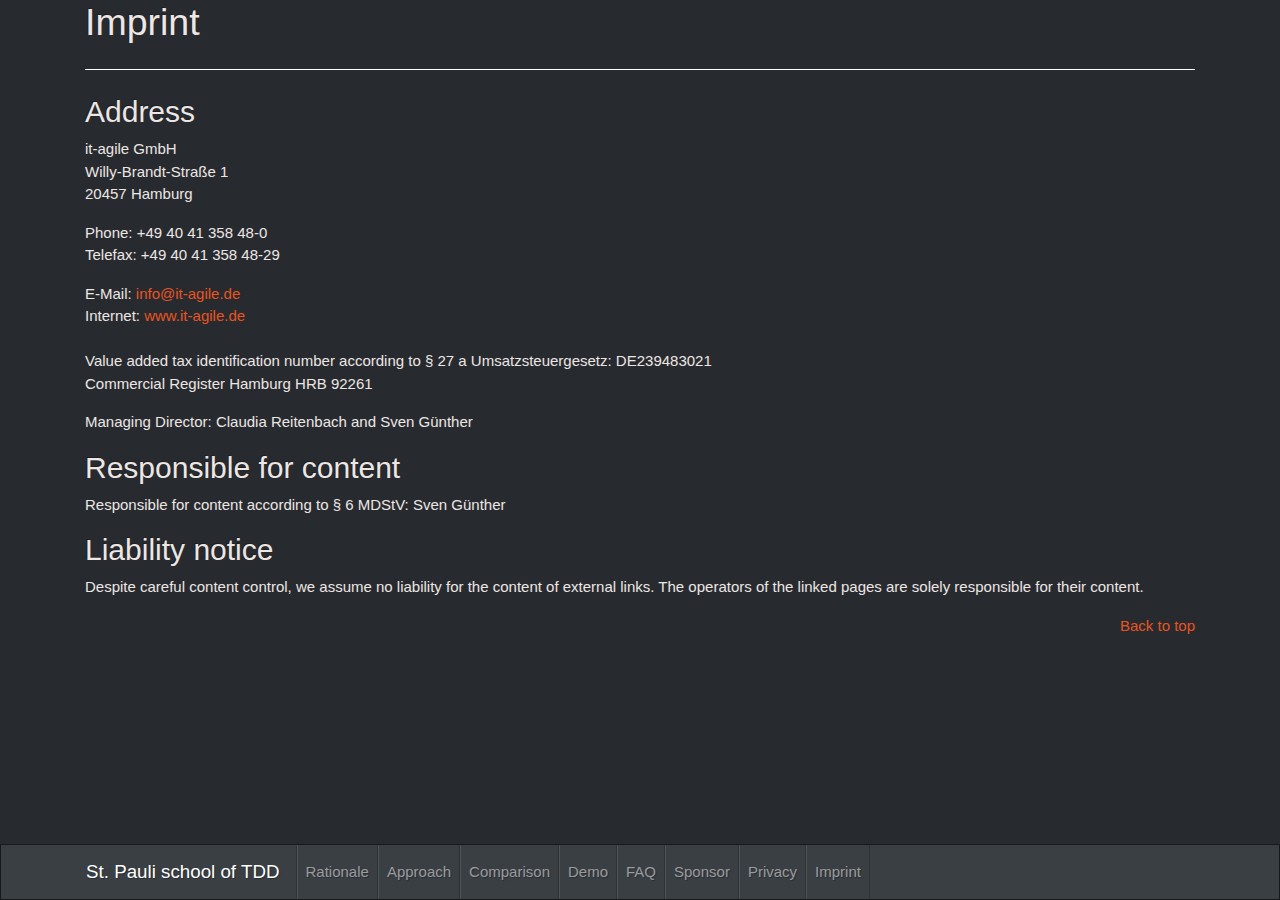
==== commit d6937f48: "Updated imprint" ====
--- a/public/imprint.html
+++ b/public/imprint.html
@@ -21,16 +21,19 @@
       <div class="collapse navbar-collapse" id="navbarResponsive">
         <ul class="navbar-nav">
           <li class="nav-item">
-            <a class="nav-link" href="index.html#principles">Principles</a>
+            <a class="nav-link" href="index.html#rationale">Rationale</a>
+          </li>
+          <li class="nav-item">
+            <a class="nav-link" href="index.html#approach">Approach</a>
+          </li>
+          <li class="nav-item">
+            <a class="nav-link" href="index.html#comparison">Comparison</a>
           </li>
           <li class="nav-item">
             <a class="nav-link" href="index.html#demo">Demo</a>
           </li>
           <li class="nav-item">
             <a class="nav-link" href="index.html#faq">FAQ</a>
-          </li>
-          <li class="nav-item">
-            <a class="nav-link" href="index.html#roadmap">Roadmap</a>
           </li>
           <li class="nav-item">
             <a class="nav-link" href="index.html#sponsor">Sponsor</a>
@@ -71,13 +74,13 @@
             <br>Value added tax identification number according to § 27 a Umsatzsteuergesetz: DE239483021<br>
             Commercial Register Hamburg HRB 92261
           </p>
-          <p>Managing Director: Sandra Sieroux and Wolfgang Wiedenroth</p>
+          <p>Managing Director: Claudia Reitenbach and Sven Günther</p>
         </div>
         <div>
           <header>
             <h2>Responsible for content</h2>
           </header>
-          <p>Responsible for content according to § 6 MDStV: Wolfgang Wiedenroth</p>
+          <p>Responsible for content according to § 6 MDStV: Sven Günther</p>
         </div>
         <div>
           <header>
@@ -90,7 +93,7 @@
     </div>
 
     <footer id="footer">
-      <a class="float-lg-right" href="#top">Back to top</a></li>
+      <a class="float-lg-right" href="#top">Back to top</a>
     </footer>
 
   </div>
--- a/public/css/custom.css
+++ b/public/css/custom.css
@@ -1,6 +1,13 @@
 @charset "UTF-8";
 .main {
   padding: 0 20px 100px 20px;
+}
+
+.scroll {
+  position: relative;
+  height: 200px;
+  margin-top: 0.5rem;
+  overflow: auto;
 }
 
 /*!
